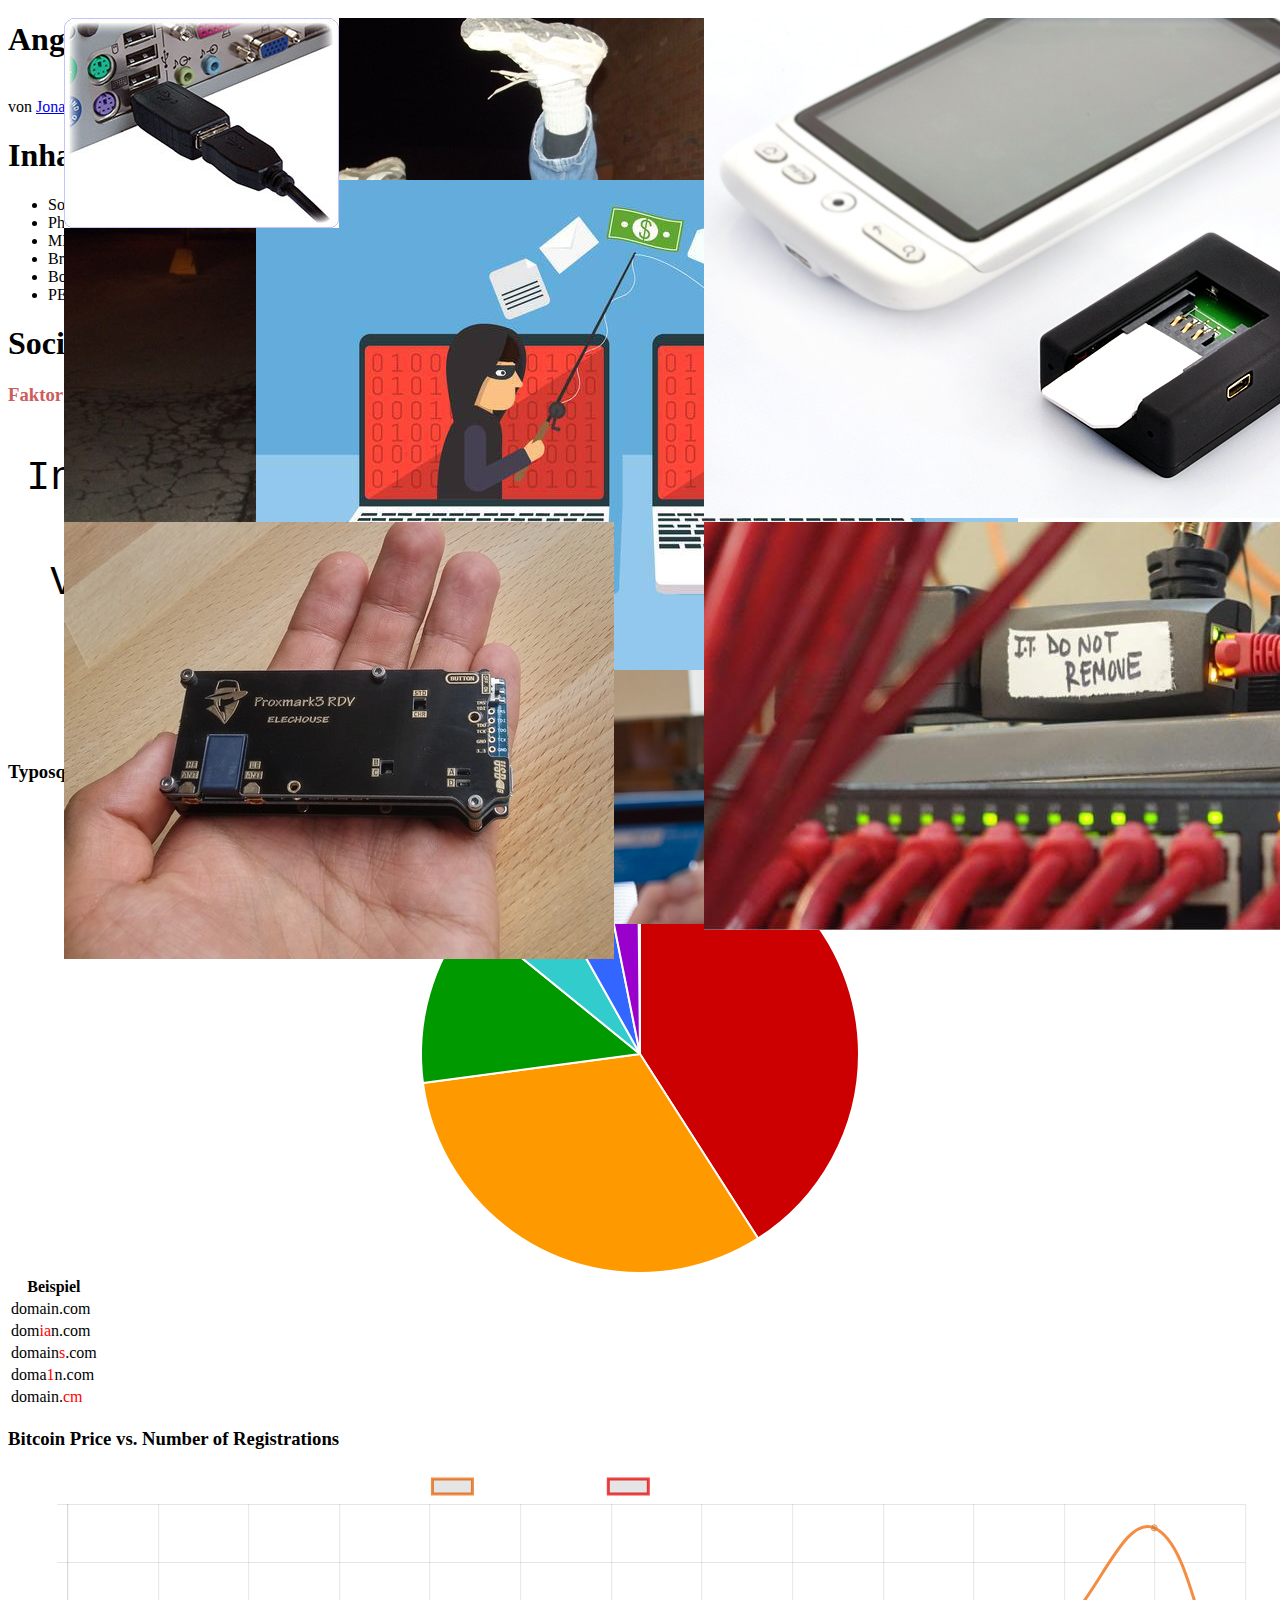
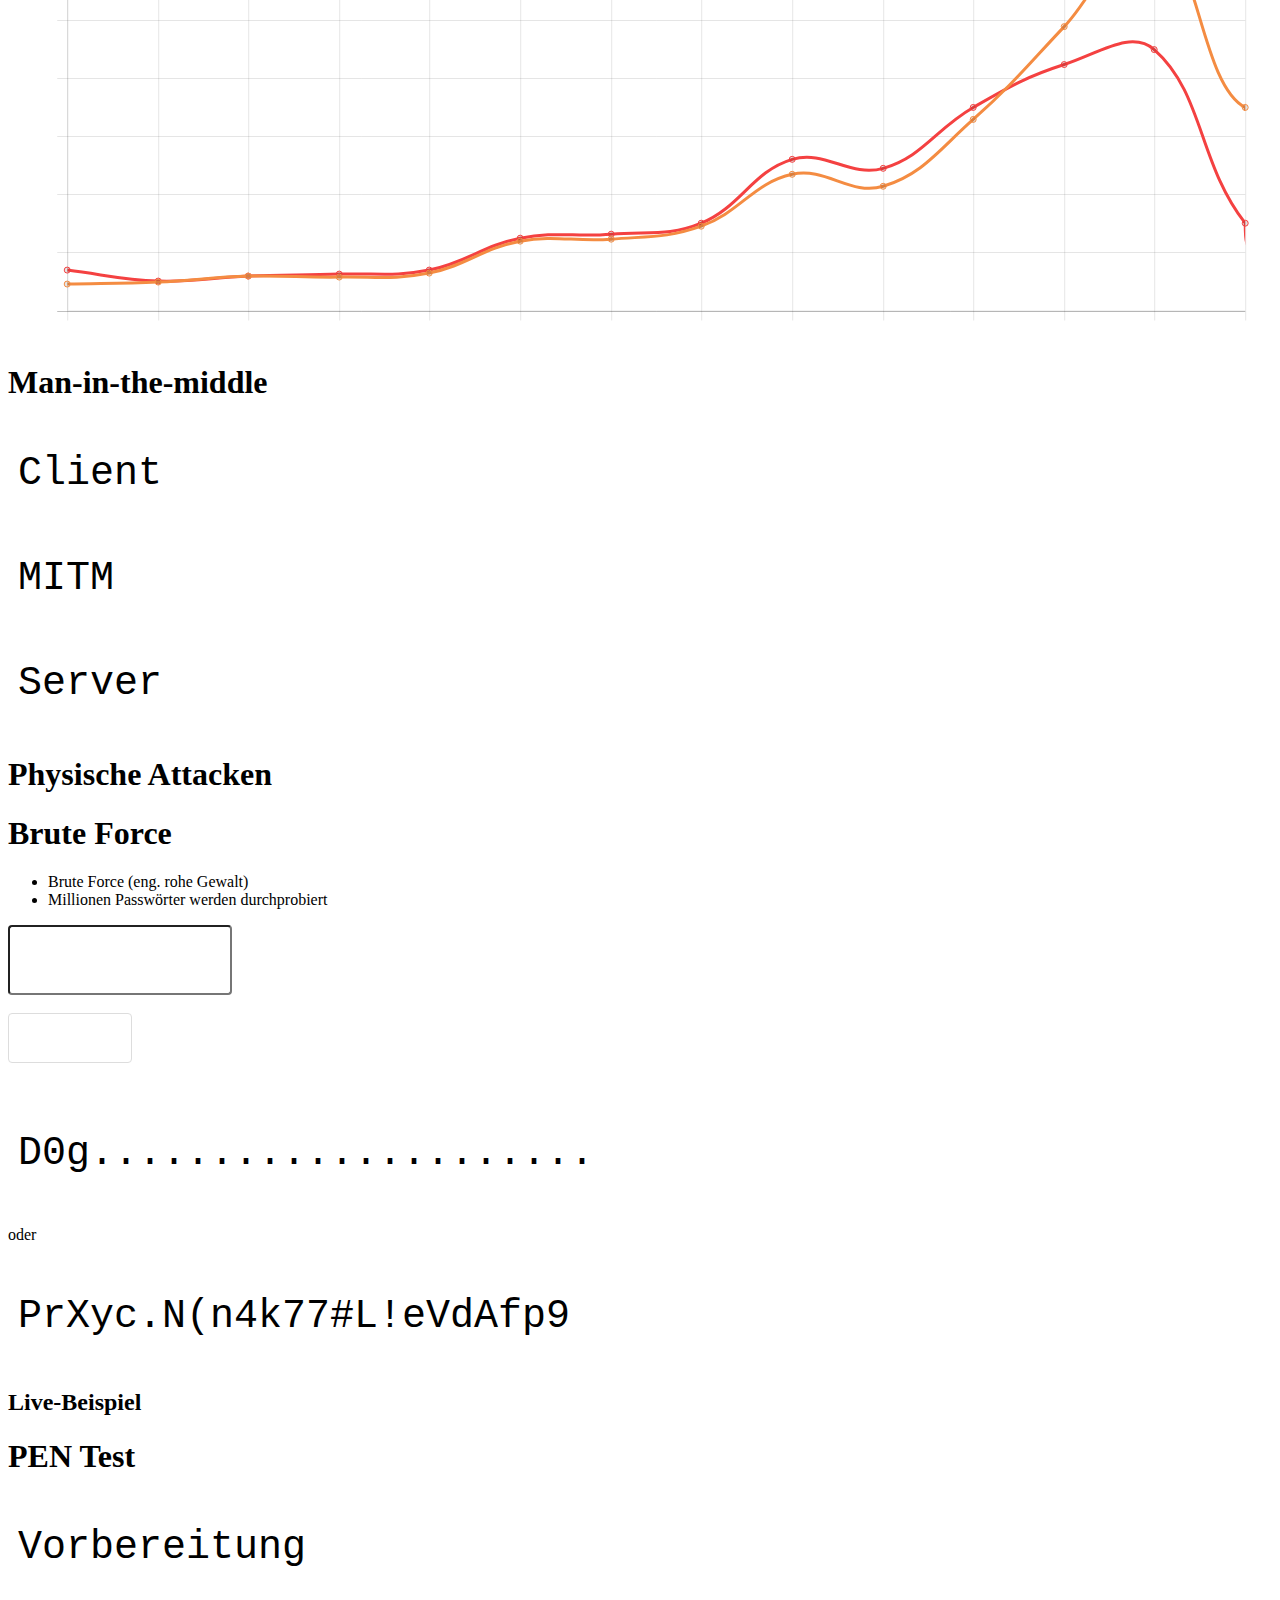
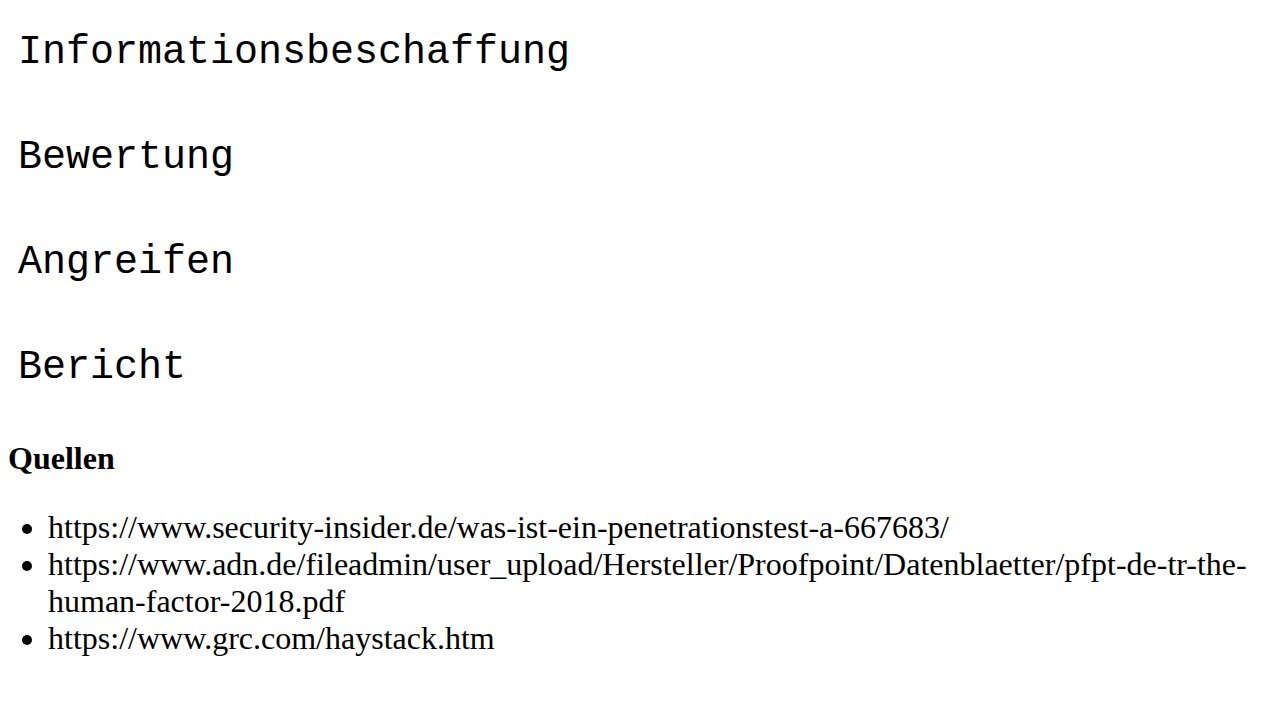
==== index.html @ 6928f658 "Update index.html" ====
<!doctype html>
<html>
	<head>
		<meta charset="utf-8">
		<meta name="viewport" content="width=device-width, initial-scale=1.0, maximum-scale=1.0, user-scalable=no">

		<title>reveal.js</title>

		<link rel="stylesheet" href="vendor/revealjs/css/reveal.css">
		<link rel="stylesheet" href="vendor/revealjs/css/theme/black.css">
		<link rel="stylesheet" href="files/css/main.css">
		<script src="https://ajax.googleapis.com/ajax/libs/jquery/3.3.1/jquery.min.js"></script>
        <script src="vendor/revealjs/plugin/chart/Chart.min.js"></script>
		<script src="files/js/pwcalc.js"></script>

		<!-- Theme used for syntax highlighting of code -->
		<link rel="stylesheet" href="vendor/revealjs/lib/css/zenburn.css">

		<!-- Printing and PDF exports -->
		<script>
			var link = document.createElement( 'link' );
			link.rel = 'stylesheet';
			link.type = 'text/css';
			link.href = window.location.search.match( /print-pdf/gi ) ? 'vendor/revealjs/css/print/pdf.css' : 'vendor/revealjs/css/print/paper.css';
			document.getElementsByTagName( 'head' )[0].appendChild( link );

			// pw calc input

			$(document).ready(() => {
				$("#password-calc").on('keyup', function (e) {
					if (e.keyCode == 13) {
						calcPW()
					}
				})
			})

		</script>
	</head>
	<body>
		<div class="reveal">
			<div class="slides">
				<section data-background-video="">
					<section data-state="start">
						<h1 >Angriffsmethoden</h1> <br>
						von <a href="#">Jonathan</a> & <a href="#">Nils</a>
					</section>
					<section>
						<h1>Inhalt</h1>
                        <ul>
                            <li>Social engineering</li>
                            <li>Physische Attacken</li>
                            <li>MITM</li>
                            <li>Brute Force</li>
                            <li>Botnetze</li>
                            <li>PEN Test</li>
                        </ul>
					</section>
				</section>
                <section>
                    <section>
                        <h1>Social engineering</h1>
                        <h3 style="color: indianred">Faktor Mensch</h3>
                    </section>

                    <section>
                            <pre style="width: 45%;font-size: 40px">Informationsbeschaffung</pre>
                            <pre style="width: 45%;font-size: 40px">Verbindung herstellen</pre>
                            <pre style="width: 45%;font-size: 40px">Ausnutzen</pre>
                    </section>
                    <section>
                        <div style="position: fixed; top: 2%; left: 5%; width: 40%; height: 40%;" class="fragment fade-in-then-semi-out">
                            <img src="files/img/dumpster.jpg" style="border-style: none; box-shadow: none">
                        </div>
                        <div style="position: fixed; top: 2%; right: 5%; width: 40%; height: 40%;" class="fragment fade-in-then-semi-out">
                            <img src="files/img/scareware.png" style="border-style: none; box-shadow: none">
                        </div>
                        <div style="position: fixed; bottom: 2%; left: 5%; width: 40%; height: 40%;" class="fragment fade-in-then-semi-out">
                            <img src="files/img/vishing.jpg" style="border-style: none; box-shadow: none">
                        </div>
                        <div style="position: fixed; bottom: 2%; right: 5%; width: 40%; height: 40%;" class="fragment fade-in-then-semi-out">
                            <img src="files/img/usb_drop.png" style="border-style: none; box-shadow: none">
                        </div>
                        <div style="position: fixed; top: 20%; left: 20%; width: 60%; height: 60%;" class="fragment fade-in-then-semi-out">
                            <img src="files/img/phishing.jpg" style="border-style: none; box-shadow: none">
                        </div>
                    </section>
                    <section>
                        <div>
                            <h3>Typosquatting</h3>

                            <canvas id="pie-chart" width="800" height="300"></canvas>
                            <script>
                                new Chart(document.getElementById("pie-chart"), {
                                    type: 'pie',
                                    data: {
                                        labels: ["Einzelnes Ersetzen", "Zusätzliche eingefügt", "+/- Anfang/Ende ", "Entferntes Zeichen", "Gleich mit Bindestrich", "Sonstige"],
                                        datasets: [{
                                            label: "Population (millions)",
                                            backgroundColor: ["#cc0000", "#ff9900","#009900","#33cccc","#3366ff","#9900cc"],
                                            data: [41,32,13,6,5,3]
                                        }]
                                    },
                                    options: {
                                        title: {
                                            display: false,
                                        }
                                    }
                                });
                            </script>
                        </div>
                    </section>
                    <section>
                        <table>
                            <thead><tr>
                                <th>Beispiel</th>
                            </tr></thead>
                            <tbody>
                            <tr>
                                <td>domain.com</td>
                            </tr>
                            <tr>
                                <td>dom<span style="color: red">ia</span>n.com</td>
                            </tr>
                            <tr>
                                <td>domain<span style="color: red">s</span>.com</td>
                            </tr>
                            <tr>
                                <td>doma<span style="color: red">1</span>n.com</td>
                            </tr>
                            <tr>
                                <td>domain.<span style="color: red">cm</span></td>
                            </tr>
                            </tbody>
                        </table>
                    </section>
                    <section>
                        <div>
                            <h3>Bitcoin Price vs. Number of Registrations</h3>
                            <canvas id="line-chart" width="800" height="300"></canvas>
                            <script>
                                Chart.defaults.global.defaultFontColor = 'white';
                                Chart.defaults.global.defaultFontSize = 15;
                                new Chart(document.getElementById("line-chart"), {
                                    type: 'line',
                                    data: {
                                        labels: ["Jan-17","Feb-17","Mar-17","Apr-17","May-17","Jun-17","Aug-17","Sep-17","Oct-17","Nov-17","Dec-17","Jan-18","Feb-18","Mar-18"],
                                        datasets: [{
                                            data: [900, 970, 1180, 1170, 1300, 2400, 2460, 2900, 4700, 4300, 6600, 9800, 13200, 7000, 10000],
                                            label: "Price in US Dollar",
                                            borderColor: "#f48c42",
                                            fill: false
                                        },
                                            {
                                                data: [1400, 1000, 1200, 1250 , 1400, 2500, 2650, 3000, 5230, 4900, 7000, 8500, 9000, 3000, 1000],
                                                label: "Anzahl der Registrierungen",
                                                borderColor: "#f44141",
                                                fill: false
                                            },
                                        ]
                                    },
                                    options: {
                                        // title: {
                                        //     display: true,
                                        //     text: 'Wan wird Geklickt',
                                        //     fontSize: '40',
                                        //
                                        // },
                                        legend: {
                                            labels: {
                                                // This more specific font property overrides the global property
                                                fontColor: 'white'

                                            }
                                        }
                                    }
                                });
                            </script>
                        </div>
                    </section>
                </section>
                <section>
                    <section>
                        <h1>Man-in-the-middle</h1>
                    </section>
                    <section>
                            <div >
                                <pre style="width: fit-content;font-size: 40px">Client</pre>
                                <pre style="width: fit-content;font-size: 40px">MITM</pre>
                                <pre style="width: fit-content;font-size: 40px">Server</pre>
                            </div>
                    </section>
                </section>
                <section>
                    <section>
                        <h1>Physische Attacken</h1>
                    </section>
                    <section>
                        <div style="position: fixed; top: 2%; left: 5%; width: 40%; height: 40%;" class="fragment fade-in-then-semi-out">
                            <img src="files/img/keylogger.jpg" style="border-style: none; box-shadow: none">
                        </div>
                        <div style="position: fixed; top: 2%; right: 5%; width: 40%; height: 40%;" class="fragment fade-in-then-semi-out">
                            <img src="files/img/gsm_wanze.jpg" style="border-style: none; box-shadow: none">
                        </div>
                        <div style="position: fixed; bottom: 2%; left: 5%; width: 40%; height: 40%;" class="fragment fade-in-then-semi-out">
                            <img src="files/img/proxmark3-1a.jpg" style="border-style: none; box-shadow: none">
                        </div>
                        <div style="position: fixed; bottom: 2%; right: 5%; width: 40%; height: 40%;" class="fragment fade-in-then-semi-out">
                            <img src="files/img/lan-turtle-1200.jpg" style="border-style: none; box-shadow: none">
                        </div>
                    </section>
                </section>
				<section>
                    <section>
                        <h1>Brute Force</h1>
                    </section>
                    <section data-state="force">
						<ul>
							<li>Brute Force (eng. rohe Gewalt)</li>
							<li>Millionen Passwörter werden durchprobiert</li>
						</ul>
					</section>
					<section>
						<input type="password" name="password" id="password-calc"> <br> <br>
						<button onclick="calcPW()">Berechnen</button> <br> <br>
						<span id="pw-length"></span>
					</section>
					<section>
                        <pre style="width: fit-content;font-size: 40px">D0g.....................</pre>                        
						oder <br>
                        <pre style="width: fit-content;font-size: 40px">PrXyc.N(n4k77#L!eVdAfp9</pre> 
					</section>
					<section>
						<h2>Live-Beispiel</h2>
					</section>
                </section>
                <section data-background-iframe="https://threatmap.bitdefender.com/">
                </section>

                <section>
                    <section>
                        <h1>PEN Test</h1>
                    </section>
                    <section>
                        <div >
                            <pre style="width: fit-content;font-size: 40px">Vorbereitung</pre>
                            <pre style="width: fit-content;font-size: 40px">Informationsbeschaffung</pre>
                            <pre style="width: fit-content;font-size: 40px">Bewertung</pre>
				<pre style="width: fit-content;font-size: 40px">Angreifen</pre>
				<pre style="width: fit-content;font-size: 40px">Bericht</pre>
                        </div>
                    </section>
                </section>


                <section data-state="source">
                    <h1>Quellen</h1>
                    <ul style="font-size: xx-large">
                        <li>https://www.security-insider.de/was-ist-ein-penetrationstest-a-667683/</li>
                        <li>https://www.adn.de/fileadmin/user_upload/Hersteller/Proofpoint/Datenblaetter/pfpt-de-tr-the-human-factor-2018.pdf</li>
                        <li>https://www.grc.com/haystack.htm</li>
                    </ul>
                </section>
			</div>
		</div>

		<script src="vendor/revealjs/lib/js/head.min.js"></script>
		<script src="vendor/revealjs/js/reveal.js"></script>
		<script>
			// More info about config & dependencies:
			// - https://github.com/hakimel/reveal.js#configuration
			// - https://github.com/hakimel/reveal.js#dependencies
			Reveal.initialize({
				dependencies: [
					{ src: 'vendor/revealjs/plugin/markdown/marked.js' },
					{ src: 'vendor/revealjs/plugin/markdown/markdown.js' },
					{ src: 'vendor/revealjs/plugin/diagram/d3js.js' },
					{ src: 'vendor/revealjs/plugin/diagram/d3.js' },
					{ src: 'vendor/revealjs/plugin/notes/notes.js', async: true },
					{ src: 'vendor/revealjs/plugin/highlight/highlight.js', async: true, callback: function() { hljs.initHighlightingOnLoad(); } },
				],
                //parallaxBackgroundImage: 'files/img/80s_poly_dark.jpg', // e.g. "https://s3.amazonaws.com/hakim-static/reveal-js/reveal-parallax-1.jpg"
                // Parallax background size
                //parallaxBackgroundSize: '3440px 1440px', // CSS syntax, e.g. "2100px 900px" - currently only pixels are supported (don't use % or auto)

                // Number of pixels to move the parallax background per slide
                // - Calculated automatically unless specified
                // - Set to 0 to disable movement along an axis
                parallaxBackgroundHorizontal: 200,
                parallaxBackgroundVertical: 50,
                width: '70%',

			});
            //Reveal.addEventListener( 'start', function() {
            //    document.getElementById("overlay").style.display = "block";
            //} );
		</script>
	</body>
</html>
---- files/css/main.css ----
button {
    margin-bottom: 1rem;
    display: inline-block;
    height: 50px;
    color: white;
    text-align: center;
    font-size: 11px;
    font-weight: 600;
    line-height: 38px;
    letter-spacing: .1rem;
    text-transform: uppercase;
    text-decoration: none;
    white-space: nowrap;
    background-color: transparent;
    border-radius: 4px;
    border: 1px solid #ddd;
    cursor: pointer;
    box-sizing: border-box;
    -webkit-appearance: button;
    overflow: visible;
    font: inherit;
    margin: 0;
}

button:hover {
    color:#ccc;
    border-color: #bbb;
    outline: 0;
}

input[type="password"] {
    -webkit-appearance: none;
    -moz-appearance: none;
    appearance: none;
    height: 70px;
    padding: 6px 10px;
    background-color: #fff;
    border: 1px solod #d1d1d1;
    border-radius: 4px;
    box-shadow: none;
    box-sizing: border-box;
    margin-bottom: 1.5rem;
    line-height: normal;
    color: black;
    font: inherit;
    margin:0;
}

input[type="password"]:focus {
    border: 1px solid #33c3f0;
    outline: 0;
}

hr {
    height: 1px;
    border: 0;
    border-top: 1px solid #ccc;
}

.reveal .title-min {
    border-bottom: 3px dashed;
    width: 70%;
    margin-left: 15%;
    align: center;
    color: #d9d9d9;
    text-align: left;
    margin-bottom: 50px;
}

.reveal .progress {
    height: 10px;
    color: white;
}
.reveal .controls .controls-arrow {
    color: white;
}

.headline-fade{
    display: none;
}

.text-basic {
    border-radius: 5px;
    margin-left: 0;
    width: auto;
    padding: 10px;
    background-color: rgba(179,179,179,0);
}

#overlay{
    position: fixed;
    display: none;
    height: 15%;
    top: 40px;
    left: 20px;
    right: 20px;
    bottom: 0;
    z-index: 2;
}

.reveal pre{
    background-color: rgba(255,255,255, 0.2);
    padding: 10px;
    border-radius: 3px;
    text-align: center;
}
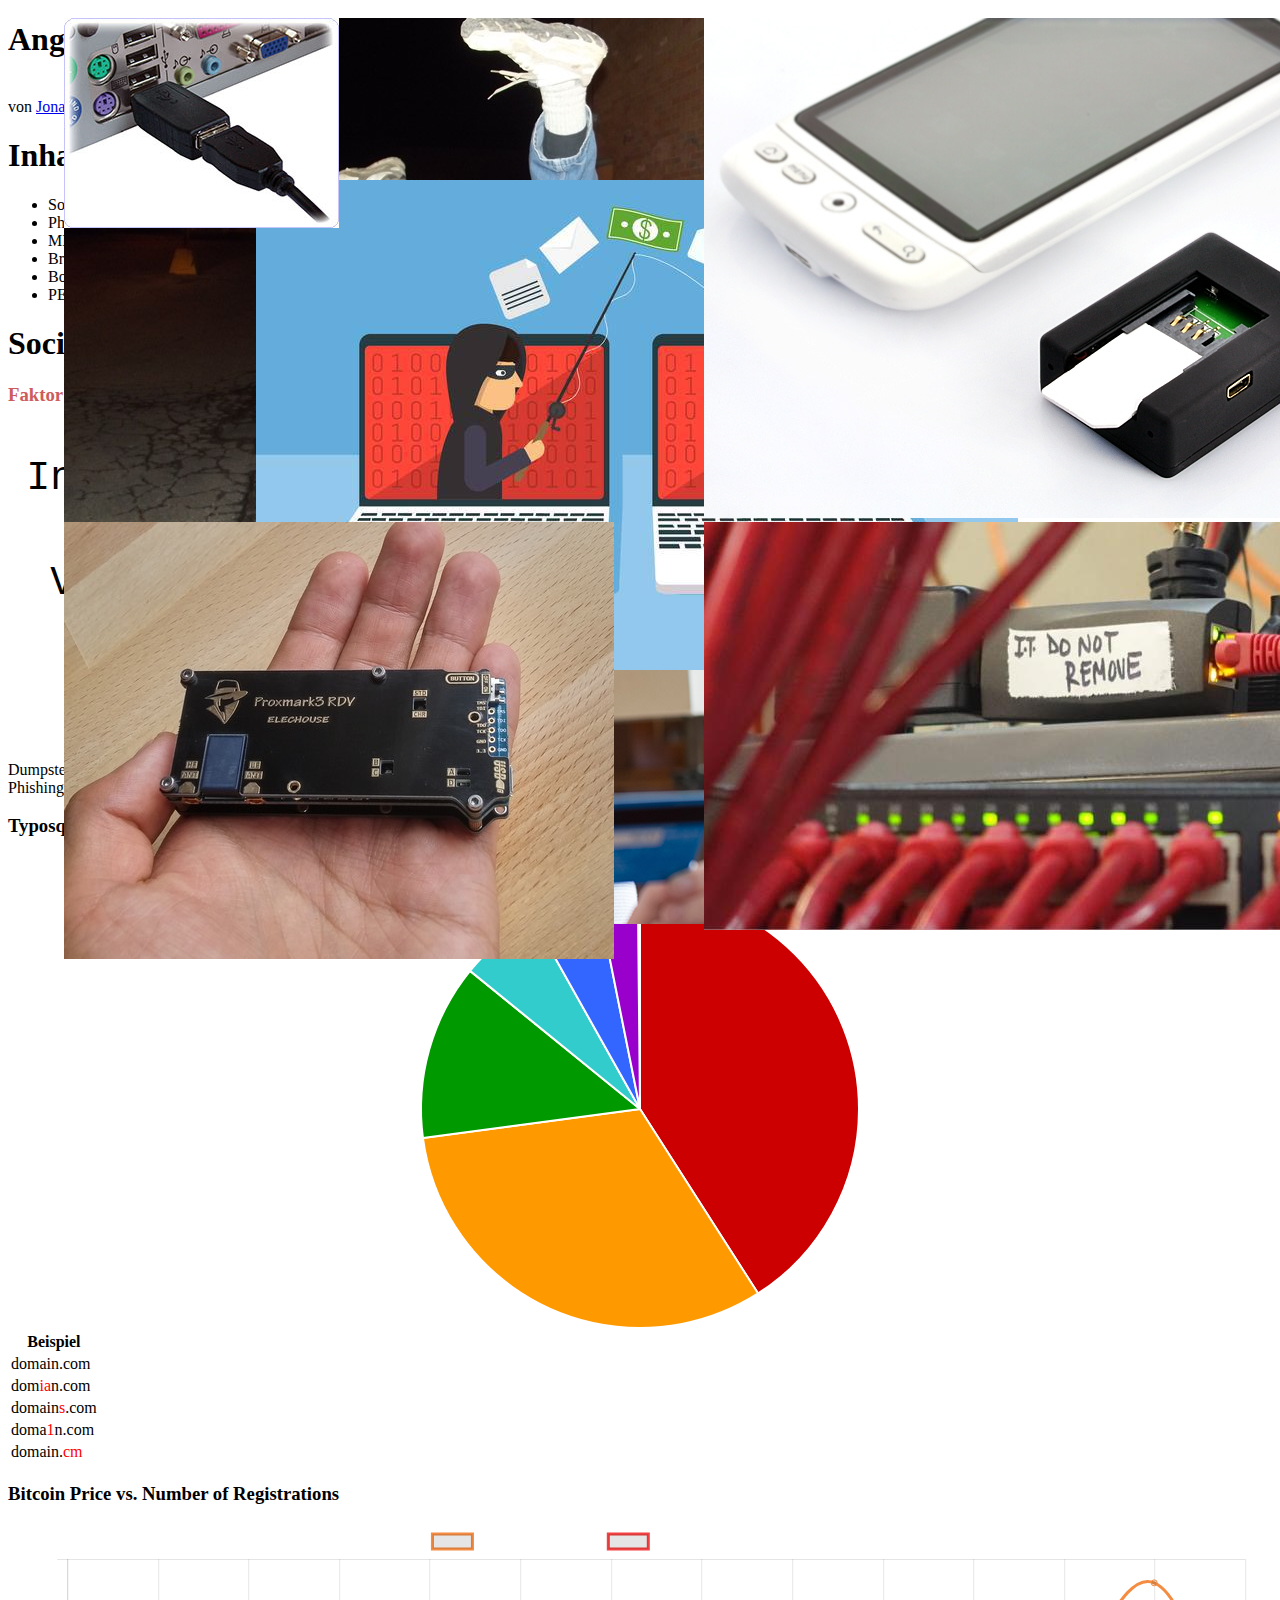
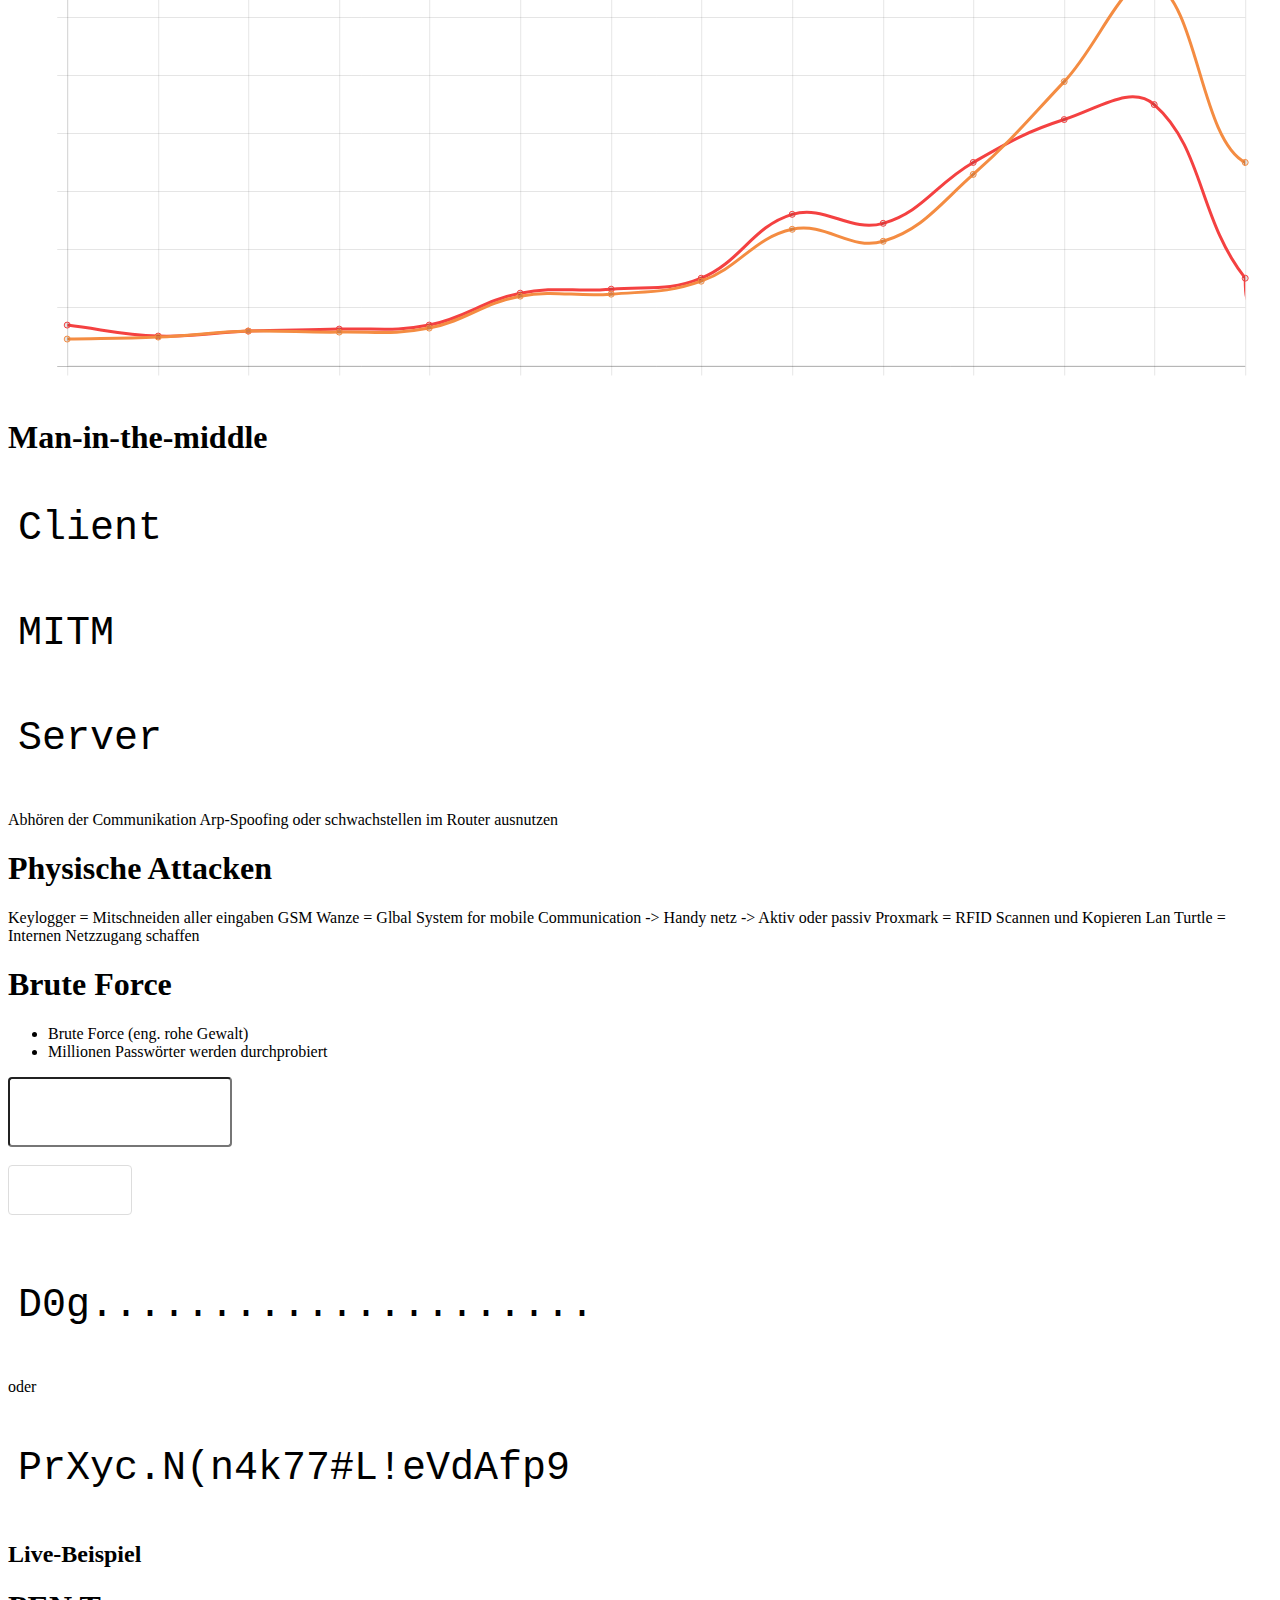
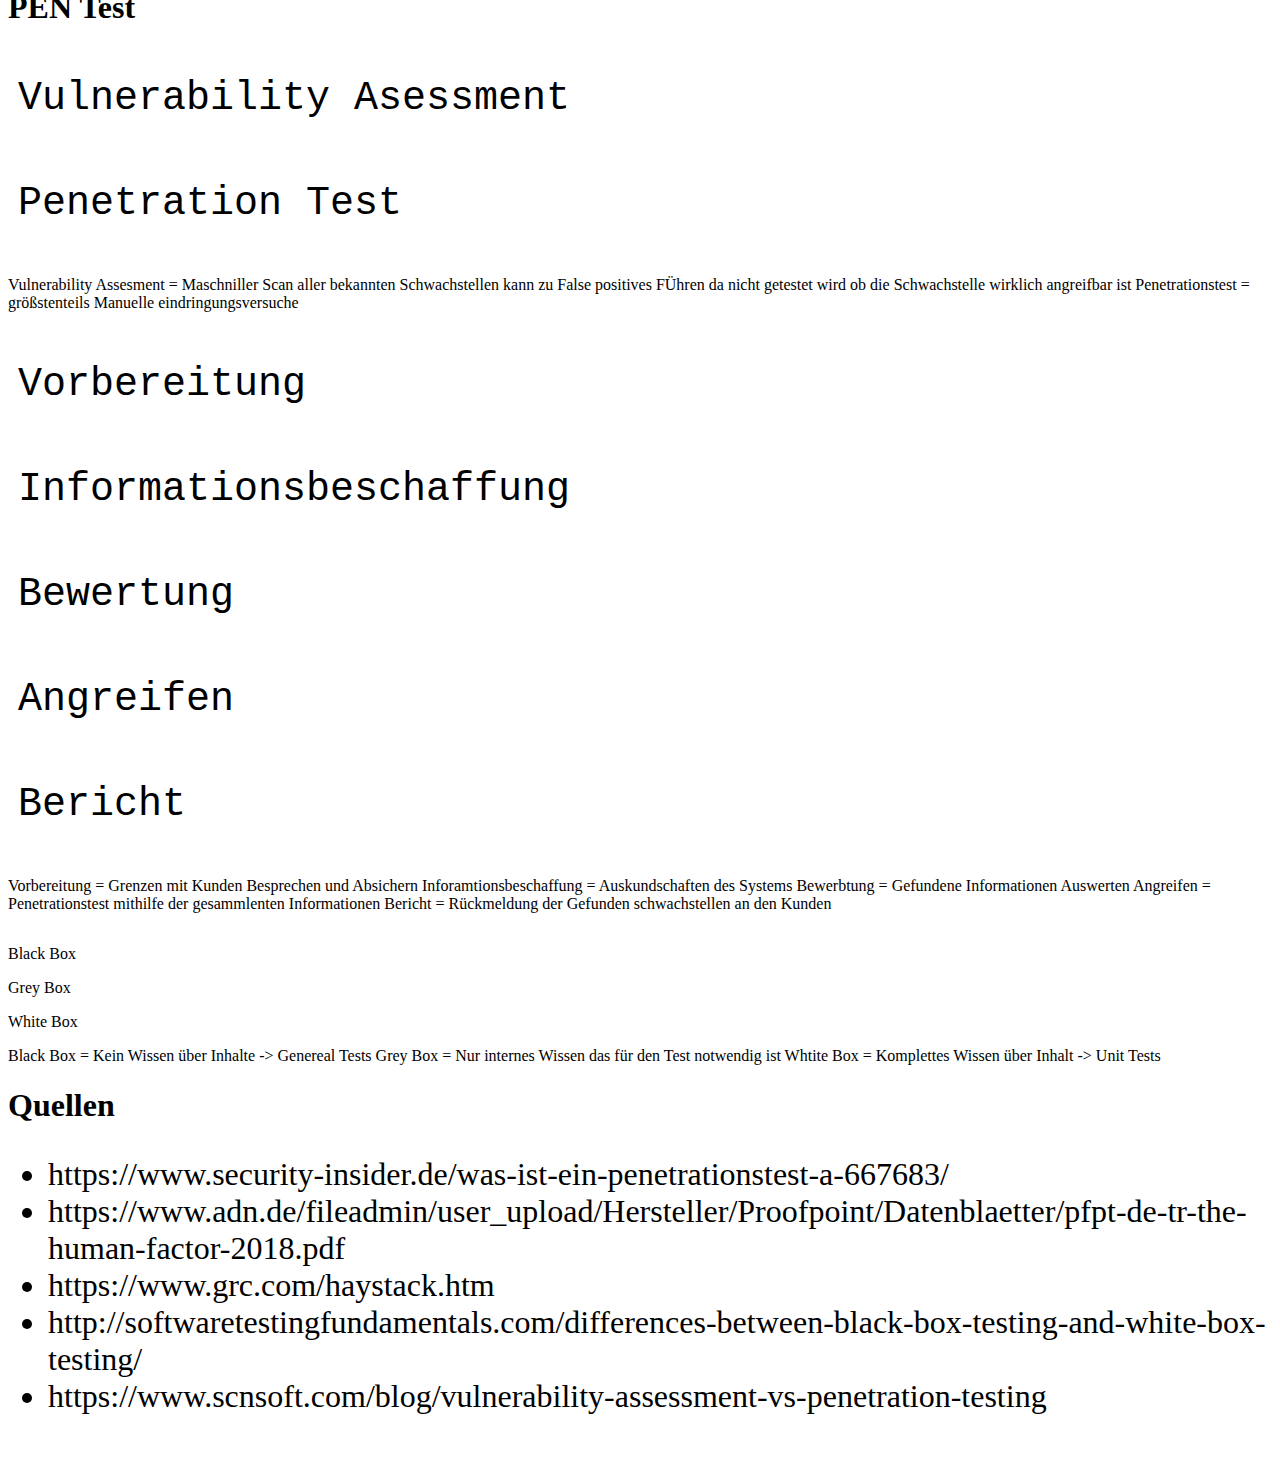
==== commit c9289db8: "Update index.html" ====
--- a/index.html
+++ b/index.html
@@ -83,6 +83,13 @@
                         <div style="position: fixed; top: 20%; left: 20%; width: 60%; height: 60%;" class="fragment fade-in-then-semi-out">
                             <img src="files/img/phishing.jpg" style="border-style: none; box-shadow: none">
                         </div>
+			    <aside class="notes">
+				Dumpster Diving = Müll durchsuchen - durchschnittlicher wert ca. 31.000€ in den usa
+				ScareWare = einschüchterung
+				Phreaking = Telefone anrufe
+				USB-Drop = von keylogger bis zu schadsoftware
+				Phishing = ausspähen der Daten durch Browser oder emails
+			</aside>
                     </section>
                     <section>
                         <div>
@@ -188,6 +195,10 @@
                                 <pre style="width: fit-content;font-size: 40px">MITM</pre>
                                 <pre style="width: fit-content;font-size: 40px">Server</pre>
                             </div>
+			    <aside class="notes">
+				Abhören der Communikation
+				    Arp-Spoofing oder schwachstellen im Router ausnutzen
+			</aside>
                     </section>
                 </section>
                 <section>
@@ -207,6 +218,12 @@
                         <div style="position: fixed; bottom: 2%; right: 5%; width: 40%; height: 40%;" class="fragment fade-in-then-semi-out">
                             <img src="files/img/lan-turtle-1200.jpg" style="border-style: none; box-shadow: none">
                         </div>
+			    <aside class="notes">
+				Keylogger = Mitschneiden aller eingaben
+				GSM Wanze = Glbal System for mobile Communication -> Handy netz -> Aktiv oder passiv
+				Proxmark = RFID Scannen und Kopieren
+				Lan Turtle = Internen Netzzugang schaffen
+			</aside>
                     </section>
                 </section>
 				<section>
@@ -239,6 +256,17 @@
                 <section>
                     <section>
                         <h1>PEN Test</h1>
+                    </section>
+			<section>
+                        <div >
+                            <pre style="width: fit-content;font-size: 40px">Vulnerability Asessment</pre>
+                            <pre style="width: fit-content;font-size: 40px">Penetration Test</pre>
+                        </div>
+				<aside class="notes">
+				Vulnerability Assesment = Maschniller Scan aller bekannten Schwachstellen
+					kann zu False positives FÜhren da nicht getestet wird ob die Schwachstelle wirklich angreifbar ist
+				Penetrationstest = größstenteils Manuelle eindringungsversuche
+			</aside>
                     </section>
                     <section>
                         <div >
@@ -248,6 +276,29 @@
 				<pre style="width: fit-content;font-size: 40px">Angreifen</pre>
 				<pre style="width: fit-content;font-size: 40px">Bericht</pre>
                         </div>
+			<aside class="notes">
+				Vorbereitung = Grenzen mit Kunden Besprechen und Absichern
+				Inforamtionsbeschaffung = Auskundschaften des Systems
+				Bewerbtung = Gefundene Informationen Auswerten
+				Angreifen = Penetrationstest mithilfe der gesammlenten Informationen
+				Bericht = Rückmeldung der Gefunden schwachstellen an den Kunden
+			</aside>
+                    </section>
+			<section>
+                        <div style="float: left; width: 30%">
+				<p>Black Box</p>
+			</div>
+			<div style="width: 30%">
+				<p>Grey Box</p>
+			</div>
+			<div style="width: 30%">
+				<p>White Box</p>
+			</div>
+			<aside class="notes">
+				Black Box = Kein Wissen über Inhalte -> Genereal Tests
+				Grey Box = Nur internes Wissen das für den Test notwendig ist
+				Whtite Box = Komplettes Wissen über Inhalt -> Unit Tests
+			</aside>
                     </section>
                 </section>
 
@@ -258,6 +309,8 @@
                         <li>https://www.security-insider.de/was-ist-ein-penetrationstest-a-667683/</li>
                         <li>https://www.adn.de/fileadmin/user_upload/Hersteller/Proofpoint/Datenblaetter/pfpt-de-tr-the-human-factor-2018.pdf</li>
                         <li>https://www.grc.com/haystack.htm</li>
+			    <li>http://softwaretestingfundamentals.com/differences-between-black-box-testing-and-white-box-testing/</li>
+			    <li>https://www.scnsoft.com/blog/vulnerability-assessment-vs-penetration-testing</li>
                     </ul>
                 </section>
 			</div>
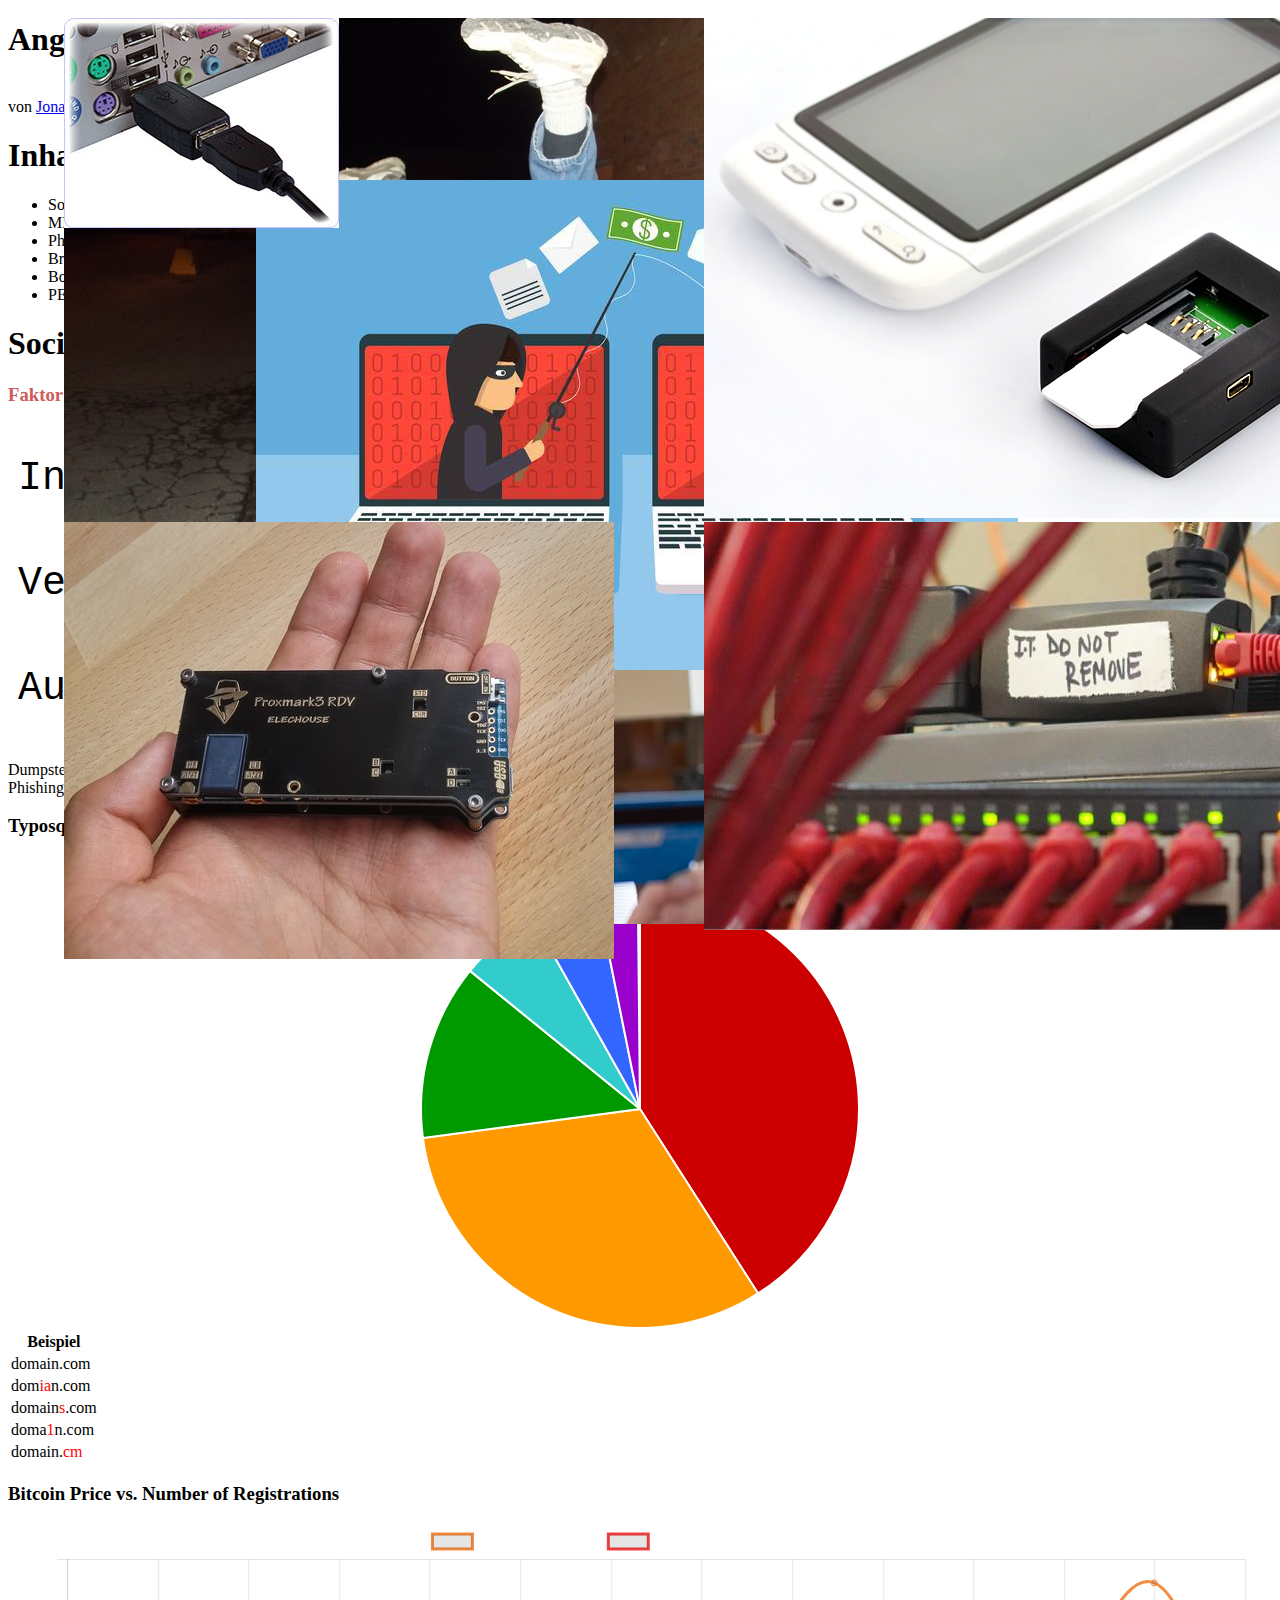
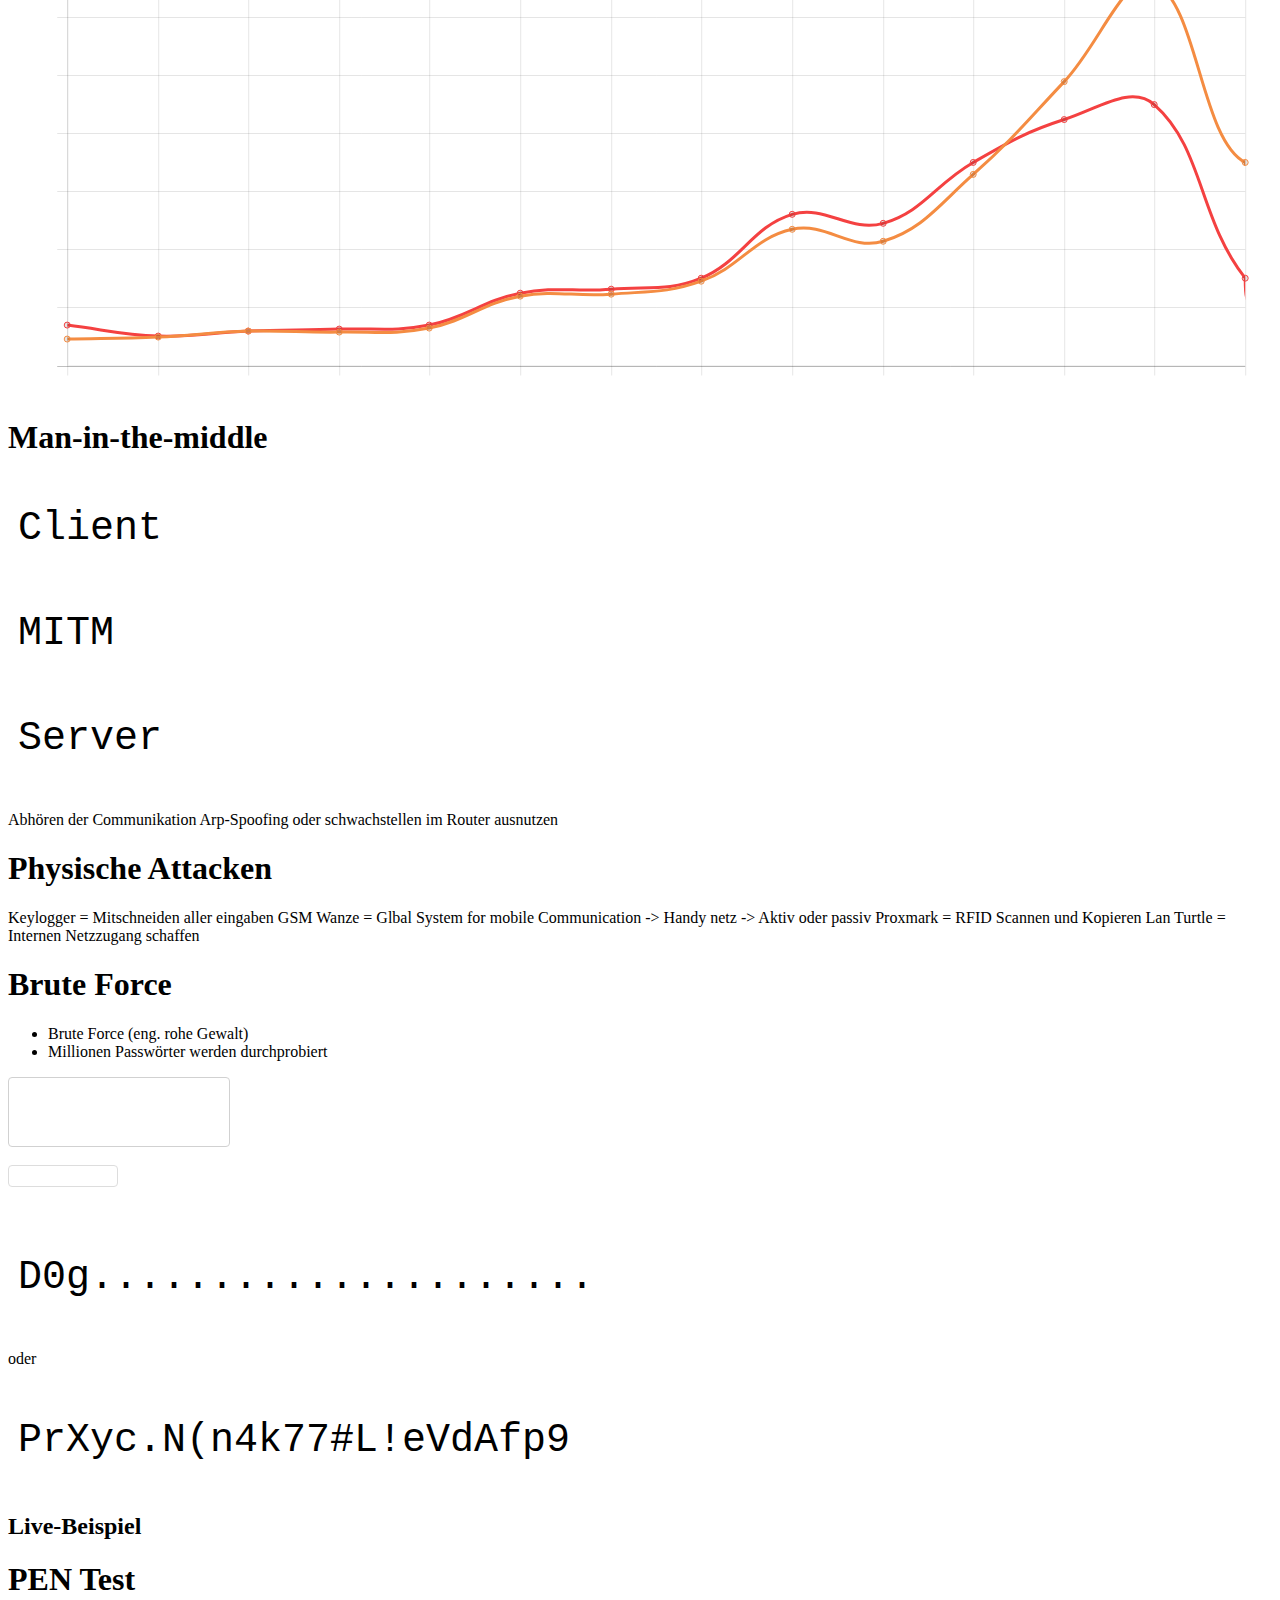
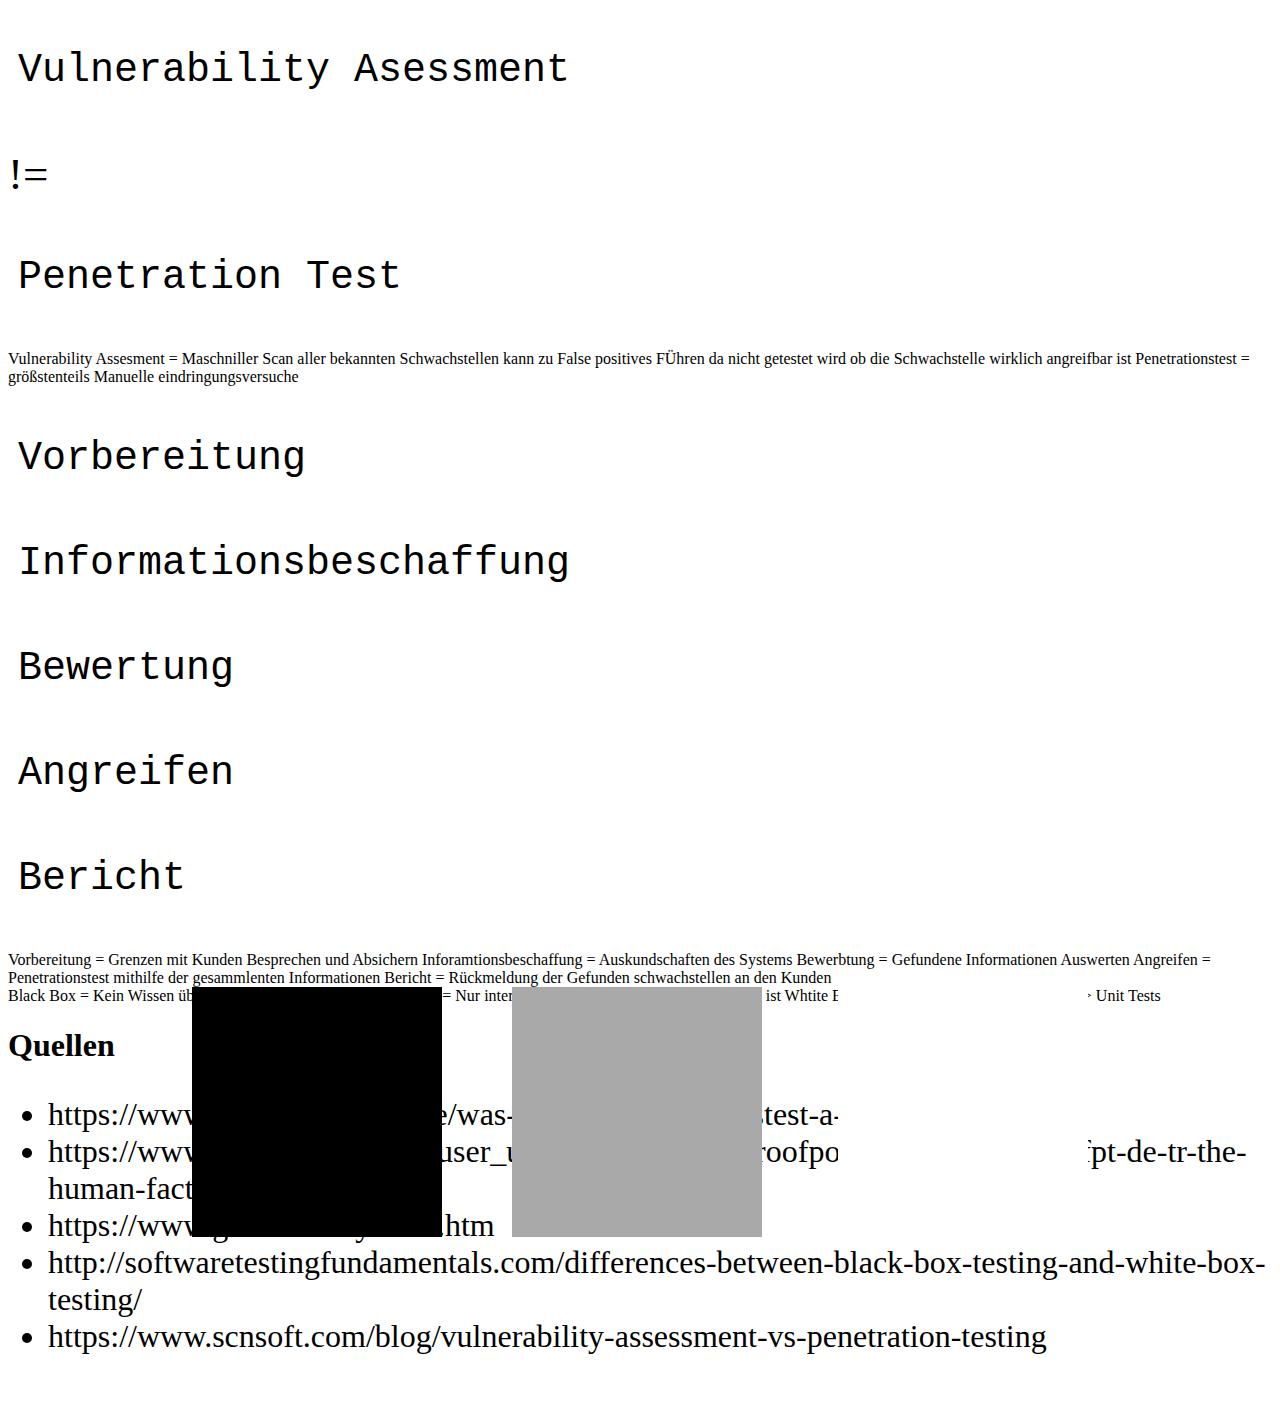
==== commit 64820749: "CSS SHIT" ====
--- a/index.html
+++ b/index.html
@@ -1,351 +1,384 @@
 <!doctype html>
 <html>
-	<head>
-		<meta charset="utf-8">
-		<meta name="viewport" content="width=device-width, initial-scale=1.0, maximum-scale=1.0, user-scalable=no">
-
-		<title>reveal.js</title>
-
-		<link rel="stylesheet" href="vendor/revealjs/css/reveal.css">
-		<link rel="stylesheet" href="vendor/revealjs/css/theme/black.css">
-		<link rel="stylesheet" href="files/css/main.css">
-		<script src="https://ajax.googleapis.com/ajax/libs/jquery/3.3.1/jquery.min.js"></script>
-        <script src="vendor/revealjs/plugin/chart/Chart.min.js"></script>
-		<script src="files/js/pwcalc.js"></script>
-
-		<!-- Theme used for syntax highlighting of code -->
-		<link rel="stylesheet" href="vendor/revealjs/lib/css/zenburn.css">
-
-		<!-- Printing and PDF exports -->
-		<script>
-			var link = document.createElement( 'link' );
-			link.rel = 'stylesheet';
-			link.type = 'text/css';
-			link.href = window.location.search.match( /print-pdf/gi ) ? 'vendor/revealjs/css/print/pdf.css' : 'vendor/revealjs/css/print/paper.css';
-			document.getElementsByTagName( 'head' )[0].appendChild( link );
-
-			// pw calc input
-
-			$(document).ready(() => {
-				$("#password-calc").on('keyup', function (e) {
-					if (e.keyCode == 13) {
-						calcPW()
-					}
-				})
-			})
-
-		</script>
-	</head>
-	<body>
-		<div class="reveal">
-			<div class="slides">
-				<section data-background-video="">
-					<section data-state="start">
-						<h1 >Angriffsmethoden</h1> <br>
-						von <a href="#">Jonathan</a> & <a href="#">Nils</a>
-					</section>
-					<section>
-						<h1>Inhalt</h1>
-                        <ul>
-                            <li>Social engineering</li>
-                            <li>Physische Attacken</li>
-                            <li>MITM</li>
-                            <li>Brute Force</li>
-                            <li>Botnetze</li>
-                            <li>PEN Test</li>
-                        </ul>
-					</section>
-				</section>
-                <section>
-                    <section>
-                        <h1>Social engineering</h1>
-                        <h3 style="color: indianred">Faktor Mensch</h3>
-                    </section>
-
-                    <section>
-                            <pre style="width: 45%;font-size: 40px">Informationsbeschaffung</pre>
-                            <pre style="width: 45%;font-size: 40px">Verbindung herstellen</pre>
-                            <pre style="width: 45%;font-size: 40px">Ausnutzen</pre>
-                    </section>
-                    <section>
-                        <div style="position: fixed; top: 2%; left: 5%; width: 40%; height: 40%;" class="fragment fade-in-then-semi-out">
-                            <img src="files/img/dumpster.jpg" style="border-style: none; box-shadow: none">
-                        </div>
-                        <div style="position: fixed; top: 2%; right: 5%; width: 40%; height: 40%;" class="fragment fade-in-then-semi-out">
-                            <img src="files/img/scareware.png" style="border-style: none; box-shadow: none">
-                        </div>
-                        <div style="position: fixed; bottom: 2%; left: 5%; width: 40%; height: 40%;" class="fragment fade-in-then-semi-out">
-                            <img src="files/img/vishing.jpg" style="border-style: none; box-shadow: none">
-                        </div>
-                        <div style="position: fixed; bottom: 2%; right: 5%; width: 40%; height: 40%;" class="fragment fade-in-then-semi-out">
-                            <img src="files/img/usb_drop.png" style="border-style: none; box-shadow: none">
-                        </div>
-                        <div style="position: fixed; top: 20%; left: 20%; width: 60%; height: 60%;" class="fragment fade-in-then-semi-out">
-                            <img src="files/img/phishing.jpg" style="border-style: none; box-shadow: none">
-                        </div>
-			    <aside class="notes">
-				Dumpster Diving = Müll durchsuchen - durchschnittlicher wert ca. 31.000€ in den usa
-				ScareWare = einschüchterung
-				Phreaking = Telefone anrufe
-				USB-Drop = von keylogger bis zu schadsoftware
-				Phishing = ausspähen der Daten durch Browser oder emails
-			</aside>
-                    </section>
-                    <section>
-                        <div>
-                            <h3>Typosquatting</h3>
-
-                            <canvas id="pie-chart" width="800" height="300"></canvas>
-                            <script>
-                                new Chart(document.getElementById("pie-chart"), {
-                                    type: 'pie',
-                                    data: {
-                                        labels: ["Einzelnes Ersetzen", "Zusätzliche eingefügt", "+/- Anfang/Ende ", "Entferntes Zeichen", "Gleich mit Bindestrich", "Sonstige"],
-                                        datasets: [{
-                                            label: "Population (millions)",
-                                            backgroundColor: ["#cc0000", "#ff9900","#009900","#33cccc","#3366ff","#9900cc"],
-                                            data: [41,32,13,6,5,3]
-                                        }]
+<head>
+    <meta charset="utf-8">
+    <meta name="viewport" content="width=device-width, initial-scale=1.0, maximum-scale=1.0, user-scalable=no">
+
+    <title>reveal.js</title>
+
+    <link rel="stylesheet" href="vendor/revealjs/css/reveal.css">
+    <link rel="stylesheet" href="vendor/revealjs/css/theme/black.css">
+    <link rel="stylesheet" href="files/css/main.css">
+    <script src="https://ajax.googleapis.com/ajax/libs/jquery/3.3.1/jquery.min.js"></script>
+    <script src="vendor/revealjs/plugin/chart/Chart.min.js"></script>
+    <script src="files/js/pwcalc.js"></script>
+
+    <!-- Theme used for syntax highlighting of code -->
+    <link rel="stylesheet" href="vendor/revealjs/lib/css/zenburn.css">
+
+    <!-- Printing and PDF exports -->
+    <script>
+        var link = document.createElement('link');
+        link.rel = 'stylesheet';
+        link.type = 'text/css';
+        link.href = window.location.search.match(/print-pdf/gi) ? 'vendor/revealjs/css/print/pdf.css' : 'vendor/revealjs/css/print/paper.css';
+        document.getElementsByTagName('head')[0].appendChild(link);
+
+        // pw calc input
+
+        $(document).ready(() => {
+            $("#password-calc").on('keyup', function (e) {
+                if (e.keyCode == 13) {
+                    calcPW()
+                }
+            })
+        })
+
+    </script>
+</head>
+<body>
+<div class="reveal">
+    <div style="position: absolute; left: -17px;display: none;" id="overlay">
+        <img src="files/img/bookmark.png" style="left: 1%">
+        <ul style="list-style-type: none; font-size: 24px; position: absolute; padding: 5px;left: 40px;top: 20px; font-weight: bold; color: rgba(255,255,255,0.9)">
+            <li>Social Engineering</li>
+            <li>MITM</li>
+            <li>Physische Attacken</li>
+            <li>Brute Force</li>
+            <li>Botnetze</li>
+            <li>PEN-Test</li>
+        </ul>
+    </div>
+    <div class="slides">
+        <section data-background-video="">
+            <section data-state="start">
+                <h1>Angriffsmethoden</h1> <br>
+                von <a href="#">Jonathan</a> & <a href="#">Nils</a>
+            </section>
+            <section>
+                <h1>Inhalt</h1>
+                <ul>
+                    <li>Social engineering</li>
+                    <li>MITM</li>
+                    <li>Physische Attacken</li>
+                    <li>Brute Force</li>
+                    <li>Botnetze</li>
+                    <li>PEN Test</li>
+                </ul>
+            </section>
+        </section>
+        <section>
+            <section data-state="social">
+                <h1>Social engineering</h1>
+                <h3 style="color: indianred">Faktor Mensch</h3>
+
+            </section>
+
+            <section>
+                <pre style="width: fit-content;font-size: 40px">Informationsbeschaffung</pre>
+                <pre style="width: fit-content;font-size: 40px">Verbindung herstellen</pre>
+                <pre style="width: fit-content;font-size: 40px">Ausnutzen</pre>
+            </section>
+            <section>
+                <div style="position: fixed; top: 2%; left: 5%; width: 40%; height: 40%;"
+                     class="fragment fade-in-then-semi-out">
+                    <img src="files/img/dumpster.jpg" style="border-style: none; box-shadow: none">
+                </div>
+                <div style="position: fixed; top: 2%; right: 5%; width: 40%; height: 40%;"
+                     class="fragment fade-in-then-semi-out">
+                    <img src="files/img/scareware.png" style="border-style: none; box-shadow: none">
+                </div>
+                <div style="position: fixed; bottom: 2%; left: 5%; width: 40%; height: 40%;"
+                     class="fragment fade-in-then-semi-out">
+                    <img src="files/img/vishing.jpg" style="border-style: none; box-shadow: none">
+                </div>
+                <div style="position: fixed; bottom: 2%; right: 5%; width: 40%; height: 40%;"
+                     class="fragment fade-in-then-semi-out">
+                    <img src="files/img/usb_drop.png" style="border-style: none; box-shadow: none">
+                </div>
+                <div style="position: fixed; top: 20%; left: 20%; width: 60%; height: 60%;"
+                     class="fragment fade-in-then-semi-out">
+                    <img src="files/img/phishing.jpg" style="border-style: none; box-shadow: none">
+                </div>
+                <aside class="notes">
+                    Dumpster Diving = Müll durchsuchen - durchschnittlicher wert ca. 31.000€ in den usa
+                    ScareWare = einschüchterung
+                    Phreaking = Telefone anrufe
+                    USB-Drop = von keylogger bis zu schadsoftware
+                    Phishing = ausspähen der Daten durch Browser oder emails
+                </aside>
+            </section>
+            <section>
+                <div>
+                    <h3>Typosquatting</h3>
+
+                    <canvas id="pie-chart" width="800" height="300"></canvas>
+                    <script>
+                        new Chart(document.getElementById("pie-chart"), {
+                            type: 'pie',
+                            data: {
+                                labels: ["Einzelnes Ersetzen", "Zusätzliche eingefügt", "+/- Anfang/Ende ", "Entferntes Zeichen", "Gleich mit Bindestrich", "Sonstige"],
+                                datasets: [{
+                                    label: "Population (millions)",
+                                    backgroundColor: ["#cc0000", "#ff9900", "#009900", "#33cccc", "#3366ff", "#9900cc"],
+                                    data: [41, 32, 13, 6, 5, 3]
+                                }]
+                            },
+                            options: {
+                                title: {
+                                    display: false,
+                                }
+                            }
+                        });
+                    </script>
+                </div>
+            </section>
+            <section>
+                <table>
+                    <thead>
+                    <tr>
+                        <th>Beispiel</th>
+                    </tr>
+                    </thead>
+                    <tbody>
+                    <tr>
+                        <td>domain.com</td>
+                    </tr>
+                    <tr>
+                        <td>dom<span style="color: red">ia</span>n.com</td>
+                    </tr>
+                    <tr>
+                        <td>domain<span style="color: red">s</span>.com</td>
+                    </tr>
+                    <tr>
+                        <td>doma<span style="color: red">1</span>n.com</td>
+                    </tr>
+                    <tr>
+                        <td>domain.<span style="color: red">cm</span></td>
+                    </tr>
+                    </tbody>
+                </table>
+            </section>
+            <section>
+                <div>
+                    <h3>Bitcoin Price vs. Number of Registrations</h3>
+                    <canvas id="line-chart" width="800" height="300"></canvas>
+                    <script>
+                        Chart.defaults.global.defaultFontColor = 'white';
+                        Chart.defaults.global.defaultFontSize = 15;
+                        new Chart(document.getElementById("line-chart"), {
+                            type: 'line',
+                            data: {
+                                labels: ["Jan-17", "Feb-17", "Mar-17", "Apr-17", "May-17", "Jun-17", "Aug-17", "Sep-17", "Oct-17", "Nov-17", "Dec-17", "Jan-18", "Feb-18", "Mar-18"],
+                                datasets: [{
+                                    data: [900, 970, 1180, 1170, 1300, 2400, 2460, 2900, 4700, 4300, 6600, 9800, 13200, 7000, 10000],
+                                    label: "Price in US Dollar",
+                                    borderColor: "#f48c42",
+                                    fill: false
+                                },
+                                    {
+                                        data: [1400, 1000, 1200, 1250, 1400, 2500, 2650, 3000, 5230, 4900, 7000, 8500, 9000, 3000, 1000],
+                                        label: "Anzahl der Registrierungen",
+                                        borderColor: "#f44141",
+                                        fill: false
                                     },
-                                    options: {
-                                        title: {
-                                            display: false,
-                                        }
+                                ]
+                            },
+                            options: {
+                                // title: {
+                                //     display: true,
+                                //     text: 'Wan wird Geklickt',
+                                //     fontSize: '40',
+                                //
+                                // },
+                                legend: {
+                                    labels: {
+                                        // This more specific font property overrides the global property
+                                        fontColor: 'white'
+
                                     }
-                                });
-                            </script>
-                        </div>
-                    </section>
-                    <section>
-                        <table>
-                            <thead><tr>
-                                <th>Beispiel</th>
-                            </tr></thead>
-                            <tbody>
-                            <tr>
-                                <td>domain.com</td>
-                            </tr>
-                            <tr>
-                                <td>dom<span style="color: red">ia</span>n.com</td>
-                            </tr>
-                            <tr>
-                                <td>domain<span style="color: red">s</span>.com</td>
-                            </tr>
-                            <tr>
-                                <td>doma<span style="color: red">1</span>n.com</td>
-                            </tr>
-                            <tr>
-                                <td>domain.<span style="color: red">cm</span></td>
-                            </tr>
-                            </tbody>
-                        </table>
-                    </section>
-                    <section>
-                        <div>
-                            <h3>Bitcoin Price vs. Number of Registrations</h3>
-                            <canvas id="line-chart" width="800" height="300"></canvas>
-                            <script>
-                                Chart.defaults.global.defaultFontColor = 'white';
-                                Chart.defaults.global.defaultFontSize = 15;
-                                new Chart(document.getElementById("line-chart"), {
-                                    type: 'line',
-                                    data: {
-                                        labels: ["Jan-17","Feb-17","Mar-17","Apr-17","May-17","Jun-17","Aug-17","Sep-17","Oct-17","Nov-17","Dec-17","Jan-18","Feb-18","Mar-18"],
-                                        datasets: [{
-                                            data: [900, 970, 1180, 1170, 1300, 2400, 2460, 2900, 4700, 4300, 6600, 9800, 13200, 7000, 10000],
-                                            label: "Price in US Dollar",
-                                            borderColor: "#f48c42",
-                                            fill: false
-                                        },
-                                            {
-                                                data: [1400, 1000, 1200, 1250 , 1400, 2500, 2650, 3000, 5230, 4900, 7000, 8500, 9000, 3000, 1000],
-                                                label: "Anzahl der Registrierungen",
-                                                borderColor: "#f44141",
-                                                fill: false
-                                            },
-                                        ]
-                                    },
-                                    options: {
-                                        // title: {
-                                        //     display: true,
-                                        //     text: 'Wan wird Geklickt',
-                                        //     fontSize: '40',
-                                        //
-                                        // },
-                                        legend: {
-                                            labels: {
-                                                // This more specific font property overrides the global property
-                                                fontColor: 'white'
-
-                                            }
-                                        }
-                                    }
-                                });
-                            </script>
-                        </div>
-                    </section>
-                </section>
-                <section>
-                    <section>
-                        <h1>Man-in-the-middle</h1>
-                    </section>
-                    <section>
-                            <div >
-                                <pre style="width: fit-content;font-size: 40px">Client</pre>
-                                <pre style="width: fit-content;font-size: 40px">MITM</pre>
-                                <pre style="width: fit-content;font-size: 40px">Server</pre>
-                            </div>
-			    <aside class="notes">
-				Abhören der Communikation
-				    Arp-Spoofing oder schwachstellen im Router ausnutzen
-			</aside>
-                    </section>
-                </section>
-                <section>
-                    <section>
-                        <h1>Physische Attacken</h1>
-                    </section>
-                    <section>
-                        <div style="position: fixed; top: 2%; left: 5%; width: 40%; height: 40%;" class="fragment fade-in-then-semi-out">
-                            <img src="files/img/keylogger.jpg" style="border-style: none; box-shadow: none">
-                        </div>
-                        <div style="position: fixed; top: 2%; right: 5%; width: 40%; height: 40%;" class="fragment fade-in-then-semi-out">
-                            <img src="files/img/gsm_wanze.jpg" style="border-style: none; box-shadow: none">
-                        </div>
-                        <div style="position: fixed; bottom: 2%; left: 5%; width: 40%; height: 40%;" class="fragment fade-in-then-semi-out">
-                            <img src="files/img/proxmark3-1a.jpg" style="border-style: none; box-shadow: none">
-                        </div>
-                        <div style="position: fixed; bottom: 2%; right: 5%; width: 40%; height: 40%;" class="fragment fade-in-then-semi-out">
-                            <img src="files/img/lan-turtle-1200.jpg" style="border-style: none; box-shadow: none">
-                        </div>
-			    <aside class="notes">
-				Keylogger = Mitschneiden aller eingaben
-				GSM Wanze = Glbal System for mobile Communication -> Handy netz -> Aktiv oder passiv
-				Proxmark = RFID Scannen und Kopieren
-				Lan Turtle = Internen Netzzugang schaffen
-			</aside>
-                    </section>
-                </section>
-				<section>
-                    <section>
-                        <h1>Brute Force</h1>
-                    </section>
-                    <section data-state="force">
-						<ul>
-							<li>Brute Force (eng. rohe Gewalt)</li>
-							<li>Millionen Passwörter werden durchprobiert</li>
-						</ul>
-					</section>
-					<section>
-						<input type="password" name="password" id="password-calc"> <br> <br>
-						<button onclick="calcPW()">Berechnen</button> <br> <br>
-						<span id="pw-length"></span>
-					</section>
-					<section>
-                        <pre style="width: fit-content;font-size: 40px">D0g.....................</pre>                        
-						oder <br>
-                        <pre style="width: fit-content;font-size: 40px">PrXyc.N(n4k77#L!eVdAfp9</pre> 
-					</section>
-					<section>
-						<h2>Live-Beispiel</h2>
-					</section>
-                </section>
-                <section data-background-iframe="https://threatmap.bitdefender.com/">
-                </section>
-
-                <section>
-                    <section>
-                        <h1>PEN Test</h1>
-                    </section>
-			<section>
-                        <div >
-                            <pre style="width: fit-content;font-size: 40px">Vulnerability Asessment</pre>
-                            <pre style="width: fit-content;font-size: 40px">Penetration Test</pre>
-                        </div>
-				<aside class="notes">
-				Vulnerability Assesment = Maschniller Scan aller bekannten Schwachstellen
-					kann zu False positives FÜhren da nicht getestet wird ob die Schwachstelle wirklich angreifbar ist
-				Penetrationstest = größstenteils Manuelle eindringungsversuche
-			</aside>
-                    </section>
-                    <section>
-                        <div >
-                            <pre style="width: fit-content;font-size: 40px">Vorbereitung</pre>
-                            <pre style="width: fit-content;font-size: 40px">Informationsbeschaffung</pre>
-                            <pre style="width: fit-content;font-size: 40px">Bewertung</pre>
-				<pre style="width: fit-content;font-size: 40px">Angreifen</pre>
-				<pre style="width: fit-content;font-size: 40px">Bericht</pre>
-                        </div>
-			<aside class="notes">
-				Vorbereitung = Grenzen mit Kunden Besprechen und Absichern
-				Inforamtionsbeschaffung = Auskundschaften des Systems
-				Bewerbtung = Gefundene Informationen Auswerten
-				Angreifen = Penetrationstest mithilfe der gesammlenten Informationen
-				Bericht = Rückmeldung der Gefunden schwachstellen an den Kunden
-			</aside>
-                    </section>
-			<section>
-                        <div style="float: left; width: 30%">
-				<p>Black Box</p>
-			</div>
-			<div style="width: 30%">
-				<p>Grey Box</p>
-			</div>
-			<div style="width: 30%">
-				<p>White Box</p>
-			</div>
-			<aside class="notes">
-				Black Box = Kein Wissen über Inhalte -> Genereal Tests
-				Grey Box = Nur internes Wissen das für den Test notwendig ist
-				Whtite Box = Komplettes Wissen über Inhalt -> Unit Tests
-			</aside>
-                    </section>
-                </section>
-
-
-                <section data-state="source">
-                    <h1>Quellen</h1>
-                    <ul style="font-size: xx-large">
-                        <li>https://www.security-insider.de/was-ist-ein-penetrationstest-a-667683/</li>
-                        <li>https://www.adn.de/fileadmin/user_upload/Hersteller/Proofpoint/Datenblaetter/pfpt-de-tr-the-human-factor-2018.pdf</li>
-                        <li>https://www.grc.com/haystack.htm</li>
-			    <li>http://softwaretestingfundamentals.com/differences-between-black-box-testing-and-white-box-testing/</li>
-			    <li>https://www.scnsoft.com/blog/vulnerability-assessment-vs-penetration-testing</li>
-                    </ul>
-                </section>
-			</div>
-		</div>
-
-		<script src="vendor/revealjs/lib/js/head.min.js"></script>
-		<script src="vendor/revealjs/js/reveal.js"></script>
-		<script>
-			// More info about config & dependencies:
-			// - https://github.com/hakimel/reveal.js#configuration
-			// - https://github.com/hakimel/reveal.js#dependencies
-			Reveal.initialize({
-				dependencies: [
-					{ src: 'vendor/revealjs/plugin/markdown/marked.js' },
-					{ src: 'vendor/revealjs/plugin/markdown/markdown.js' },
-					{ src: 'vendor/revealjs/plugin/diagram/d3js.js' },
-					{ src: 'vendor/revealjs/plugin/diagram/d3.js' },
-					{ src: 'vendor/revealjs/plugin/notes/notes.js', async: true },
-					{ src: 'vendor/revealjs/plugin/highlight/highlight.js', async: true, callback: function() { hljs.initHighlightingOnLoad(); } },
-				],
-                //parallaxBackgroundImage: 'files/img/80s_poly_dark.jpg', // e.g. "https://s3.amazonaws.com/hakim-static/reveal-js/reveal-parallax-1.jpg"
-                // Parallax background size
-                //parallaxBackgroundSize: '3440px 1440px', // CSS syntax, e.g. "2100px 900px" - currently only pixels are supported (don't use % or auto)
-
-                // Number of pixels to move the parallax background per slide
-                // - Calculated automatically unless specified
-                // - Set to 0 to disable movement along an axis
-                parallaxBackgroundHorizontal: 200,
-                parallaxBackgroundVertical: 50,
-                width: '70%',
-
-			});
-            //Reveal.addEventListener( 'start', function() {
-            //    document.getElementById("overlay").style.display = "block";
-            //} );
-		</script>
-	</body>
+                                }
+                            }
+                        });
+                    </script>
+                </div>
+            </section>
+        </section>
+        <section>
+            <section>
+                <h1>Man-in-the-middle</h1>
+            </section>
+            <section>
+                <div>
+                    <pre style="width: fit-content;font-size: 40px">Client</pre>
+                    <pre style="width: fit-content;font-size: 40px">MITM</pre>
+                    <pre style="width: fit-content;font-size: 40px">Server</pre>
+                </div>
+                <aside class="notes">
+                    Abhören der Communikation
+                    Arp-Spoofing oder schwachstellen im Router ausnutzen
+                </aside>
+            </section>
+        </section>
+        <section>
+            <section>
+                <h1>Physische Attacken</h1>
+            </section>
+            <section>
+                <div style="position: fixed; top: 2%; left: 5%; width: 40%; height: 40%;"
+                     class="fragment fade-in-then-semi-out">
+                    <img src="files/img/keylogger.jpg" style="border-style: none; box-shadow: none">
+                </div>
+                <div style="position: fixed; top: 2%; right: 5%; width: 40%; height: 40%;"
+                     class="fragment fade-in-then-semi-out">
+                    <img src="files/img/gsm_wanze.jpg" style="border-style: none; box-shadow: none">
+                </div>
+                <div style="position: fixed; bottom: 2%; left: 5%; width: 40%; height: 40%;"
+                     class="fragment fade-in-then-semi-out">
+                    <img src="files/img/proxmark3-1a.jpg" style="border-style: none; box-shadow: none">
+                </div>
+                <div style="position: fixed; bottom: 2%; right: 5%; width: 40%; height: 40%;"
+                     class="fragment fade-in-then-semi-out">
+                    <img src="files/img/lan-turtle-1200.jpg" style="border-style: none; box-shadow: none">
+                </div>
+                <aside class="notes">
+                    Keylogger = Mitschneiden aller eingaben
+                    GSM Wanze = Glbal System for mobile Communication -> Handy netz -> Aktiv oder passiv
+                    Proxmark = RFID Scannen und Kopieren
+                    Lan Turtle = Internen Netzzugang schaffen
+                </aside>
+            </section>
+        </section>
+        <section>
+            <section>
+                <h1>Brute Force</h1>
+            </section>
+            <section data-state="force">
+                <ul>
+                    <li>Brute Force (eng. rohe Gewalt)</li>
+                    <li>Millionen Passwörter werden durchprobiert</li>
+                </ul>
+            </section>
+            <section>
+                <input type="password" name="password" id="password-calc"> <br> <br>
+                <button onclick="calcPW()">Berechnen</button>
+                <br> <br>
+                <span id="pw-length"></span>
+            </section>
+            <section>
+                <pre style="width: fit-content;font-size: 40px">D0g.....................</pre>
+                oder <br>
+                <pre style="width: fit-content;font-size: 40px">PrXyc.N(n4k77#L!eVdAfp9</pre>
+            </section>
+            <section>
+                <h2>Live-Beispiel</h2>
+            </section>
+        </section>
+        <section data-background-iframe="https://threatmap.bitdefender.com/">
+        </section>
+
+        <section>
+            <section>
+                <h1>PEN Test</h1>
+            </section>
+            <section>
+                <div>
+                    <pre style="width: fit-content;font-size: 40px">Vulnerability Asessment</pre>
+                    <p style="font-size: 45px">!=</p>
+                    <pre style="width: fit-content;font-size: 40px">Penetration Test</pre>
+                </div>
+                <aside class="notes">
+                    Vulnerability Assesment = Maschniller Scan aller bekannten Schwachstellen
+                    kann zu False positives FÜhren da nicht getestet wird ob die Schwachstelle wirklich angreifbar ist
+                    Penetrationstest = größstenteils Manuelle eindringungsversuche
+                </aside>
+            </section>
+            <section>
+                <div>
+                    <pre style="width: fit-content;font-size: 40px">Vorbereitung</pre>
+                    <pre style="width: fit-content;font-size: 40px">Informationsbeschaffung</pre>
+                    <pre style="width: fit-content;font-size: 40px">Bewertung</pre>
+                    <pre style="width: fit-content;font-size: 40px">Angreifen</pre>
+                    <pre style="width: fit-content;font-size: 40px">Bericht</pre>
+                </div>
+                <aside class="notes">
+                    Vorbereitung = Grenzen mit Kunden Besprechen und Absichern
+                    Inforamtionsbeschaffung = Auskundschaften des Systems
+                    Bewerbtung = Gefundene Informationen Auswerten
+                    Angreifen = Penetrationstest mithilfe der gesammlenten Informationen
+                    Bericht = Rückmeldung der Gefunden schwachstellen an den Kunden
+                </aside>
+            </section>
+            <section>
+                <div style="background-color: black; position: absolute; height: 250px; width: 250px; left: 15%;">
+                    <p/>
+                </div>
+                <div style="background-color: darkgrey; position: absolute; height: 250px; width: 250px; left: 40%;">
+                    <p/>
+                </div>
+                <div style="background-color: white; position: absolute; height: 250px; width: 250px; right: 15%;">
+                    <p/>
+                </div>
+                <aside class="notes">
+                    Black Box = Kein Wissen über Inhalte -> Genereal Tests
+                    Grey Box = Nur internes Wissen das für den Test notwendig ist
+                    Whtite Box = Komplettes Wissen über Inhalt -> Unit Tests
+                </aside>
+            </section>
+        </section>
+
+
+        <section data-state="source">
+            <h1>Quellen</h1>
+            <ul style="font-size: xx-large">
+                <li>https://www.security-insider.de/was-ist-ein-penetrationstest-a-667683/</li>
+                <li>
+                    https://www.adn.de/fileadmin/user_upload/Hersteller/Proofpoint/Datenblaetter/pfpt-de-tr-the-human-factor-2018.pdf
+                </li>
+                <li>https://www.grc.com/haystack.htm</li>
+                <li>
+                    http://softwaretestingfundamentals.com/differences-between-black-box-testing-and-white-box-testing/
+                </li>
+                <li>https://www.scnsoft.com/blog/vulnerability-assessment-vs-penetration-testing</li>
+            </ul>
+        </section>
+    </div>
+</div>
+
+<script src="vendor/revealjs/lib/js/head.min.js"></script>
+<script src="vendor/revealjs/js/reveal.js"></script>
+<script>
+    // More info about config & dependencies:
+    // - https://github.com/hakimel/reveal.js#configuration
+    // - https://github.com/hakimel/reveal.js#dependencies
+    Reveal.initialize({
+        dependencies: [
+            {src: 'vendor/revealjs/plugin/markdown/marked.js'},
+            {src: 'vendor/revealjs/plugin/markdown/markdown.js'},
+            {src: 'vendor/revealjs/plugin/diagram/d3js.js'},
+            {src: 'vendor/revealjs/plugin/diagram/d3.js'},
+            {src: 'vendor/revealjs/plugin/notes/notes.js', async: true},
+            {
+                src: 'vendor/revealjs/plugin/highlight/highlight.js', async: true, callback: function () {
+                    hljs.initHighlightingOnLoad();
+                }
+            },
+        ],
+        //parallaxBackgroundImage: 'files/img/80s_poly_dark.jpg', // e.g. "https://s3.amazonaws.com/hakim-static/reveal-js/reveal-parallax-1.jpg"
+        // Parallax background size
+        //parallaxBackgroundSize: '3440px 1440px', // CSS syntax, e.g. "2100px 900px" - currently only pixels are supported (don't use % or auto)
+
+        // Number of pixels to move the parallax background per slide
+        // - Calculated automatically unless specified
+        // - Set to 0 to disable movement along an axis
+        parallaxBackgroundHorizontal: 200,
+        parallaxBackgroundVertical: 50,
+        width: '70%',
+
+    });
+    Reveal.addEventListener( 'social', function() {
+        document.getElementById("overlay").style.display = "contents";
+    } );
+</script>
+</body>
 </html>
--- a/files/css/main.css
+++ b/files/css/main.css
@@ -1,25 +1,12 @@
 button {
-    margin-bottom: 1rem;
-    display: inline-block;
-    height: 50px;
+
     color: white;
-    text-align: center;
-    font-size: 11px;
-    font-weight: 600;
-    line-height: 38px;
-    letter-spacing: .1rem;
     text-transform: uppercase;
-    text-decoration: none;
-    white-space: nowrap;
     background-color: transparent;
     border-radius: 4px;
     border: 1px solid #ddd;
     cursor: pointer;
-    box-sizing: border-box;
-    -webkit-appearance: button;
-    overflow: visible;
     font: inherit;
-    margin: 0;
 }
 
 button:hover {
@@ -35,7 +22,7 @@
     height: 70px;
     padding: 6px 10px;
     background-color: #fff;
-    border: 1px solod #d1d1d1;
+    border: 1px solid #d1d1d1;
     border-radius: 4px;
     box-shadow: none;
     box-sizing: border-box;
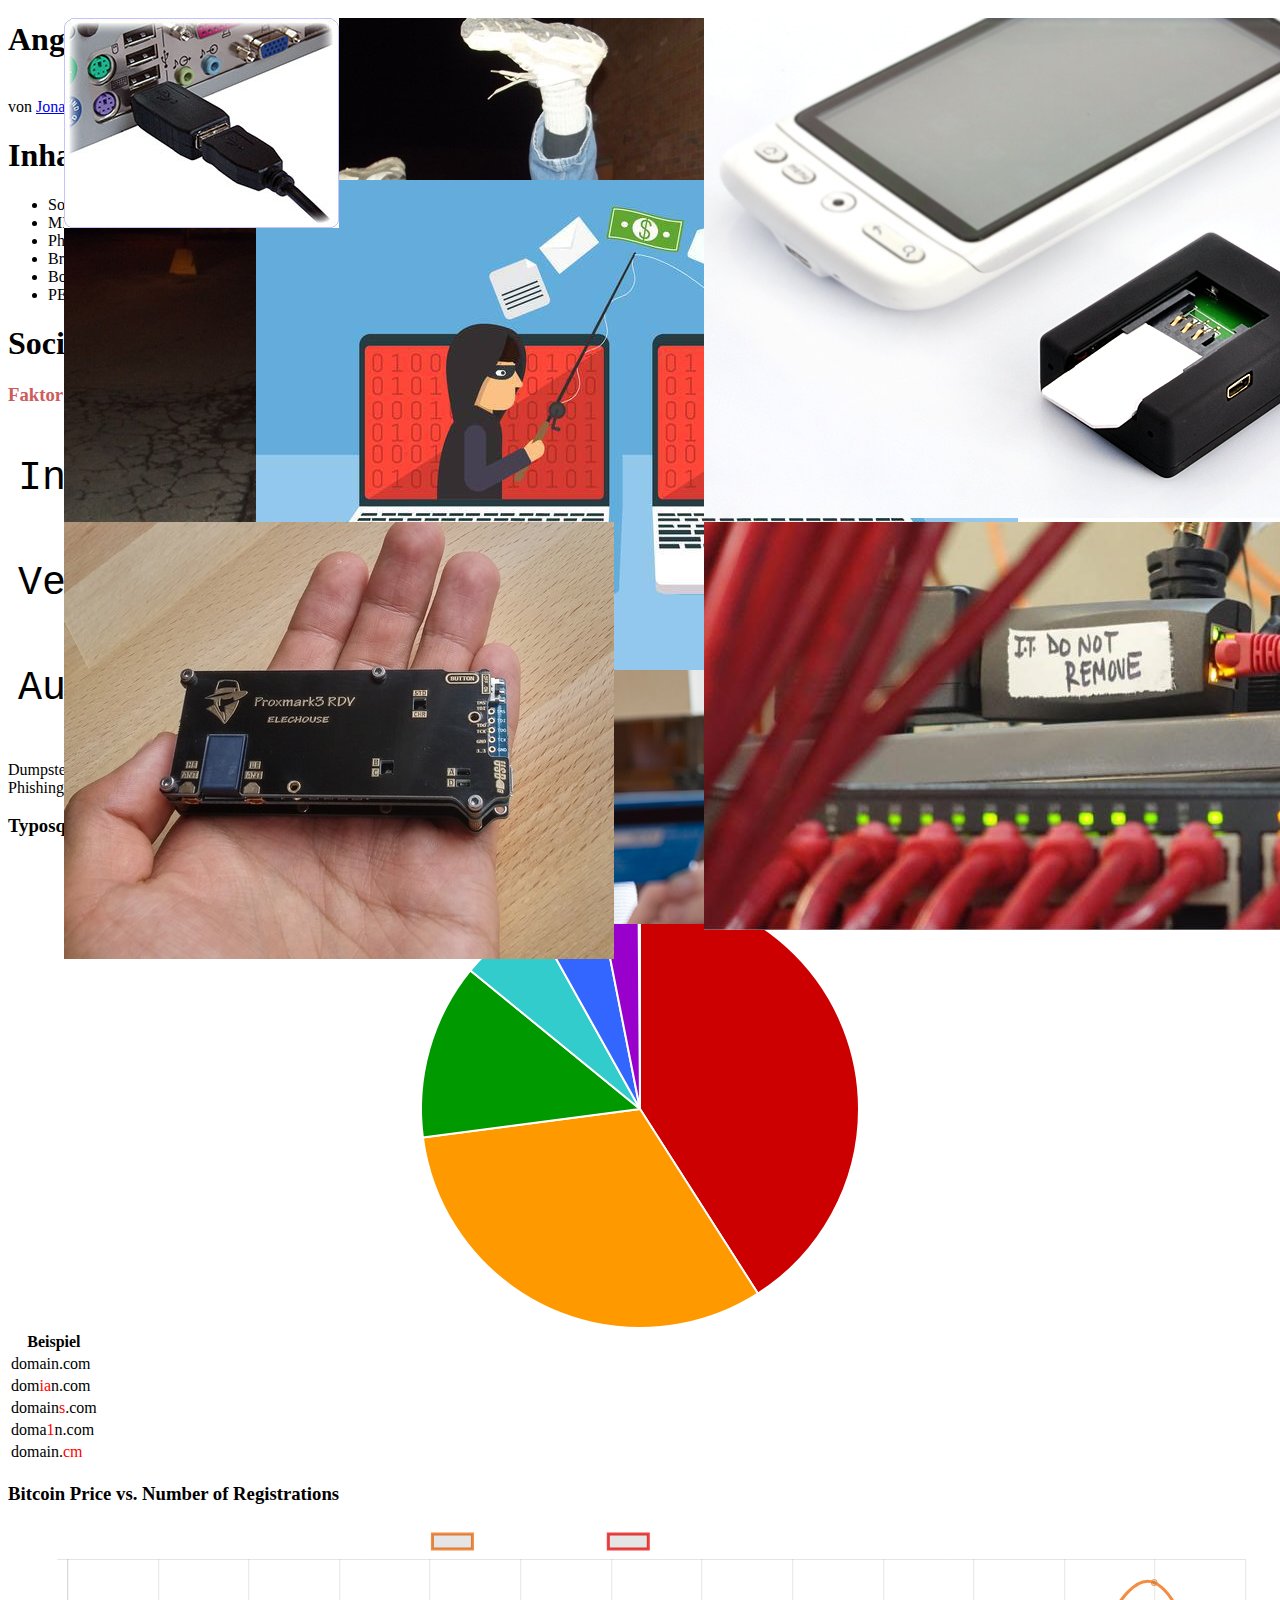
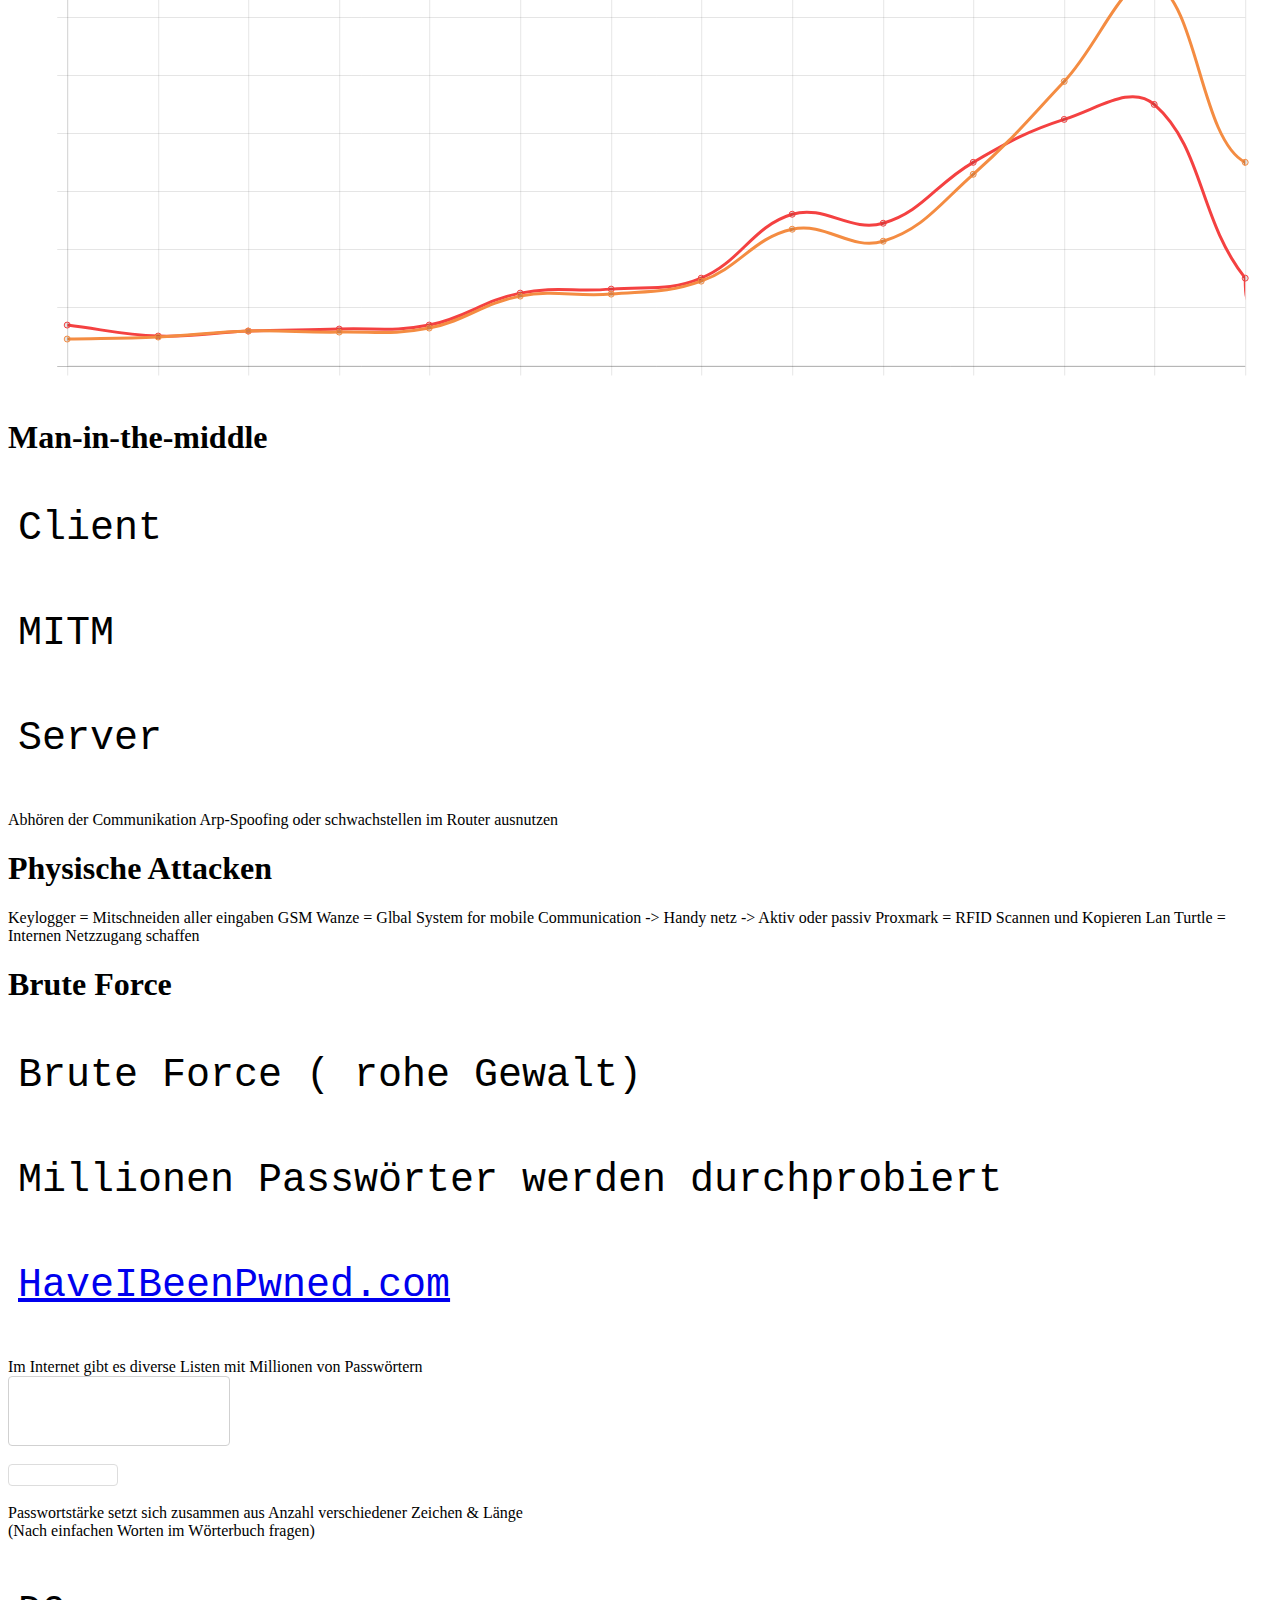
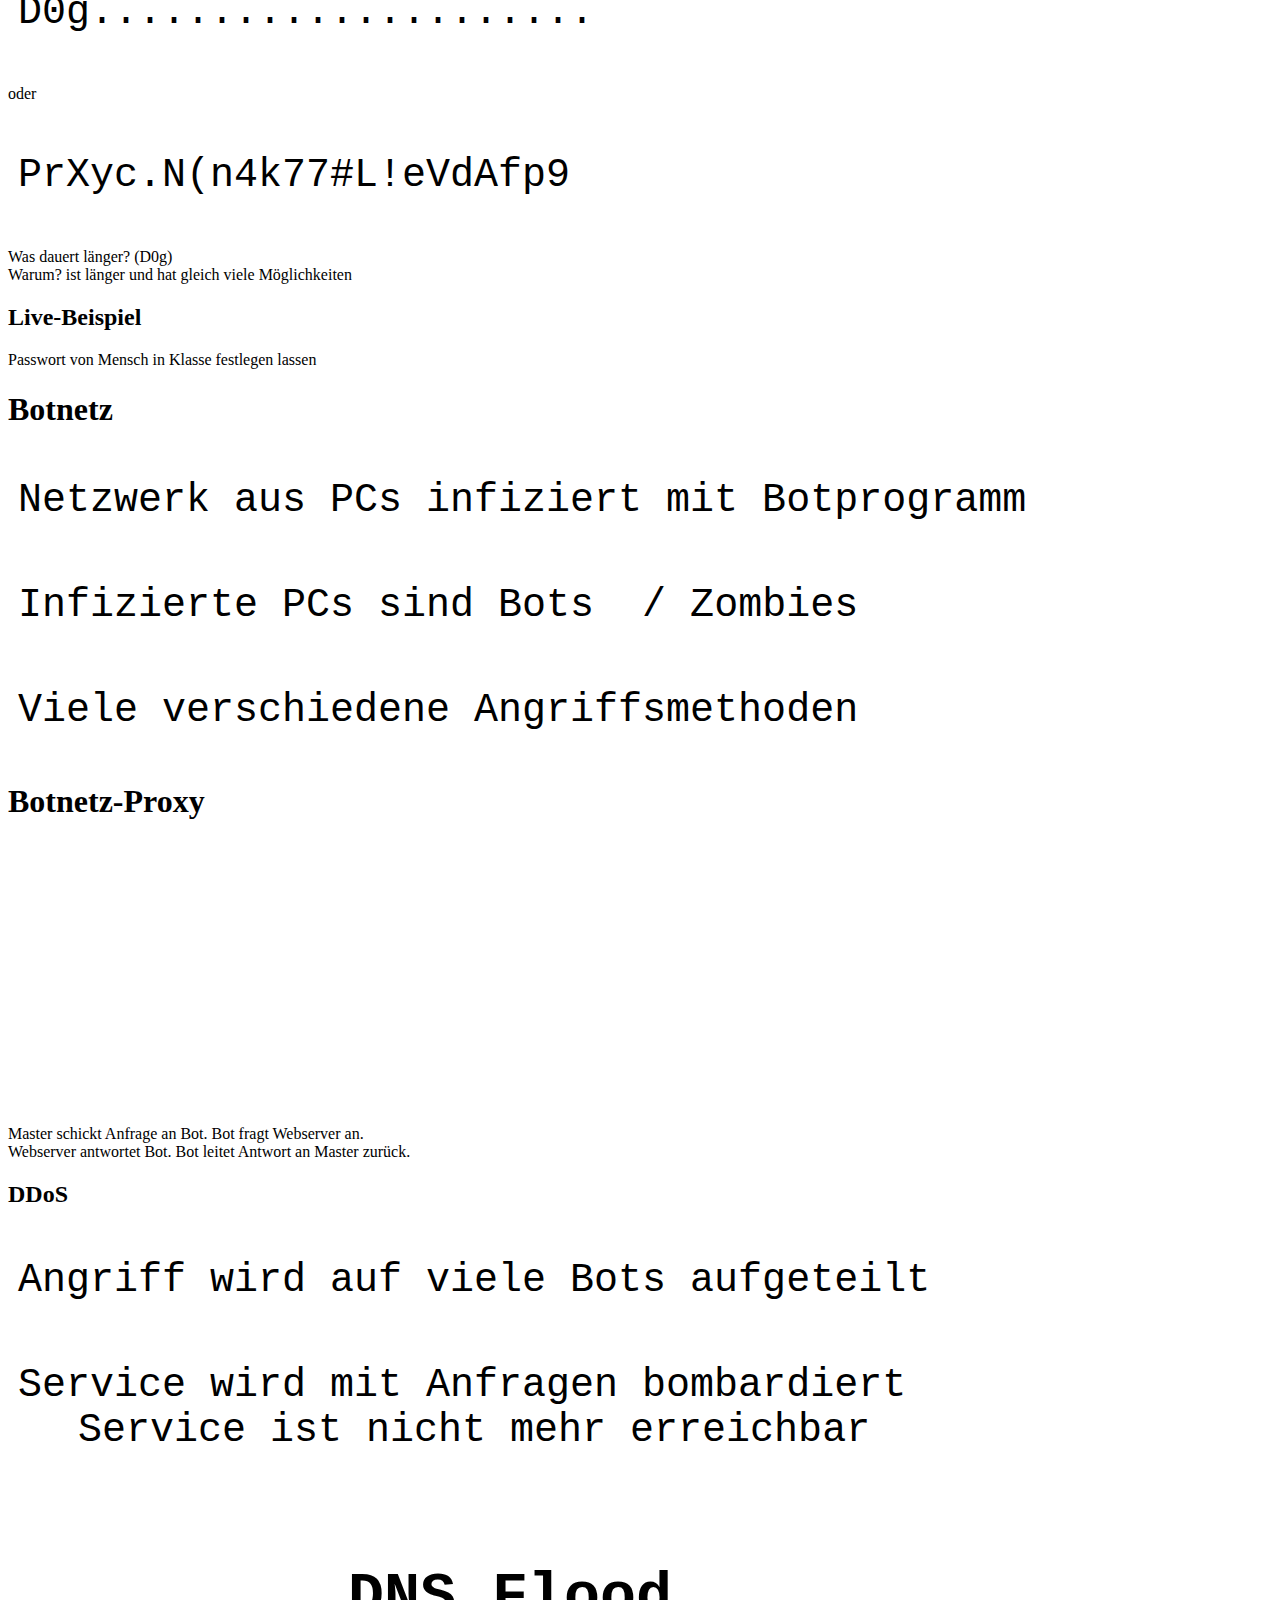
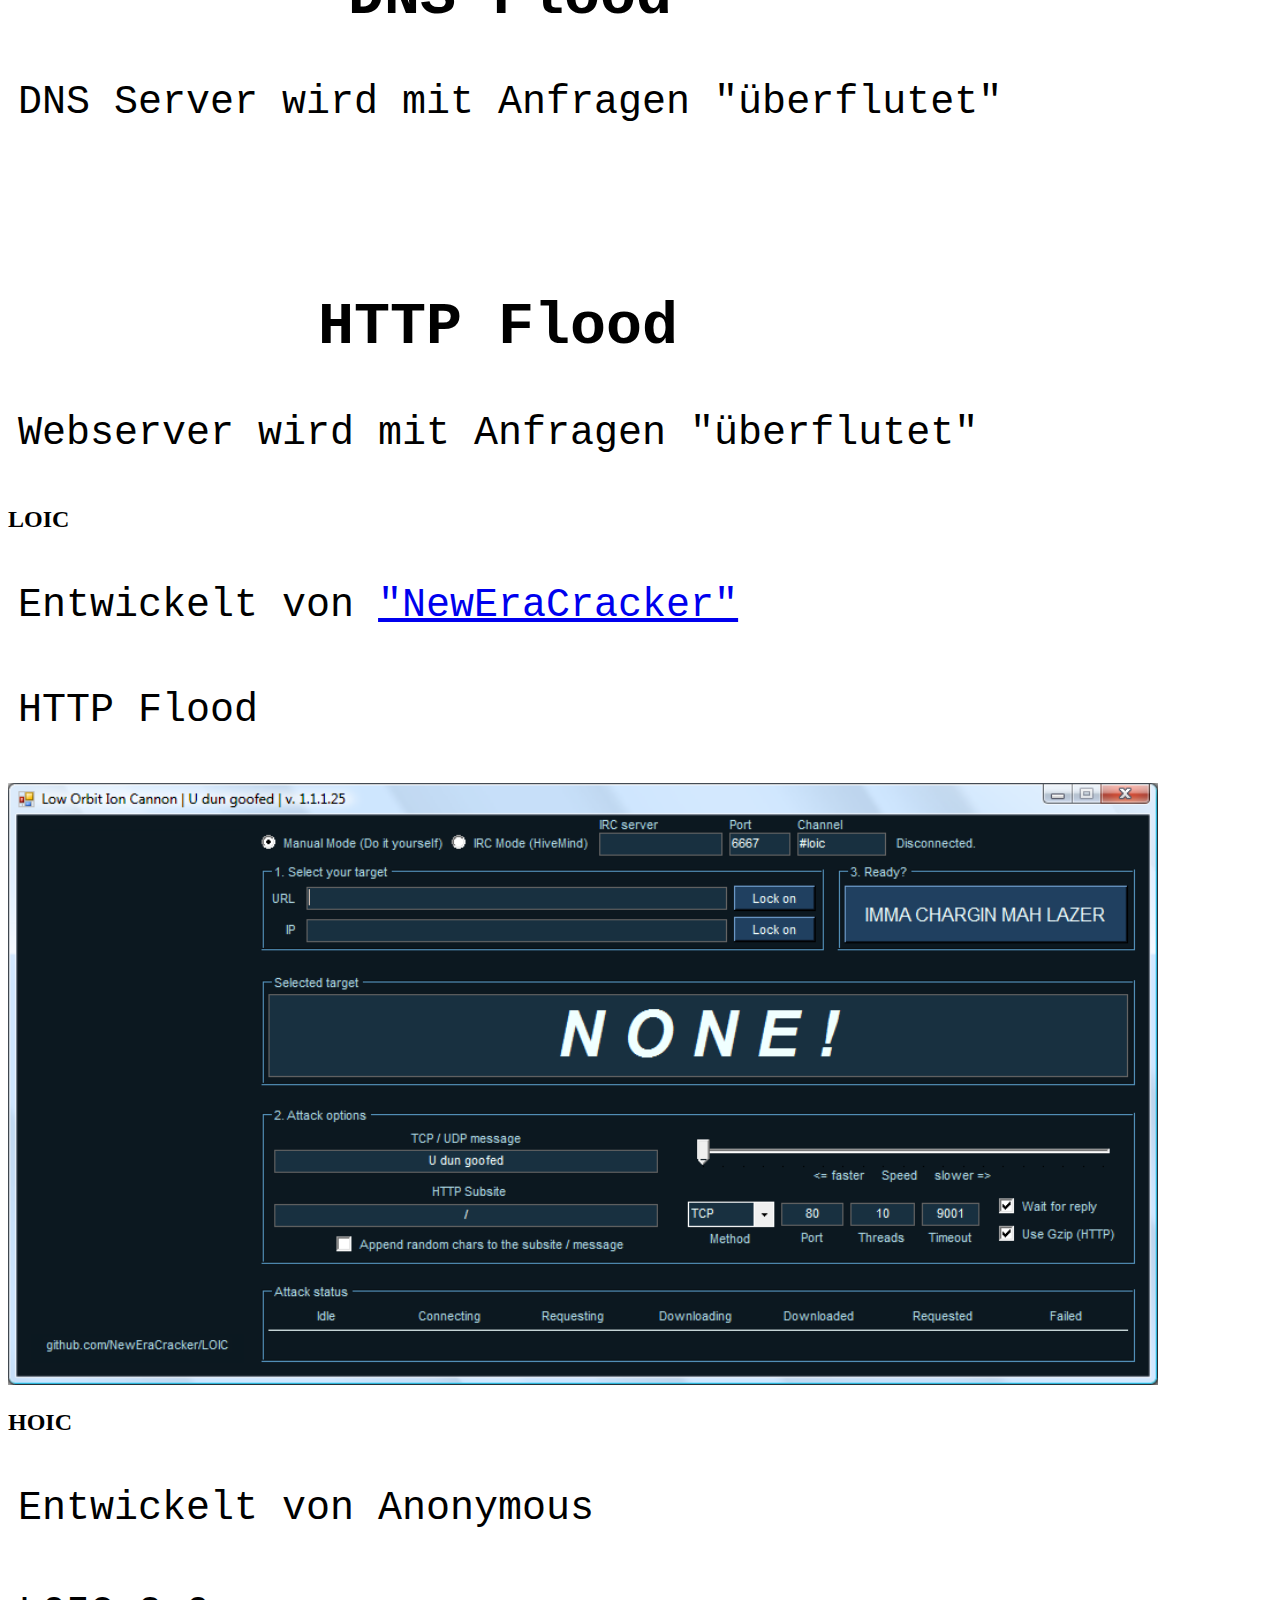
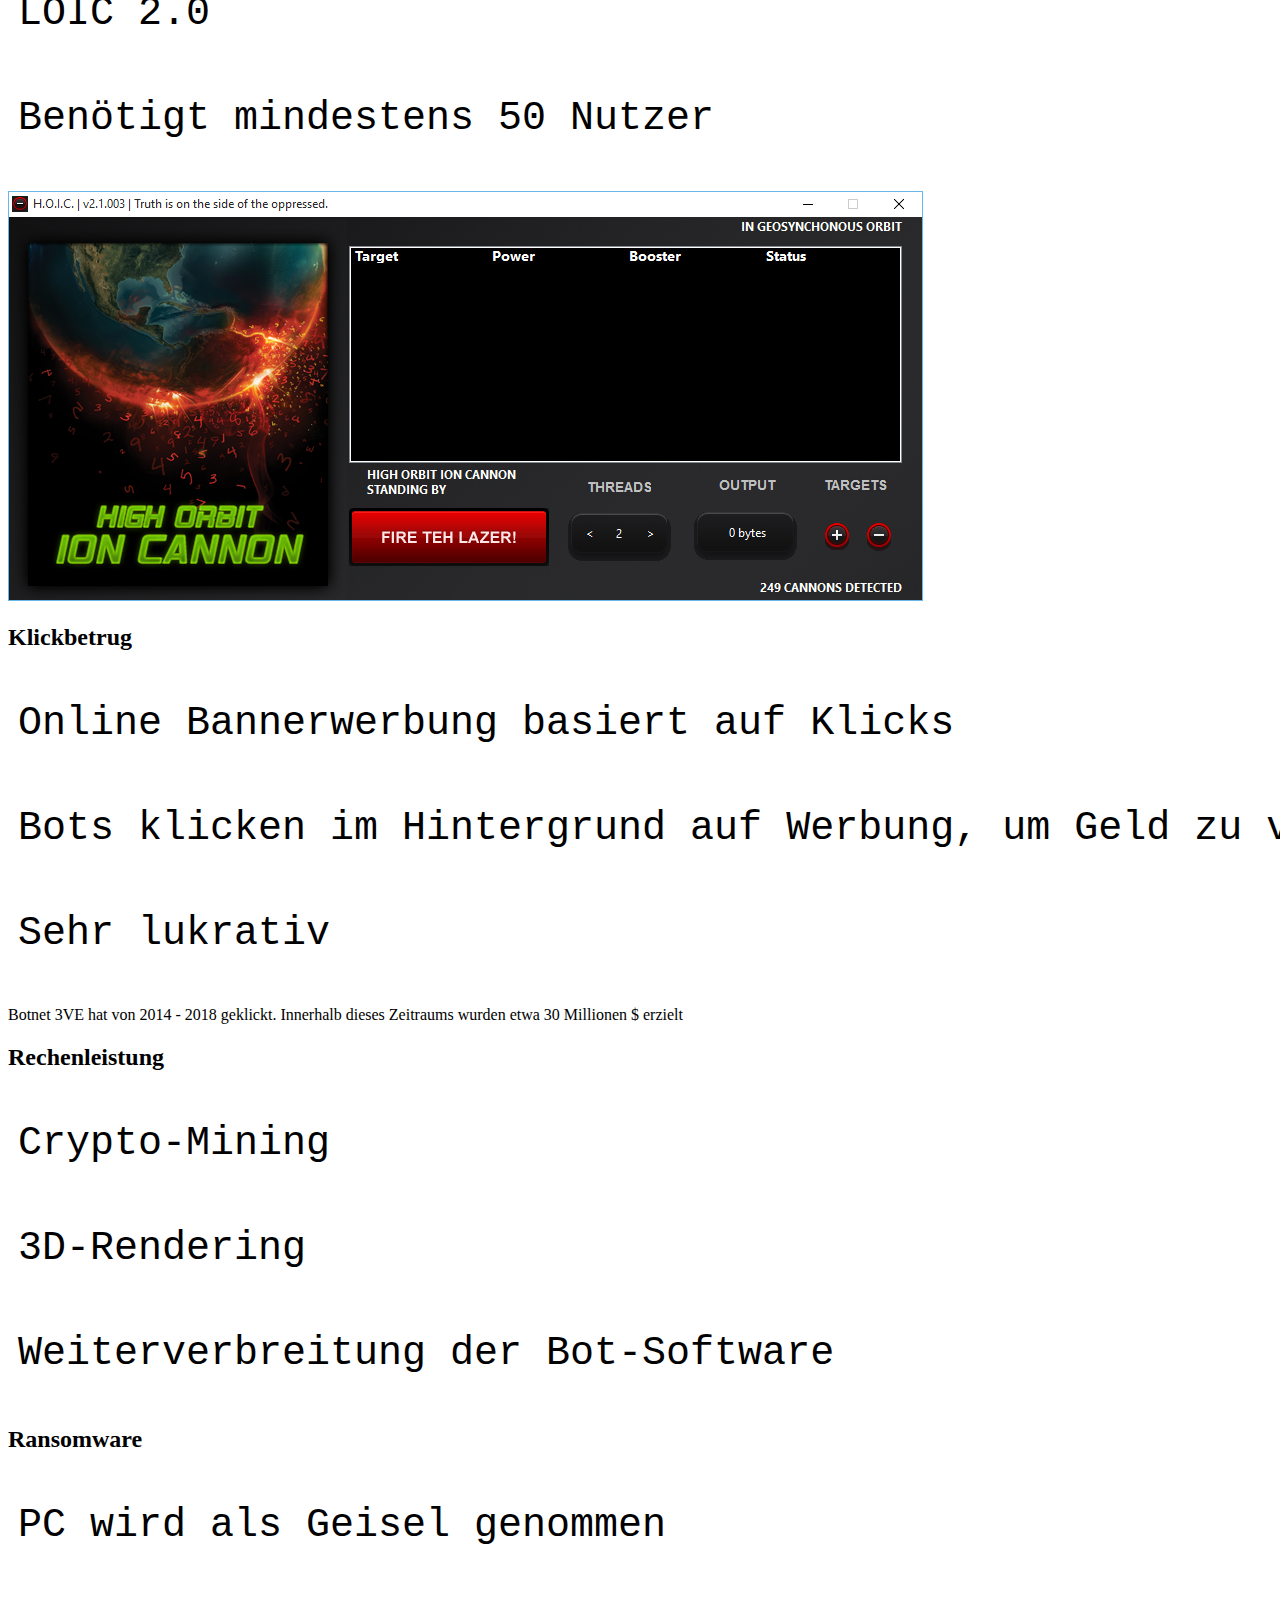
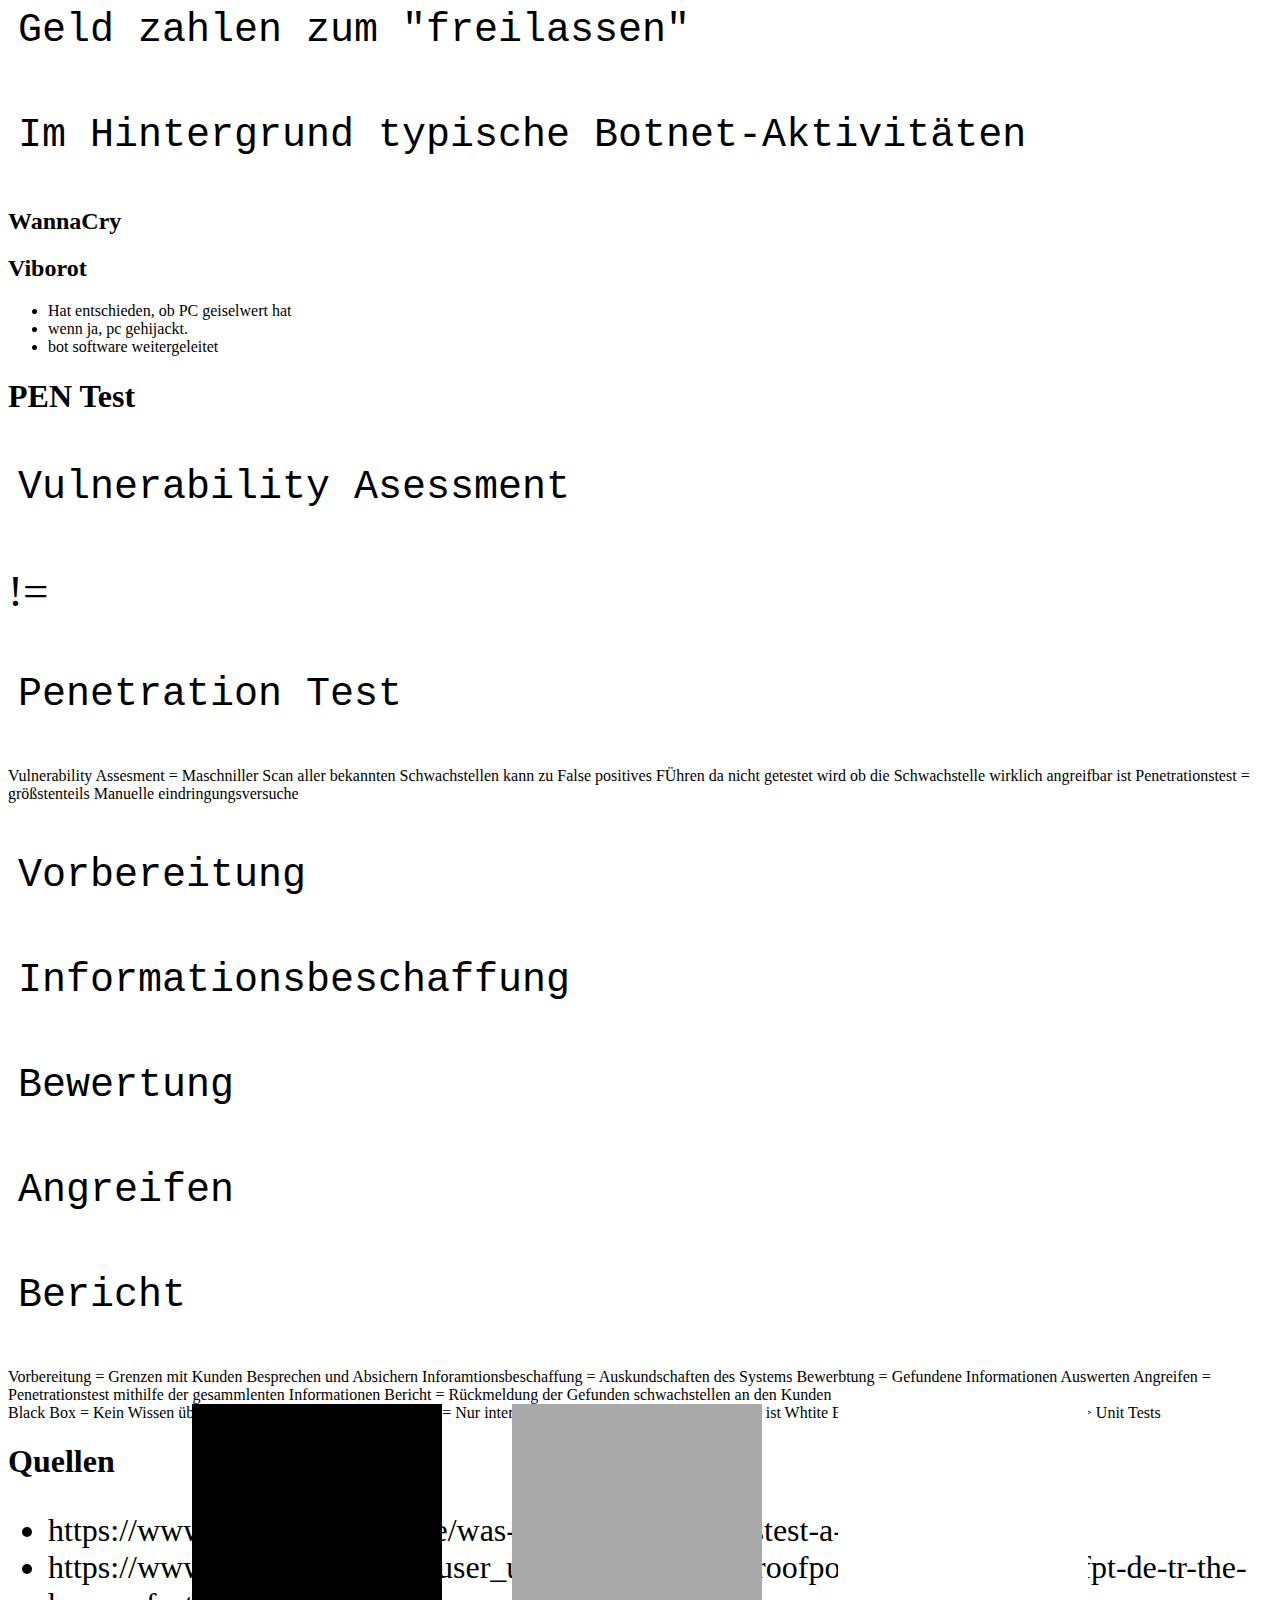
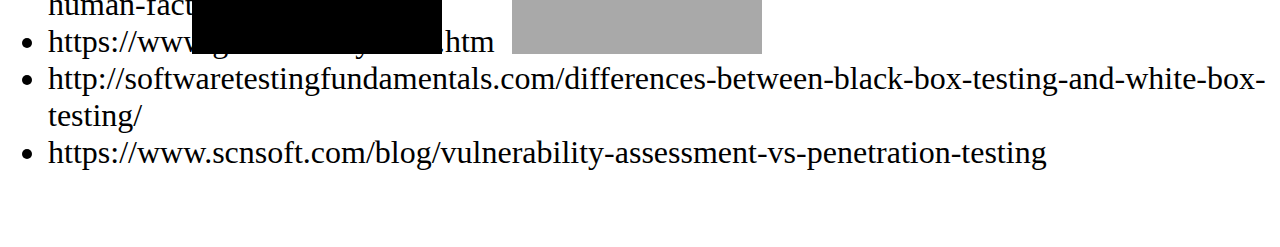
==== commit 86f2b8f5: "CSS optimization, Botnet added, FontAwesome added, Brute Force fixed" ====
--- a/index.html
+++ b/index.html
@@ -9,6 +9,7 @@
     <link rel="stylesheet" href="vendor/revealjs/css/reveal.css">
     <link rel="stylesheet" href="vendor/revealjs/css/theme/black.css">
     <link rel="stylesheet" href="files/css/main.css">
+    <link rel="stylesheet" href="https://use.fontawesome.com/releases/v5.8.1/css/all.css" integrity="sha384-50oBUHEmvpQ+1lW4y57PTFmhCaXp0ML5d60M1M7uH2+nqUivzIebhndOJK28anvf" crossorigin="anonymous">
     <script src="https://ajax.googleapis.com/ajax/libs/jquery/3.3.1/jquery.min.js"></script>
     <script src="vendor/revealjs/plugin/chart/Chart.min.js"></script>
     <script src="files/js/pwcalc.js"></script>
@@ -75,30 +76,30 @@
             </section>
 
             <section>
-                <pre style="width: fit-content;font-size: 40px">Informationsbeschaffung</pre>
-                <pre style="width: fit-content;font-size: 40px">Verbindung herstellen</pre>
-                <pre style="width: fit-content;font-size: 40px">Ausnutzen</pre>
+                <pre>Informationsbeschaffung</pre>
+                <pre>Verbindung herstellen</pre>
+                <pre>Ausnutzen</pre>
             </section>
             <section>
                 <div style="position: fixed; top: 2%; left: 5%; width: 40%; height: 40%;"
                      class="fragment fade-in-then-semi-out">
-                    <img src="files/img/dumpster.jpg" style="border-style: none; box-shadow: none">
+                    <img src="files/img/dumpster.jpg" >
                 </div>
                 <div style="position: fixed; top: 2%; right: 5%; width: 40%; height: 40%;"
                      class="fragment fade-in-then-semi-out">
-                    <img src="files/img/scareware.png" style="border-style: none; box-shadow: none">
+                    <img src="files/img/scareware.png" >
                 </div>
                 <div style="position: fixed; bottom: 2%; left: 5%; width: 40%; height: 40%;"
                      class="fragment fade-in-then-semi-out">
-                    <img src="files/img/vishing.jpg" style="border-style: none; box-shadow: none">
+                    <img src="files/img/vishing.jpg" >
                 </div>
                 <div style="position: fixed; bottom: 2%; right: 5%; width: 40%; height: 40%;"
                      class="fragment fade-in-then-semi-out">
-                    <img src="files/img/usb_drop.png" style="border-style: none; box-shadow: none">
+                    <img src="files/img/usb_drop.png" >
                 </div>
                 <div style="position: fixed; top: 20%; left: 20%; width: 60%; height: 60%;"
                      class="fragment fade-in-then-semi-out">
-                    <img src="files/img/phishing.jpg" style="border-style: none; box-shadow: none">
+                    <img src="files/img/phishing.jpg" >
                 </div>
                 <aside class="notes">
                     Dumpster Diving = Müll durchsuchen - durchschnittlicher wert ca. 31.000€ in den usa
@@ -210,9 +211,9 @@
             </section>
             <section>
                 <div>
-                    <pre style="width: fit-content;font-size: 40px">Client</pre>
-                    <pre style="width: fit-content;font-size: 40px">MITM</pre>
-                    <pre style="width: fit-content;font-size: 40px">Server</pre>
+                    <pre>Client</pre>
+                    <pre>MITM</pre>
+                    <pre>Server</pre>
                 </div>
                 <aside class="notes">
                     Abhören der Communikation
@@ -227,19 +228,19 @@
             <section>
                 <div style="position: fixed; top: 2%; left: 5%; width: 40%; height: 40%;"
                      class="fragment fade-in-then-semi-out">
-                    <img src="files/img/keylogger.jpg" style="border-style: none; box-shadow: none">
+                    <img src="files/img/keylogger.jpg" >
                 </div>
                 <div style="position: fixed; top: 2%; right: 5%; width: 40%; height: 40%;"
                      class="fragment fade-in-then-semi-out">
-                    <img src="files/img/gsm_wanze.jpg" style="border-style: none; box-shadow: none">
+                    <img src="files/img/gsm_wanze.jpg" >
                 </div>
                 <div style="position: fixed; bottom: 2%; left: 5%; width: 40%; height: 40%;"
                      class="fragment fade-in-then-semi-out">
-                    <img src="files/img/proxmark3-1a.jpg" style="border-style: none; box-shadow: none">
+                    <img src="files/img/proxmark3-1a.jpg" >
                 </div>
                 <div style="position: fixed; bottom: 2%; right: 5%; width: 40%; height: 40%;"
                      class="fragment fade-in-then-semi-out">
-                    <img src="files/img/lan-turtle-1200.jpg" style="border-style: none; box-shadow: none">
+                    <img src="files/img/lan-turtle-1200.jpg" >
                 </div>
                 <aside class="notes">
                     Keylogger = Mitschneiden aller eingaben
@@ -254,38 +255,124 @@
                 <h1>Brute Force</h1>
             </section>
             <section data-state="force">
-                <ul>
-                    <li>Brute Force (eng. rohe Gewalt)</li>
-                    <li>Millionen Passwörter werden durchprobiert</li>
-                </ul>
+                <pre>Brute Force (<i class="fas fa-arrow-right"></i> rohe Gewalt)</pre>
+                <pre>Millionen Passwörter werden durchprobiert</pre>
+                <pre><a href="https://haveibeenpwned.com/">HaveIBeenPwned.com</a></pre> 
+                <aside class="notes">
+                    Im Internet gibt es diverse Listen mit Millionen von Passwörtern<br>
+                </aside>
             </section>
             <section>
                 <input type="password" name="password" id="password-calc"> <br> <br>
                 <button onclick="calcPW()">Berechnen</button>
                 <br> <br>
                 <span id="pw-length"></span>
-            </section>
-            <section>
-                <pre style="width: fit-content;font-size: 40px">D0g.....................</pre>
+                <aside class="notes">
+                    Passwortstärke setzt sich zusammen aus Anzahl verschiedener Zeichen & Länge<br>
+                    (Nach einfachen Worten im Wörterbuch fragen)
+                </aside>
+            </section>
+            <section>
+                <pre>D0g.....................</pre>
                 oder <br>
-                <pre style="width: fit-content;font-size: 40px">PrXyc.N(n4k77#L!eVdAfp9</pre>
+                <pre>PrXyc.N(n4k77#L!eVdAfp9</pre>
+                <aside class="notes">
+                    Was dauert länger? (D0g) <br>
+                    Warum? ist länger und hat gleich viele Möglichkeiten
+                </aside>
             </section>
             <section>
                 <h2>Live-Beispiel</h2>
+                <aside class="notes">
+                    Passwort von Mensch in Klasse festlegen lassen
+                </aside>
             </section>
         </section>
         <section data-background-iframe="https://threatmap.bitdefender.com/">
         </section>
-
+        <section>
+            <section>
+                <h1>Botnetz</h1>
+            </section>
+            <section>
+                <pre>Netzwerk aus PCs infiziert mit Botprogramm</pre>
+                <pre>Infizierte PCs sind Bots <i class="fas fa-robot"></i> / Zombies</pre>
+                <pre>Viele verschiedene Angriffsmethoden</pre>
+            </section>
+            <section>
+                <h1>Botnetz-Proxy</h1><br>
+                <span class="fragment"><i class="fas fa-podcast proxy"></i></span><span class="fragment"><i class="fas fa-arrow-right proxy"></i></span><span class="fragment"><i class="fas fa-robot proxy"></i></span><span class="fragment"><i class="fas fa-arrow-right proxy"></i></span><span class="fragment"><i class="fas fa-server proxy" style="margin-right: 0px !important"></i></span><br><br><br>
+                <span class="fragment"><i class="fas fa-server proxy"></i></span><span class="fragment"><i class="fas fa-arrow-right proxy"></i></span><span class="fragment"><i class="fas fa-robot proxy"></i></span><span class="fragment"><i class="fas fa-arrow-right proxy"></i></span><span class="fragment"><i class="fas fa-podcast proxy" style="margin-right: 0px !important"></i></span>
+                <aside class="notes">
+                    Master schickt Anfrage an Bot. Bot fragt Webserver an.<br>
+                    Webserver antwortet Bot. Bot leitet Antwort an Master zurück.
+                </aside>
+            </section>
+            <section>
+                <h2>DDoS</h2>
+                <pre>Angriff wird auf viele Bots aufgeteilt</pre>
+                <pre>Service wird mit Anfragen bombardiert
+<i class="fas fa-arrow-right"></i> Service ist nicht mehr erreichbar</pre>
+            </section>
+            <section>
+                <pre><h2>DNS Flood</h2>DNS Server wird mit Anfragen "überflutet"</pre><br>
+                <pre><h2>HTTP Flood</h2>Webserver wird mit Anfragen "überflutet"</pre>
+            </section>
+            <section>
+                <h2>LOIC</h2><pre>Entwickelt von <a href="https://github.com/NewEraCracker/LOIC">"NewEraCracker"</a></pre>
+                <pre>HTTP Flood</pre>
+            </section>
+            <section>
+                <img src="./files/img/LOIC.png" alt="" style="width:91%">
+            </section>
+            <section>
+                <h2>HOIC</h2><pre>Entwickelt von Anonymous</pre>
+                <pre>LOIC 2.0</pre>
+                <pre>Benötigt mindestens 50 Nutzer</pre>
+            </section>
+            <section>
+                <img src="./files/img/HOIC.png" alt="">
+            </section>
+            <section>
+                <h2>Klickbetrug</h2>
+                <pre>Online Bannerwerbung basiert auf Klicks</pre>
+                <pre>Bots klicken im Hintergrund auf Werbung, um Geld zu verdienen</pre>
+                <pre>Sehr lukrativ</pre>
+                <aside class="notes">
+                    Botnet 3VE hat von 2014 - 2018 geklickt. Innerhalb dieses Zeitraums wurden etwa 30 Millionen $ erzielt
+                </aside>
+            </section>
+            <section>
+                <h2>Rechenleistung</h2>
+                <pre>Crypto-Mining</pre>
+                <pre>3D-Rendering</pre>
+                <pre>Weiterverbreitung der Bot-Software</pre>
+            </section>
+            <section>
+                <h2>Ransomware</h2>
+                <pre>PC wird als Geisel genommen</pre>
+                <pre>Geld zahlen zum "freilassen"</pre>
+                <pre>Im Hintergrund typische Botnet-Aktivitäten</pre>
+                <aside class="notes">
+                    <h2>WannaCry</h2>
+                    <h2>Viborot</h2>
+                    <ul>
+                        <li>Hat entschieden, ob PC geiselwert hat</li>
+                        <li>wenn ja, pc gehijackt.</li>
+                        <li>bot software weitergeleitet</li>
+                    </ul>
+                </aside>
+            </section>
+        </section>
         <section>
             <section>
                 <h1>PEN Test</h1>
             </section>
             <section>
                 <div>
-                    <pre style="width: fit-content;font-size: 40px">Vulnerability Asessment</pre>
+                    <pre>Vulnerability Asessment</pre>
                     <p style="font-size: 45px">!=</p>
-                    <pre style="width: fit-content;font-size: 40px">Penetration Test</pre>
+                    <pre>Penetration Test</pre>
                 </div>
                 <aside class="notes">
                     Vulnerability Assesment = Maschniller Scan aller bekannten Schwachstellen
@@ -295,11 +382,11 @@
             </section>
             <section>
                 <div>
-                    <pre style="width: fit-content;font-size: 40px">Vorbereitung</pre>
-                    <pre style="width: fit-content;font-size: 40px">Informationsbeschaffung</pre>
-                    <pre style="width: fit-content;font-size: 40px">Bewertung</pre>
-                    <pre style="width: fit-content;font-size: 40px">Angreifen</pre>
-                    <pre style="width: fit-content;font-size: 40px">Bericht</pre>
+                    <pre>Vorbereitung</pre>
+                    <pre>Informationsbeschaffung</pre>
+                    <pre>Bewertung</pre>
+                    <pre>Angreifen</pre>
+                    <pre>Bericht</pre>
                 </div>
                 <aside class="notes">
                     Vorbereitung = Grenzen mit Kunden Besprechen und Absichern
--- a/files/css/main.css
+++ b/files/css/main.css
@@ -16,21 +16,13 @@
 }
 
 input[type="password"] {
-    -webkit-appearance: none;
-    -moz-appearance: none;
-    appearance: none;
     height: 70px;
     padding: 6px 10px;
-    background-color: #fff;
     border: 1px solid #d1d1d1;
     border-radius: 4px;
-    box-shadow: none;
     box-sizing: border-box;
-    margin-bottom: 1.5rem;
-    line-height: normal;
-    color: black;
     font: inherit;
-    margin:0;
+    text-align: center;
 }
 
 input[type="password"]:focus {
@@ -48,10 +40,14 @@
     border-bottom: 3px dashed;
     width: 70%;
     margin-left: 15%;
-    align: center;
     color: #d9d9d9;
     text-align: left;
     margin-bottom: 50px;
+}
+
+.reveal img {
+    border-style: none !important;
+    box-shadow: none !important;
 }
 
 .reveal .progress {
@@ -82,7 +78,7 @@
     left: 20px;
     right: 20px;
     bottom: 0;
-    z-index: 2;
+    z-index: 20;
 }
 
 .reveal pre{
@@ -90,4 +86,11 @@
     padding: 10px;
     border-radius: 3px;
     text-align: center;
+    width: fit-content;
+    font-size: 40px;
 }
+
+.proxy {
+    font-size: 100px;
+    margin-right: 100px;
+}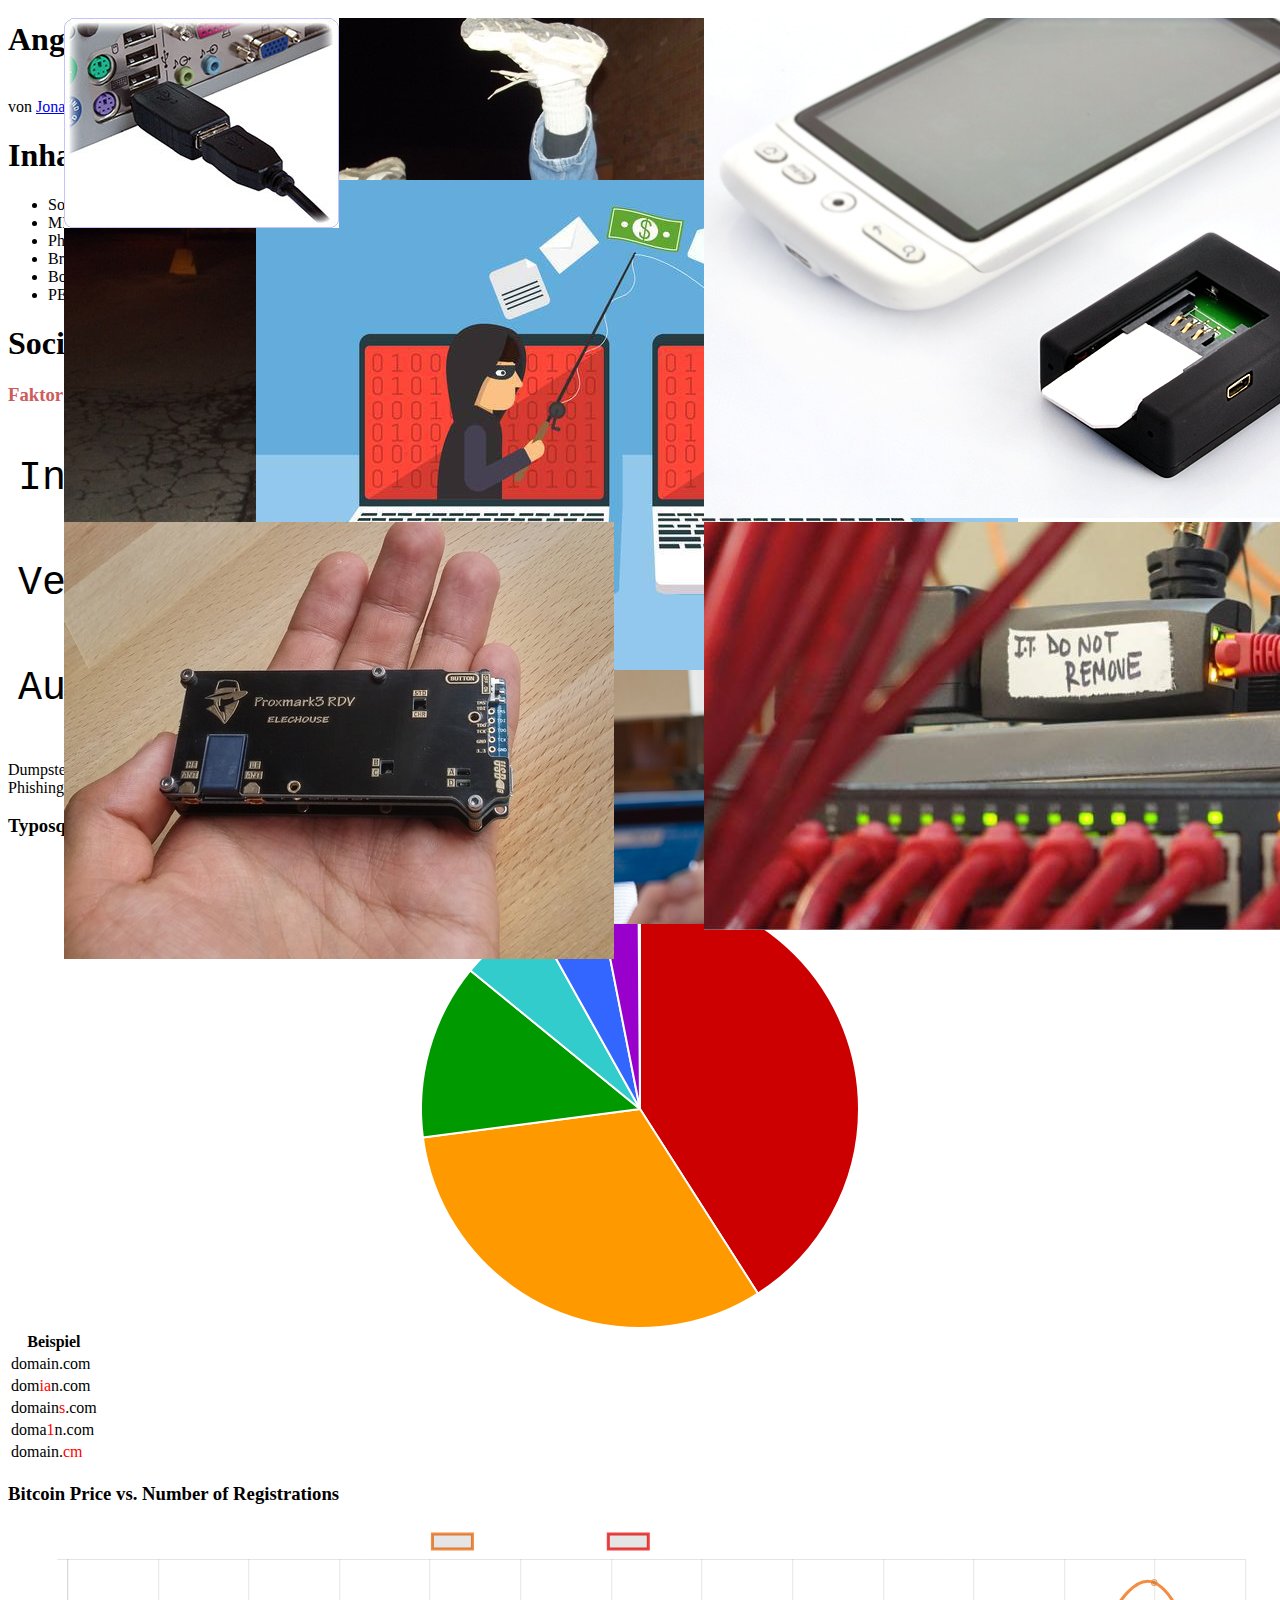
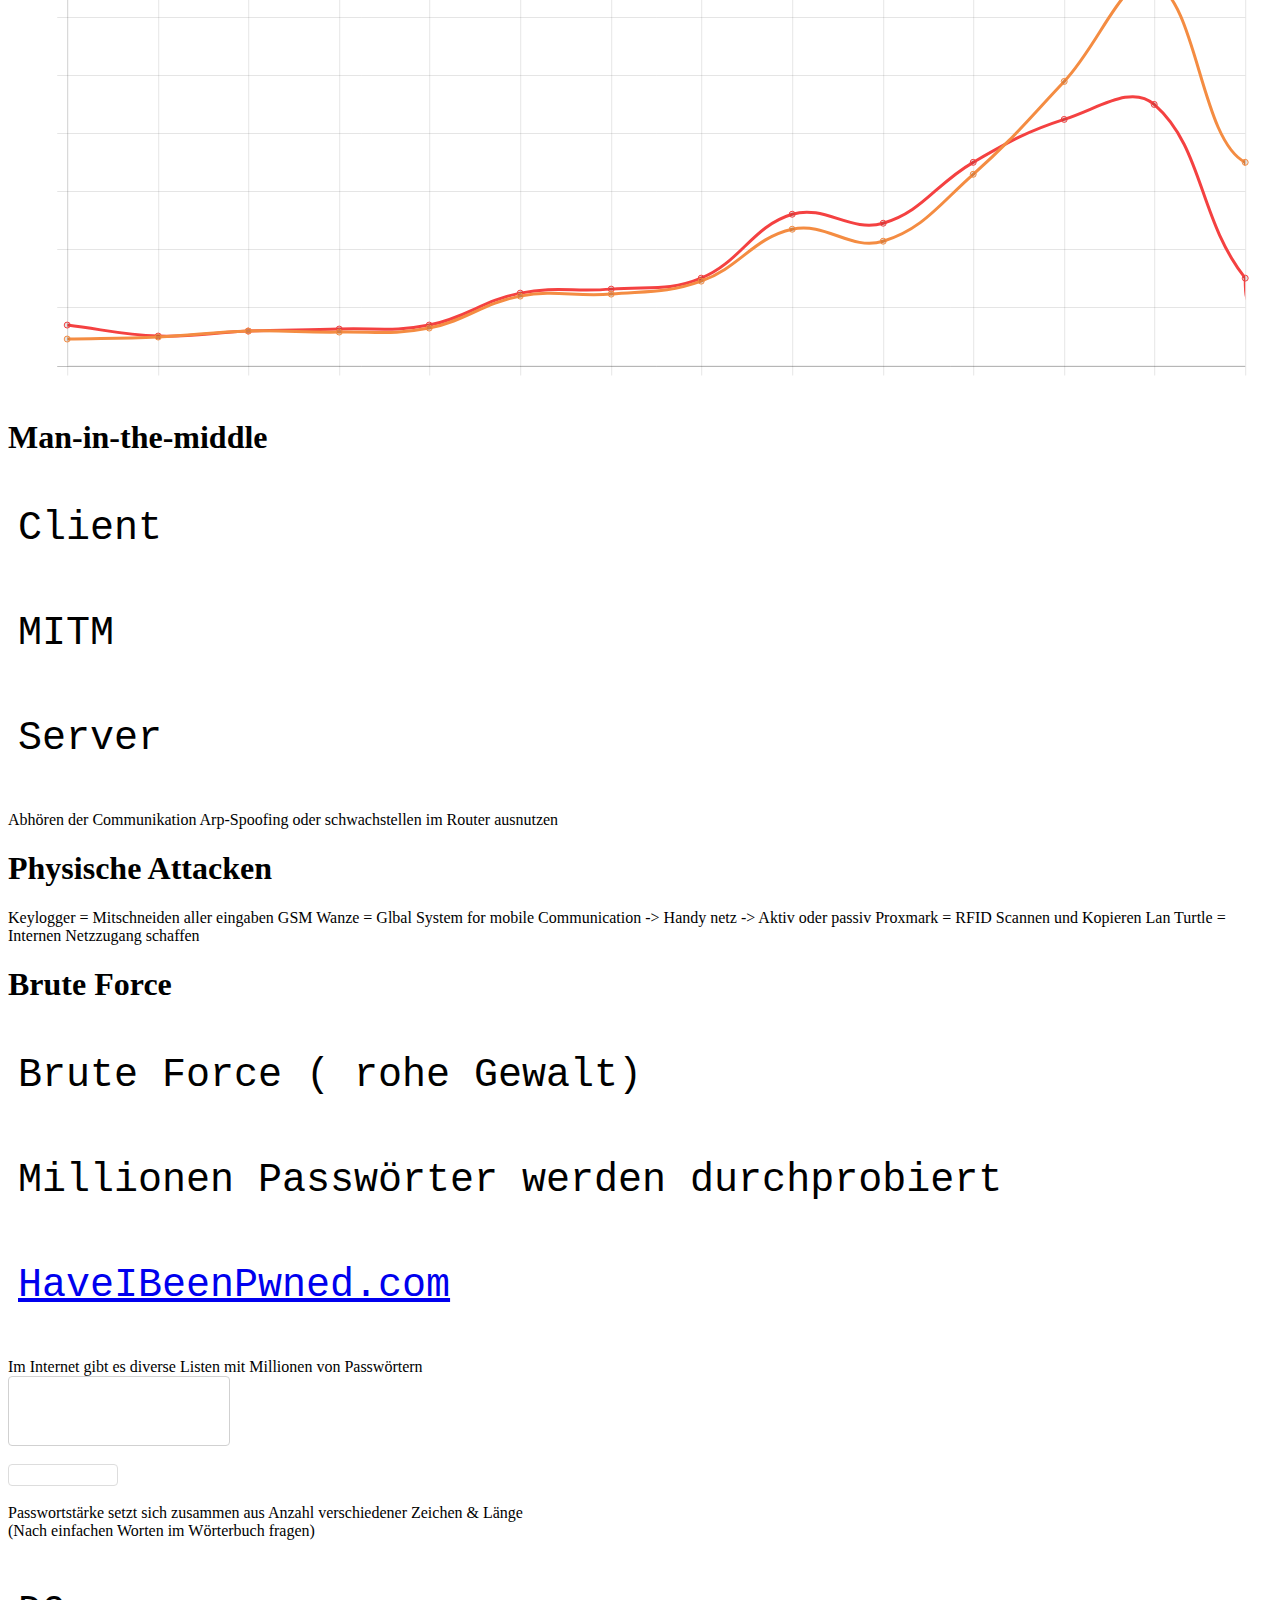
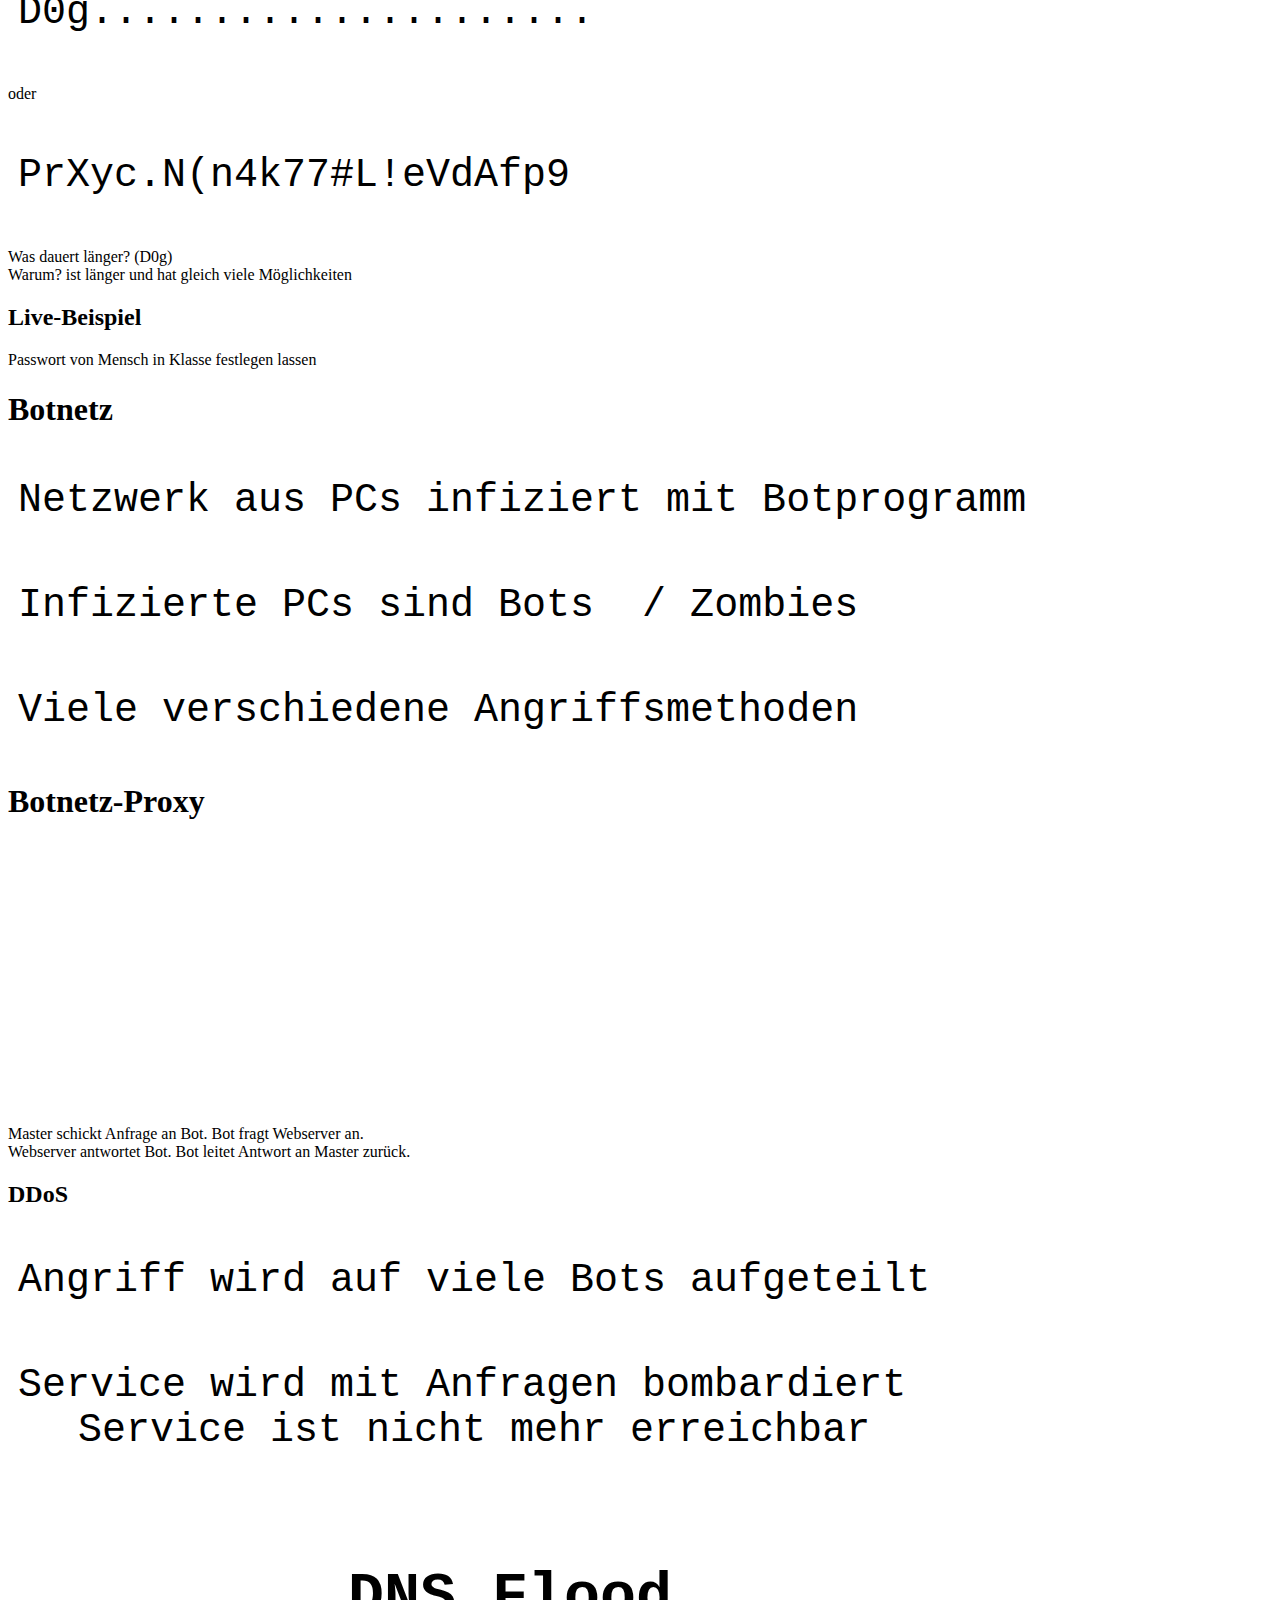
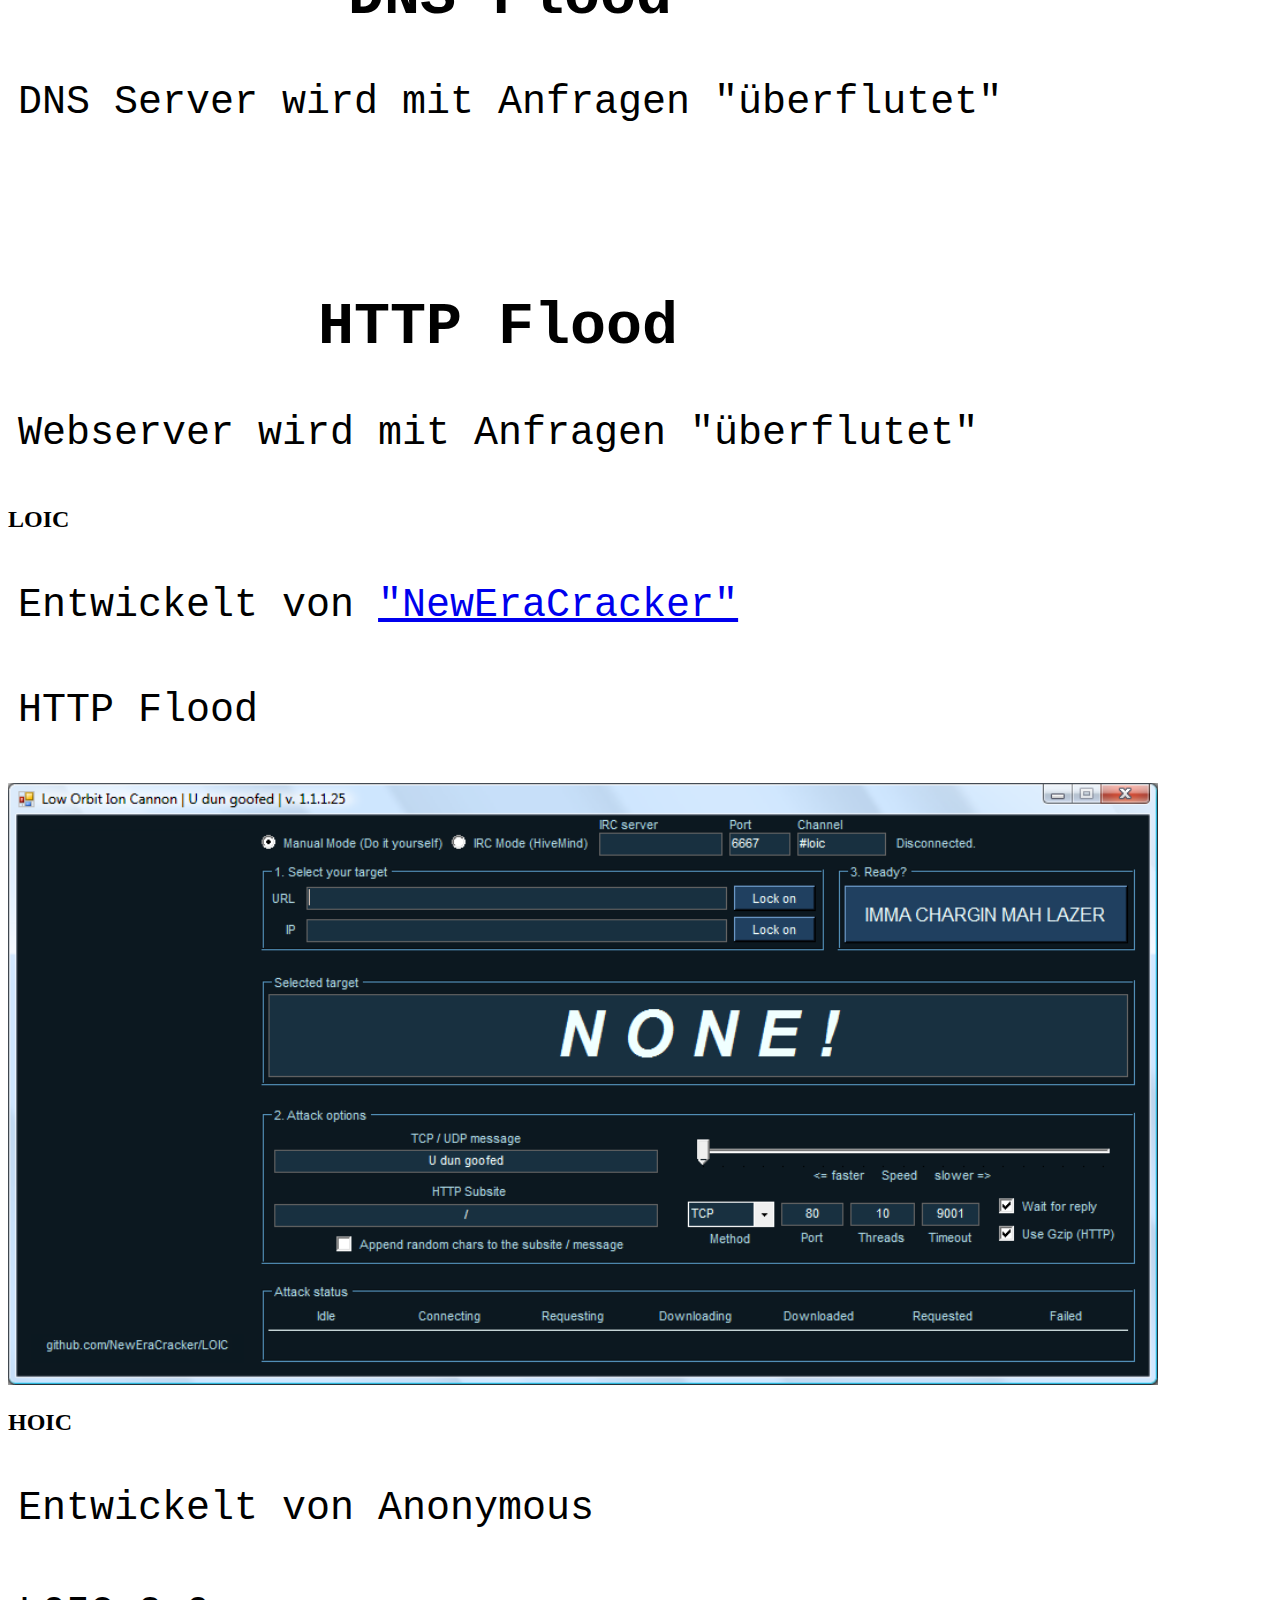
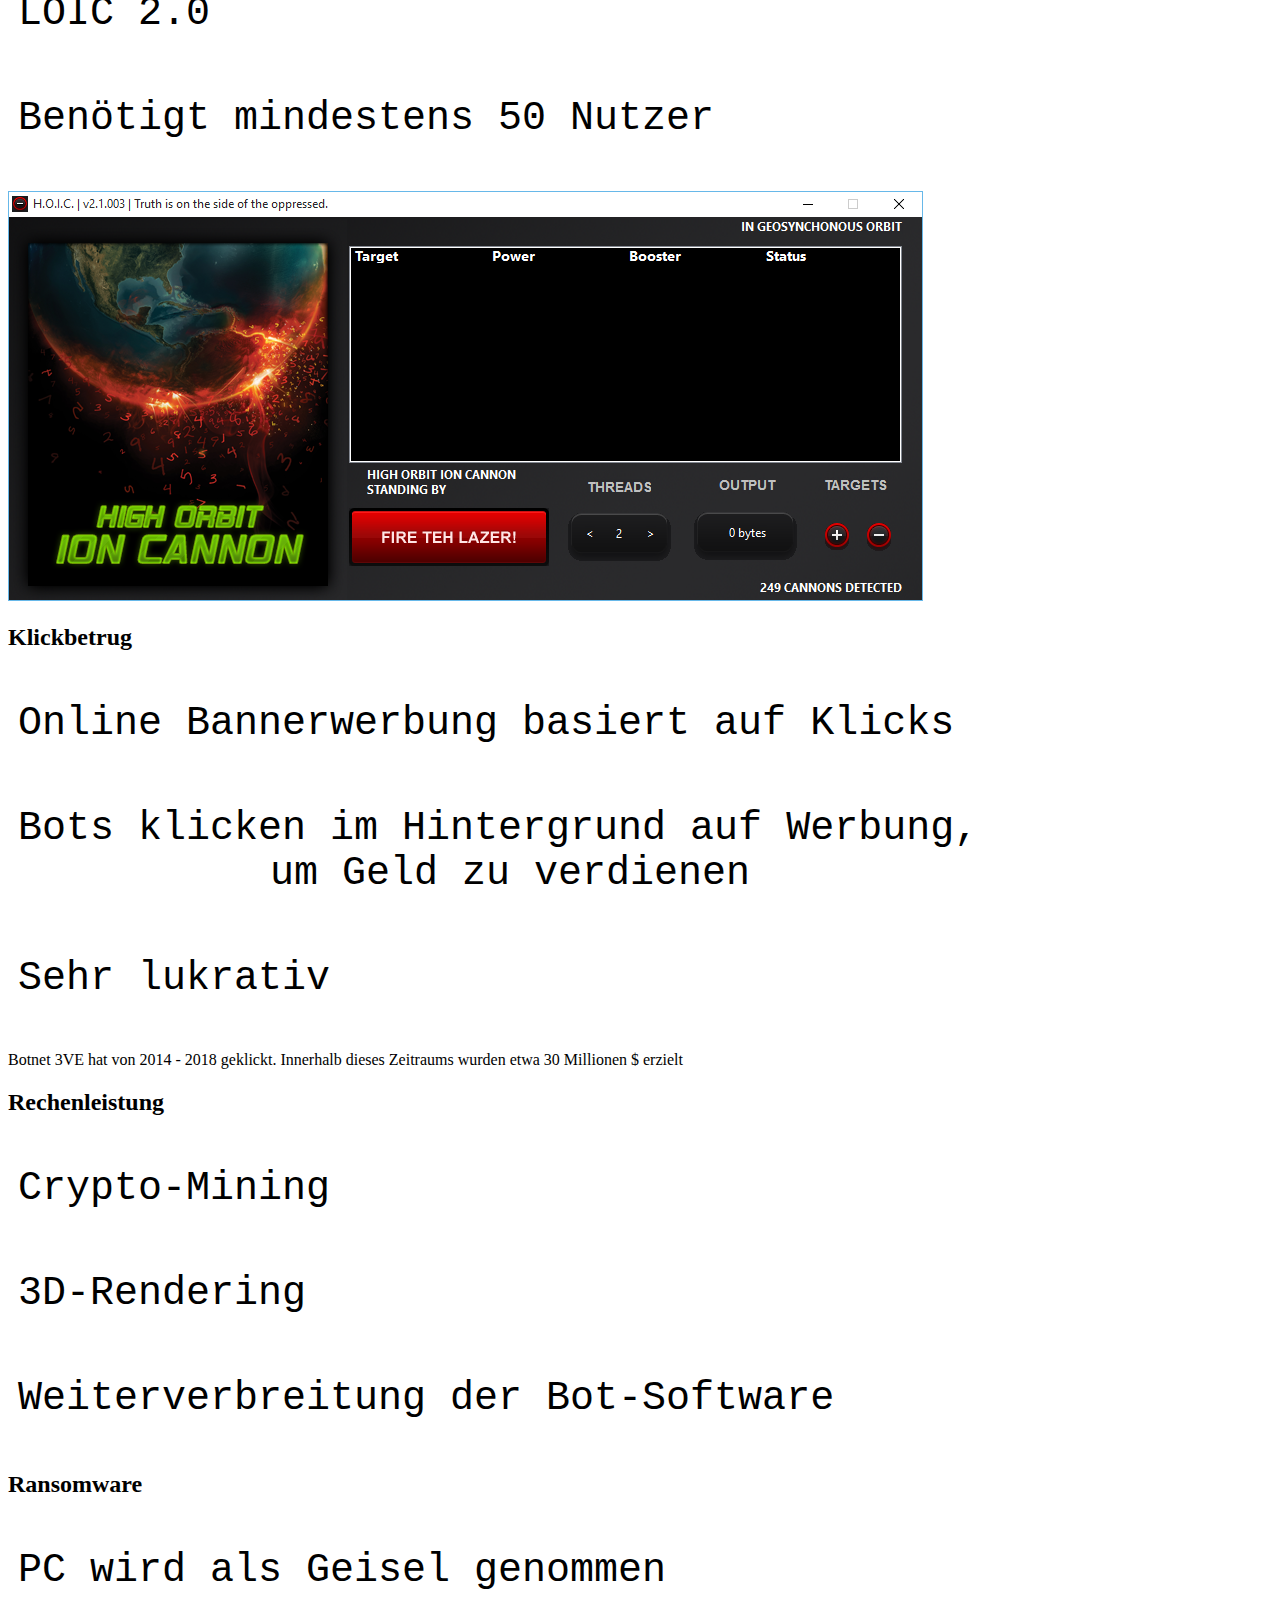
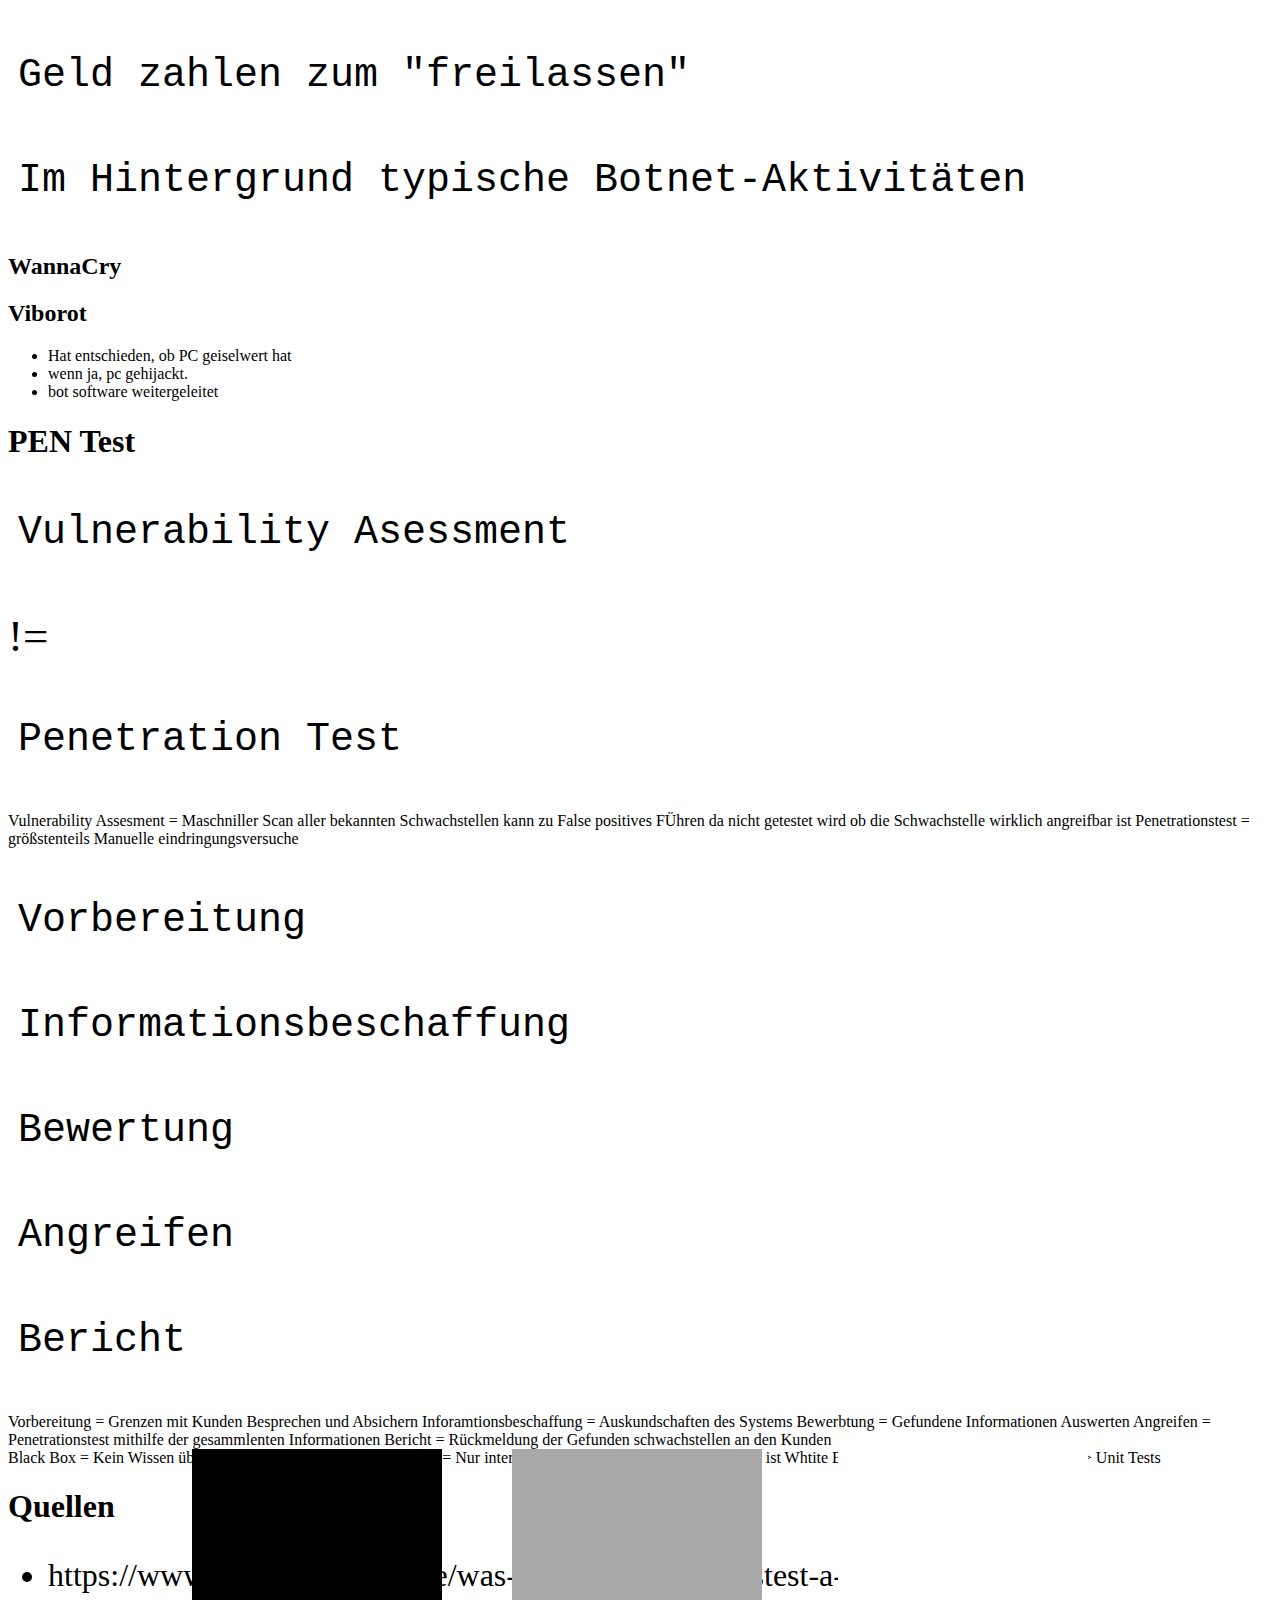
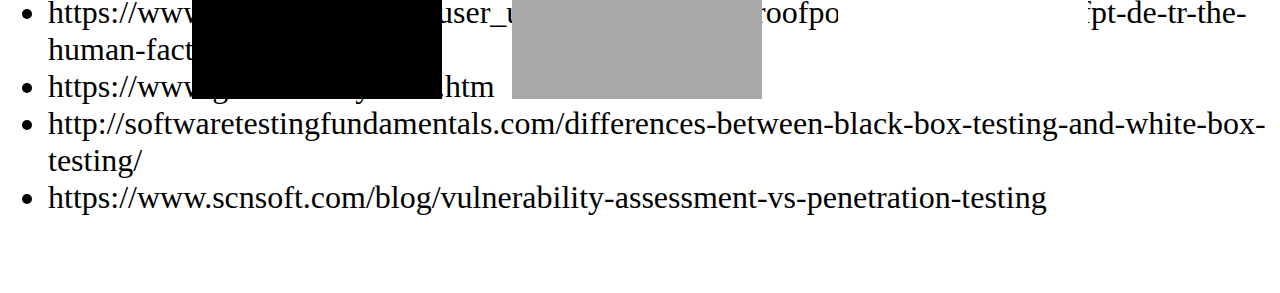
==== commit 35ac109a: "small botnet fix" ====
--- a/index.html
+++ b/index.html
@@ -336,7 +336,7 @@
             <section>
                 <h2>Klickbetrug</h2>
                 <pre>Online Bannerwerbung basiert auf Klicks</pre>
-                <pre>Bots klicken im Hintergrund auf Werbung, um Geld zu verdienen</pre>
+                <pre>Bots klicken im Hintergrund auf Werbung,<br> um Geld zu verdienen</pre>
                 <pre>Sehr lukrativ</pre>
                 <aside class="notes">
                     Botnet 3VE hat von 2014 - 2018 geklickt. Innerhalb dieses Zeitraums wurden etwa 30 Millionen $ erzielt
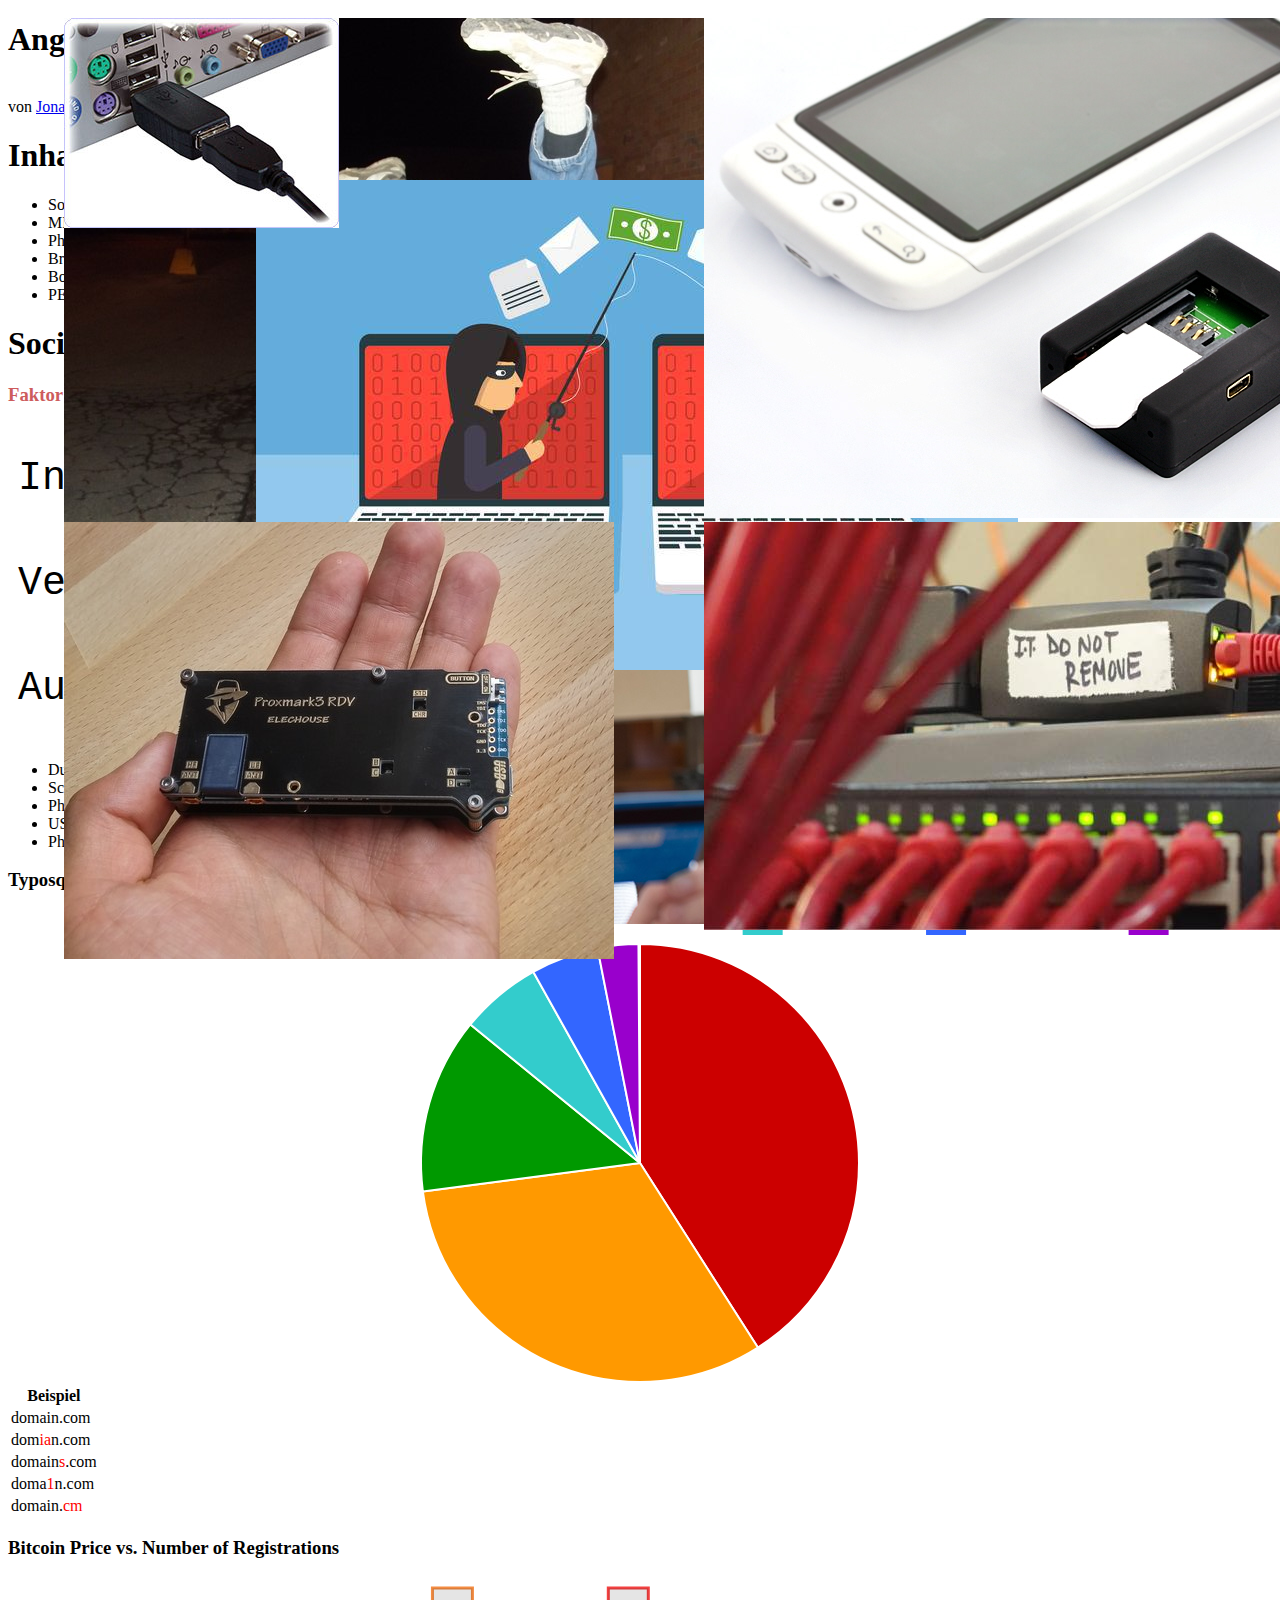
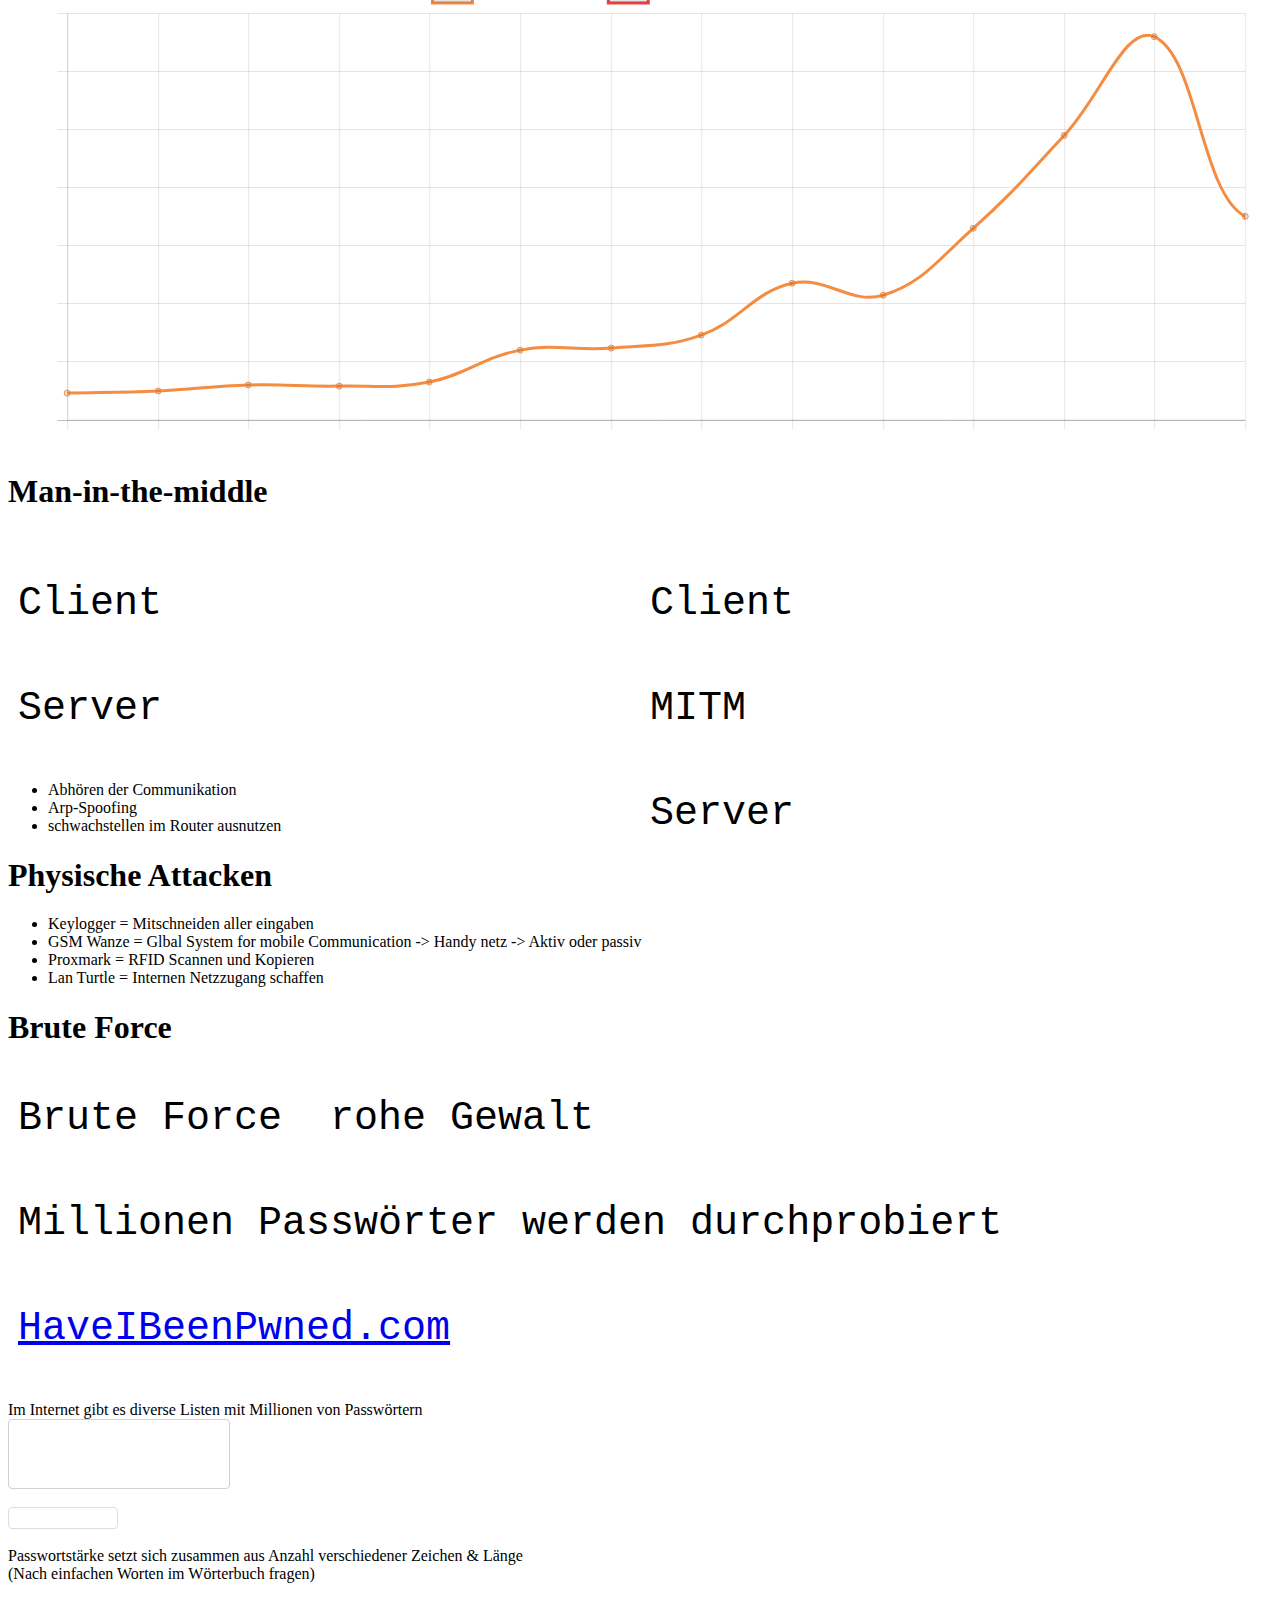
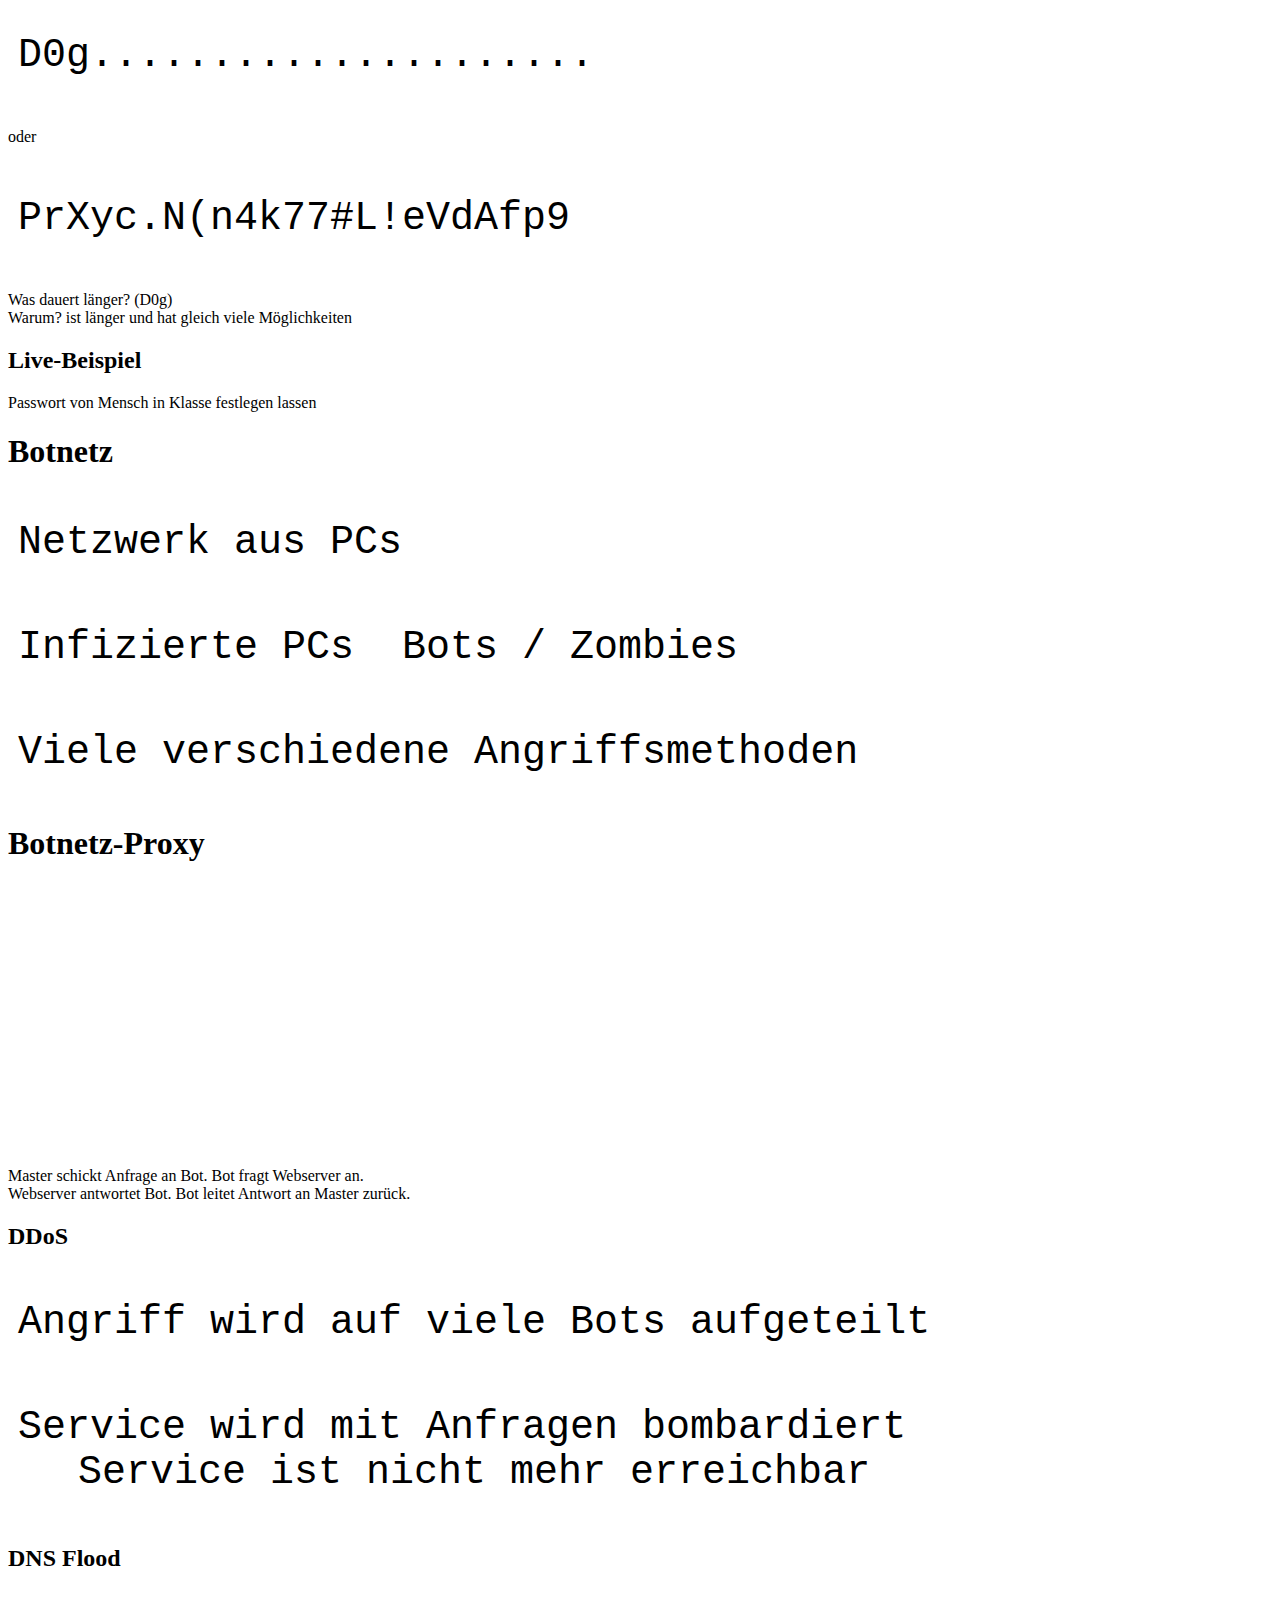
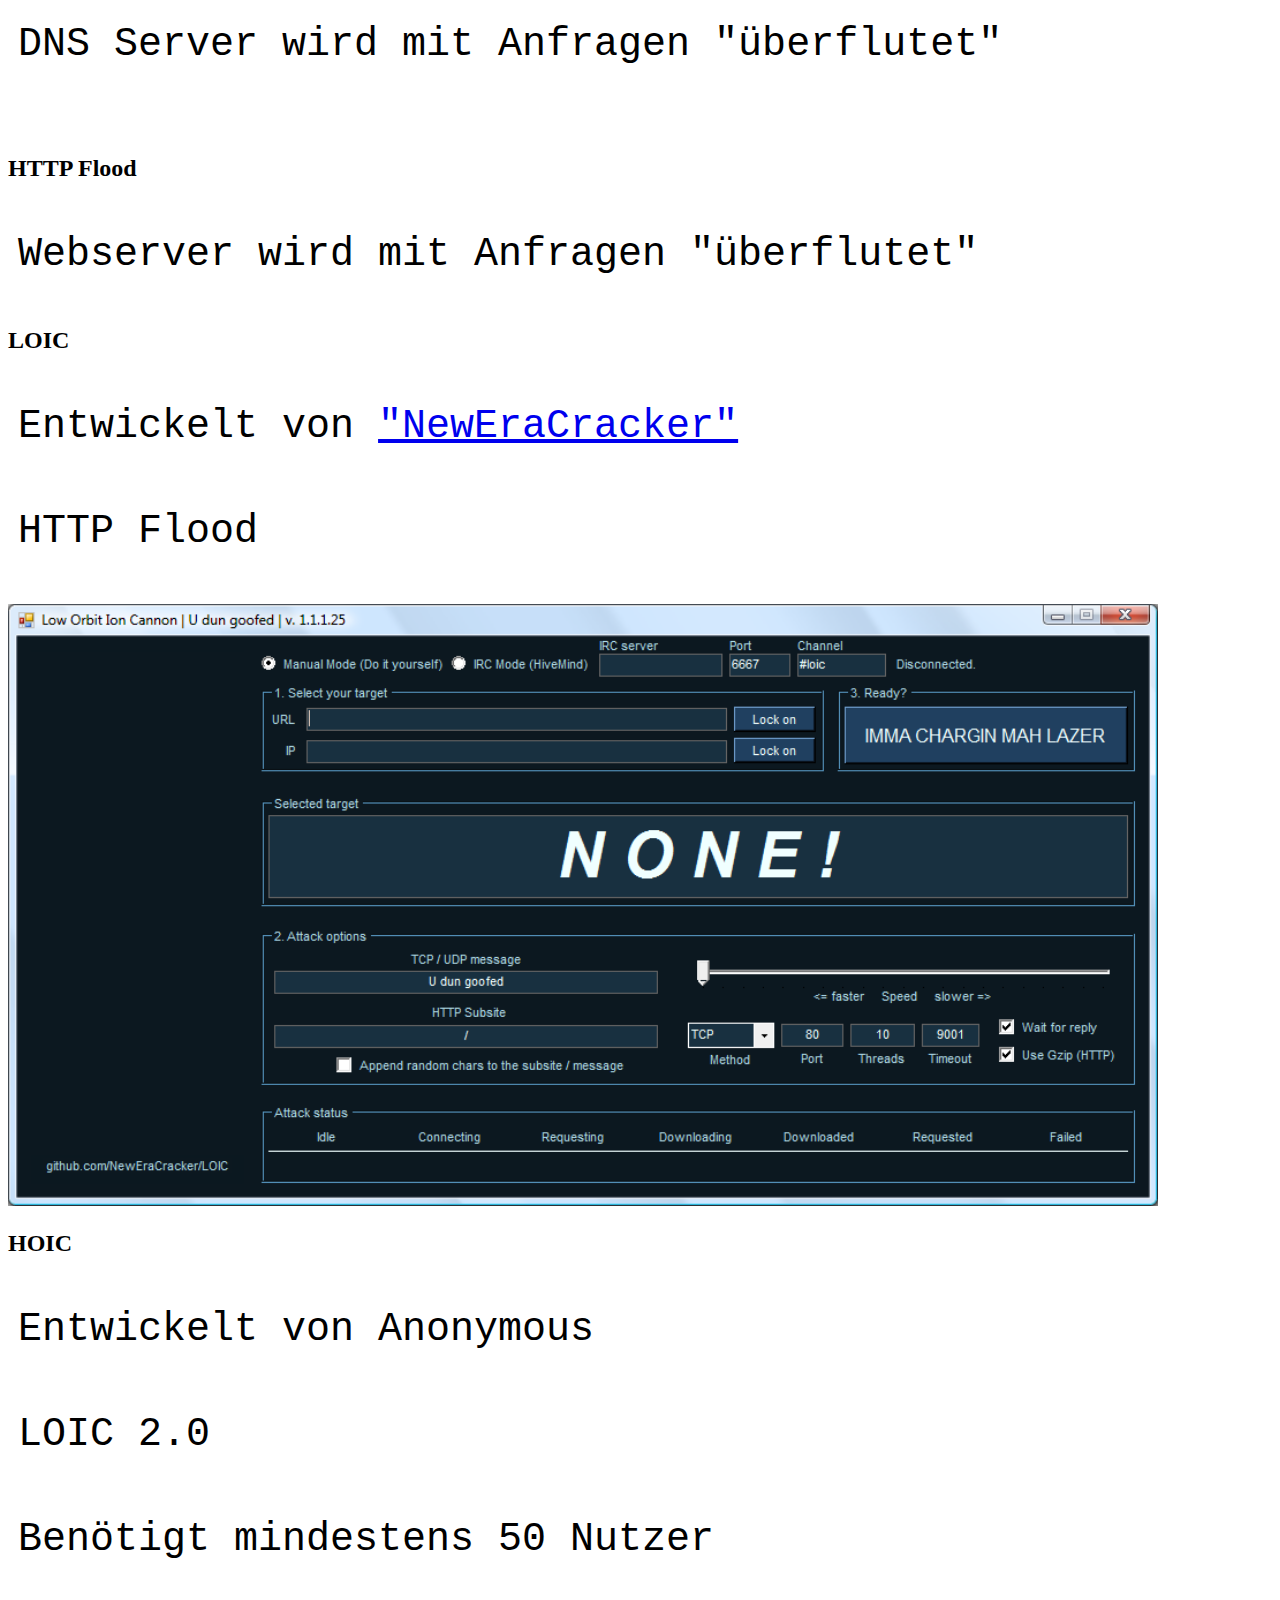
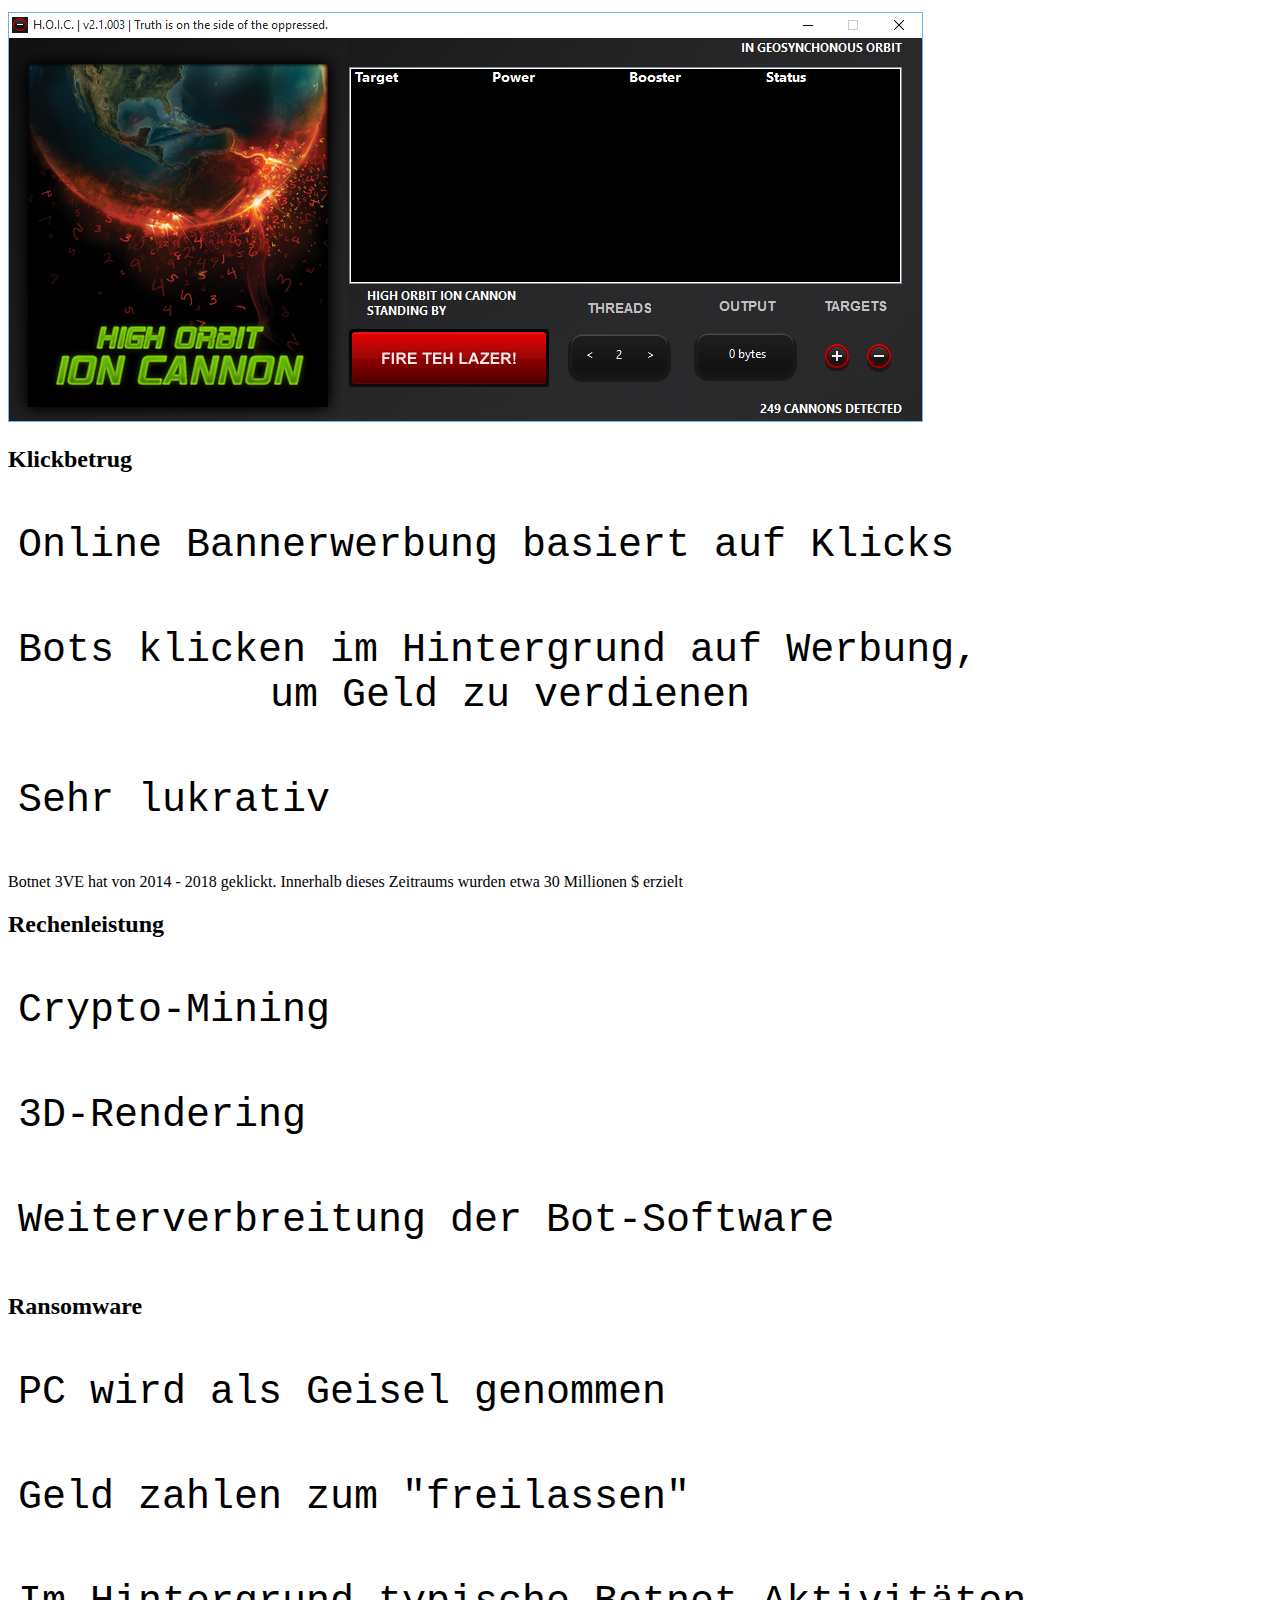
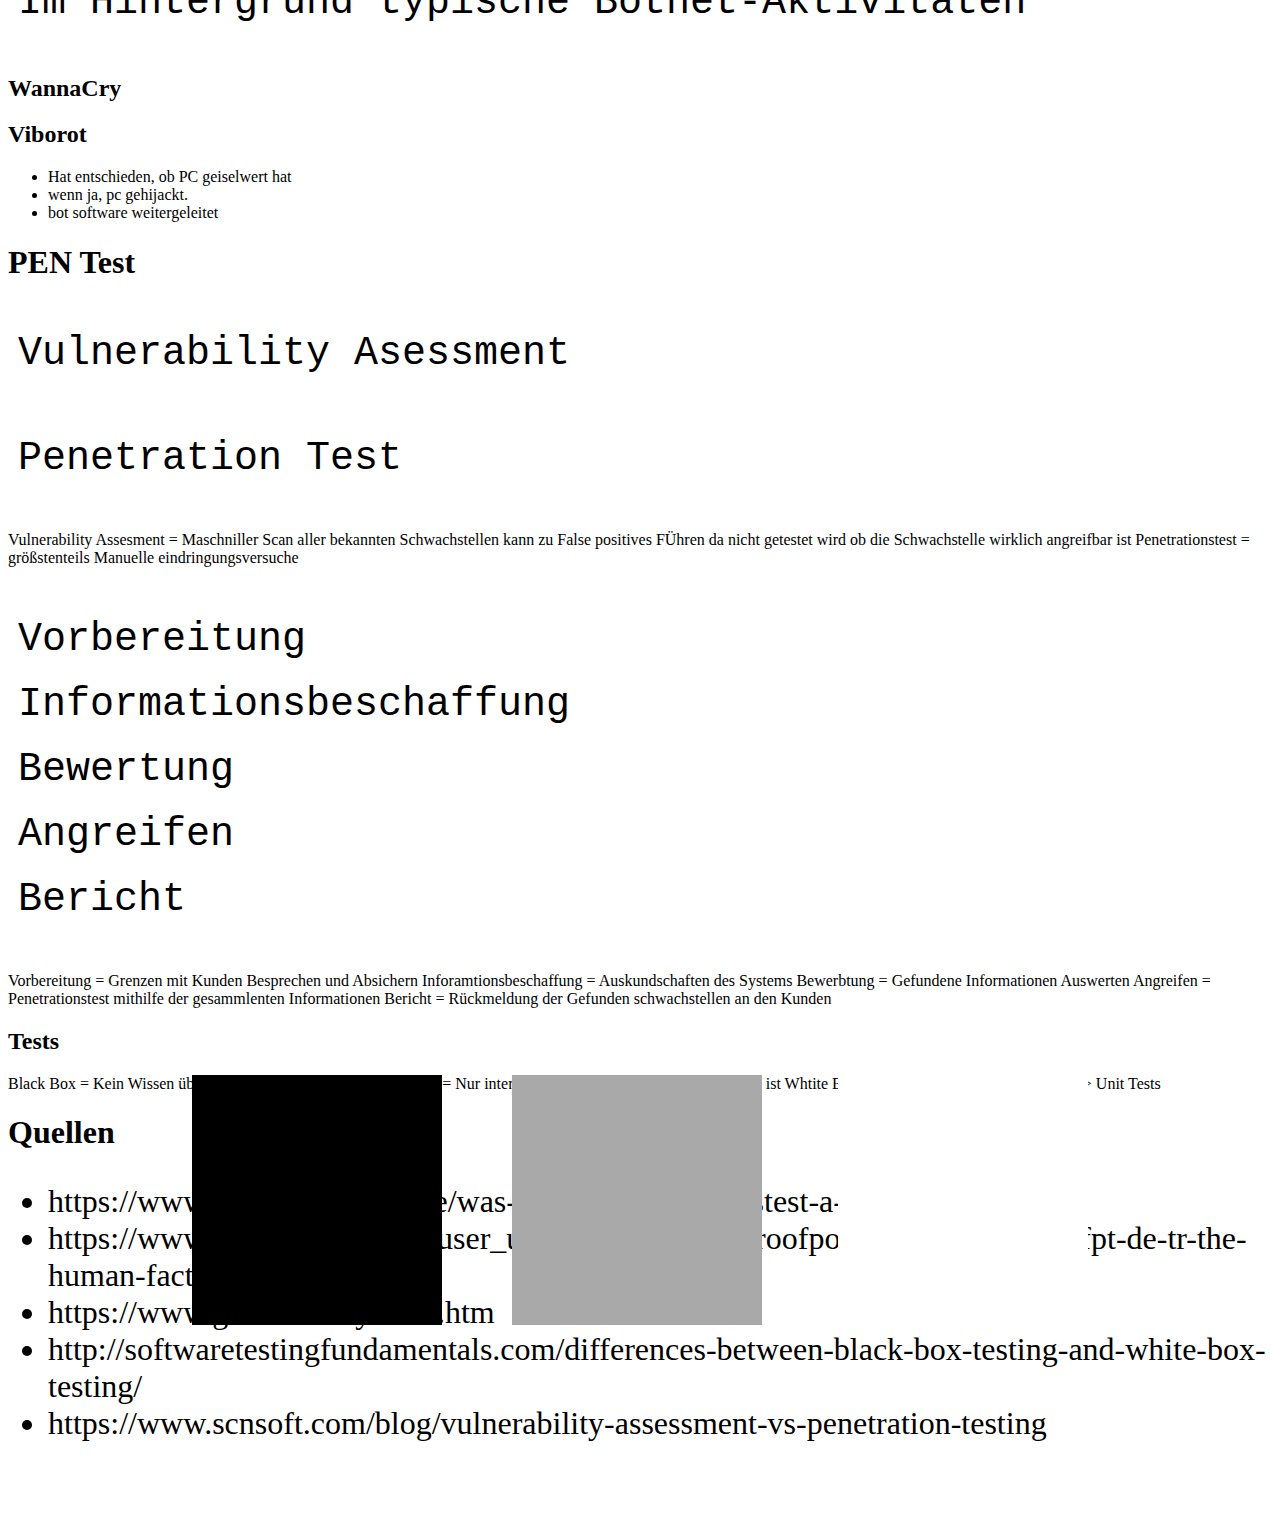
==== commit eaddb7e6: "Update index.html" ====
--- a/index.html
+++ b/index.html
@@ -42,28 +42,28 @@
     <div style="position: absolute; left: -17px;display: none;" id="overlay">
         <img src="files/img/bookmark.png" style="left: 1%">
         <ul style="list-style-type: none; font-size: 24px; position: absolute; padding: 5px;left: 40px;top: 20px; font-weight: bold; color: rgba(255,255,255,0.9)">
-            <li>Social Engineering</li>
-            <li>MITM</li>
-            <li>Physische Attacken</li>
-            <li>Brute Force</li>
-            <li>Botnetze</li>
-            <li>PEN-Test</li>
+            <li id="i1">Social Engineering</li>
+            <li id="i2">MITM</li>
+            <li id="i3">Physische Attacken</li>
+            <li id="i4">Brute Force</li>
+            <li id="i5">Botnetz</li>
+            <li id="i6">PEN-Test</li>
         </ul>
     </div>
     <div class="slides">
-        <section data-background-video="">
-            <section data-state="start">
+        <section>
+            <section data-state="none">
                 <h1>Angriffsmethoden</h1> <br>
                 von <a href="#">Jonathan</a> & <a href="#">Nils</a>
             </section>
-            <section>
+            <section data-state="none">
                 <h1>Inhalt</h1>
                 <ul>
                     <li>Social engineering</li>
                     <li>MITM</li>
                     <li>Physische Attacken</li>
                     <li>Brute Force</li>
-                    <li>Botnetze</li>
+                    <li>Botnetz</li>
                     <li>PEN Test</li>
                 </ul>
             </section>
@@ -75,12 +75,14 @@
 
             </section>
 
-            <section>
+            <section data-state="none">
                 <pre>Informationsbeschaffung</pre>
+                <i class="fas fa-angle-down"></i>
                 <pre>Verbindung herstellen</pre>
+                <i class="fas fa-angle-down"></i>
                 <pre>Ausnutzen</pre>
             </section>
-            <section>
+            <section data-state="none">
                 <div style="position: fixed; top: 2%; left: 5%; width: 40%; height: 40%;"
                      class="fragment fade-in-then-semi-out">
                     <img src="files/img/dumpster.jpg" >
@@ -102,14 +104,16 @@
                     <img src="files/img/phishing.jpg" >
                 </div>
                 <aside class="notes">
-                    Dumpster Diving = Müll durchsuchen - durchschnittlicher wert ca. 31.000€ in den usa
-                    ScareWare = einschüchterung
-                    Phreaking = Telefone anrufe
-                    USB-Drop = von keylogger bis zu schadsoftware
-                    Phishing = ausspähen der Daten durch Browser oder emails
-                </aside>
-            </section>
-            <section>
+                    <ul>
+                        <li>Dumpster Diving = Müll durchsuchen - durchschnittlicher wert ca. 31.000€ in den usa</li>
+                        <li>ScareWare = einschüchterung</li>
+                        <li>Phreaking = Telefone anrufe</li>
+                        <li>USB-Drop = von keylogger bis zu schadsoftware</li>
+                        <li>Phishing = ausspähen der Daten durch Browser oder emails</li>
+                    </ul>
+                </aside>
+            </section>
+            <section data-state="none">
                 <div>
                     <h3>Typosquatting</h3>
 
@@ -134,7 +138,7 @@
                     </script>
                 </div>
             </section>
-            <section>
+            <section data-state="none">
                 <table>
                     <thead>
                     <tr>
@@ -160,7 +164,7 @@
                     </tbody>
                 </table>
             </section>
-            <section>
+            <section data-state="none">
                 <div>
                     <h3>Bitcoin Price vs. Number of Registrations</h3>
                     <canvas id="line-chart" width="800" height="300"></canvas>
@@ -181,7 +185,8 @@
                                         data: [1400, 1000, 1200, 1250, 1400, 2500, 2650, 3000, 5230, 4900, 7000, 8500, 9000, 3000, 1000],
                                         label: "Anzahl der Registrierungen",
                                         borderColor: "#f44141",
-                                        fill: false
+                                        fill: false,
+                                        hidden: true
                                     },
                                 ]
                             },
@@ -206,26 +211,36 @@
             </section>
         </section>
         <section>
-            <section>
+            <section data-state="mitm">
                 <h1>Man-in-the-middle</h1>
             </section>
-            <section>
-                <div>
+            <section data-state="none">
+                <div style="width: 50%; float: left; text-align: center">
                     <pre>Client</pre>
+                    <i class="fas fa-arrows-alt-v"></i>
+                    <pre>Server</pre>
+                </div>
+                <div style="width: 50%; float: right">
+                    <pre>Client</pre>
+                    <i class="fas fa-arrows-alt-v"></i>
                     <pre>MITM</pre>
+                    <i class="fas fa-arrows-alt-v"></i>
                     <pre>Server</pre>
                 </div>
                 <aside class="notes">
-                    Abhören der Communikation
-                    Arp-Spoofing oder schwachstellen im Router ausnutzen
-                </aside>
-            </section>
-        </section>
-        <section>
-            <section>
+                    <ul>
+                        <li>Abhören der Communikation</li>
+                        <li>Arp-Spoofing</li>
+                        <li>schwachstellen im Router ausnutzen</li>
+                    </ul>
+                </aside>
+            </section>
+        </section>
+        <section>
+            <section data-state="pa">
                 <h1>Physische Attacken</h1>
             </section>
-            <section>
+            <section data-state="none">
                 <div style="position: fixed; top: 2%; left: 5%; width: 40%; height: 40%;"
                      class="fragment fade-in-then-semi-out">
                     <img src="files/img/keylogger.jpg" >
@@ -243,26 +258,28 @@
                     <img src="files/img/lan-turtle-1200.jpg" >
                 </div>
                 <aside class="notes">
-                    Keylogger = Mitschneiden aller eingaben
-                    GSM Wanze = Glbal System for mobile Communication -> Handy netz -> Aktiv oder passiv
-                    Proxmark = RFID Scannen und Kopieren
-                    Lan Turtle = Internen Netzzugang schaffen
-                </aside>
-            </section>
-        </section>
-        <section>
-            <section>
+                    <ul>
+                        <li>Keylogger = Mitschneiden aller eingaben</li>
+                        <li>GSM Wanze = Glbal System for mobile Communication -> Handy netz -> Aktiv oder passiv</li>
+                        <li>Proxmark = RFID Scannen und Kopieren</li>
+                        <li>Lan Turtle = Internen Netzzugang schaffen</li>
+                    </ul>
+                </aside>
+            </section>
+        </section>
+        <section>
+            <section data-state="bf">
                 <h1>Brute Force</h1>
             </section>
-            <section data-state="force">
-                <pre>Brute Force (<i class="fas fa-arrow-right"></i> rohe Gewalt)</pre>
+            <section data-state="none">
+                <pre>Brute Force <i class="fas fa-arrow-right"></i> rohe Gewalt</pre>
                 <pre>Millionen Passwörter werden durchprobiert</pre>
                 <pre><a href="https://haveibeenpwned.com/">HaveIBeenPwned.com</a></pre> 
                 <aside class="notes">
                     Im Internet gibt es diverse Listen mit Millionen von Passwörtern<br>
                 </aside>
             </section>
-            <section>
+            <section data-state="none">
                 <input type="password" name="password" id="password-calc"> <br> <br>
                 <button onclick="calcPW()">Berechnen</button>
                 <br> <br>
@@ -272,7 +289,7 @@
                     (Nach einfachen Worten im Wörterbuch fragen)
                 </aside>
             </section>
-            <section>
+            <section data-state="none">
                 <pre>D0g.....................</pre>
                 oder <br>
                 <pre>PrXyc.N(n4k77#L!eVdAfp9</pre>
@@ -281,59 +298,61 @@
                     Warum? ist länger und hat gleich viele Möglichkeiten
                 </aside>
             </section>
-            <section>
+            <section data-state="none">
                 <h2>Live-Beispiel</h2>
                 <aside class="notes">
                     Passwort von Mensch in Klasse festlegen lassen
                 </aside>
             </section>
         </section>
-        <section data-background-iframe="https://threatmap.bitdefender.com/">
-        </section>
-        <section>
-            <section>
+        <section data-background-iframe="https://threatmap.bitdefender.com/"  data-state="none">
+        </section>
+        <section>
+            <section data-state="bot">
                 <h1>Botnetz</h1>
             </section>
-            <section>
-                <pre>Netzwerk aus PCs infiziert mit Botprogramm</pre>
-                <pre>Infizierte PCs sind Bots <i class="fas fa-robot"></i> / Zombies</pre>
+            <section data-state="none">
+                <pre>Netzwerk aus PCs</pre>
+                <pre>Infizierte PCs <i class="fas fa-arrow-right"></i> Bots / Zombies</pre>
                 <pre>Viele verschiedene Angriffsmethoden</pre>
             </section>
-            <section>
+            <section data-state="none">
                 <h1>Botnetz-Proxy</h1><br>
-                <span class="fragment"><i class="fas fa-podcast proxy"></i></span><span class="fragment"><i class="fas fa-arrow-right proxy"></i></span><span class="fragment"><i class="fas fa-robot proxy"></i></span><span class="fragment"><i class="fas fa-arrow-right proxy"></i></span><span class="fragment"><i class="fas fa-server proxy" style="margin-right: 0px !important"></i></span><br><br><br>
-                <span class="fragment"><i class="fas fa-server proxy"></i></span><span class="fragment"><i class="fas fa-arrow-right proxy"></i></span><span class="fragment"><i class="fas fa-robot proxy"></i></span><span class="fragment"><i class="fas fa-arrow-right proxy"></i></span><span class="fragment"><i class="fas fa-podcast proxy" style="margin-right: 0px !important"></i></span>
+                <div class="fragment fade-in-then-semi-out"><span><i class="fas fa-podcast proxy"></i></span><span ><i class="fas fa-arrow-right proxy"></i></span><span ><i class="fas fa-robot proxy"></i></span><span ><i class="fas fa-arrow-right proxy"></i></span><span ><i class="fas fa-server proxy" style="margin-right: 0px !important"></i></span><br><br><br></div>
+                <div class="fragment"><span ><i class="fas fa-server proxy"></i></span><span ><i class="fas fa-arrow-right proxy"></i></span><span ><i class="fas fa-robot proxy"></i></span><span ><i class="fas fa-arrow-right proxy"></i></span><span ><i class="fas fa-podcast proxy" style="margin-right: 0px !important"></i></span></div>
                 <aside class="notes">
                     Master schickt Anfrage an Bot. Bot fragt Webserver an.<br>
                     Webserver antwortet Bot. Bot leitet Antwort an Master zurück.
                 </aside>
             </section>
-            <section>
+            <section data-state="none">
                 <h2>DDoS</h2>
                 <pre>Angriff wird auf viele Bots aufgeteilt</pre>
                 <pre>Service wird mit Anfragen bombardiert
 <i class="fas fa-arrow-right"></i> Service ist nicht mehr erreichbar</pre>
             </section>
-            <section>
-                <pre><h2>DNS Flood</h2>DNS Server wird mit Anfragen "überflutet"</pre><br>
-                <pre><h2>HTTP Flood</h2>Webserver wird mit Anfragen "überflutet"</pre>
-            </section>
-            <section>
+            <section data-state="none">
+                <h2>DNS Flood</h2>
+                <pre>DNS Server wird mit Anfragen "überflutet"</pre><br>
+                <h2>HTTP Flood</h2>
+                <pre>Webserver wird mit Anfragen "überflutet"</pre>
+            </section>
+            <section data-state="none">
                 <h2>LOIC</h2><pre>Entwickelt von <a href="https://github.com/NewEraCracker/LOIC">"NewEraCracker"</a></pre>
                 <pre>HTTP Flood</pre>
             </section>
             <section>
                 <img src="./files/img/LOIC.png" alt="" style="width:91%">
             </section>
-            <section>
+            <section data-state="none">
                 <h2>HOIC</h2><pre>Entwickelt von Anonymous</pre>
                 <pre>LOIC 2.0</pre>
                 <pre>Benötigt mindestens 50 Nutzer</pre>
             </section>
-            <section>
+            <section data-state="none">
                 <img src="./files/img/HOIC.png" alt="">
             </section>
-            <section>
+            <section data-state="none">
                 <h2>Klickbetrug</h2>
                 <pre>Online Bannerwerbung basiert auf Klicks</pre>
                 <pre>Bots klicken im Hintergrund auf Werbung,<br> um Geld zu verdienen</pre>
@@ -342,13 +361,13 @@
                     Botnet 3VE hat von 2014 - 2018 geklickt. Innerhalb dieses Zeitraums wurden etwa 30 Millionen $ erzielt
                 </aside>
             </section>
-            <section>
+            <section data-state="none">
                 <h2>Rechenleistung</h2>
                 <pre>Crypto-Mining</pre>
                 <pre>3D-Rendering</pre>
                 <pre>Weiterverbreitung der Bot-Software</pre>
             </section>
-            <section>
+            <section data-state="none">
                 <h2>Ransomware</h2>
                 <pre>PC wird als Geisel genommen</pre>
                 <pre>Geld zahlen zum "freilassen"</pre>
@@ -365,13 +384,13 @@
             </section>
         </section>
         <section>
-            <section>
+            <section data-state="pen">
                 <h1>PEN Test</h1>
             </section>
-            <section>
+            <section data-state="none">
                 <div>
                     <pre>Vulnerability Asessment</pre>
-                    <p style="font-size: 45px">!=</p>
+                    <i class="fas fa-not-equal"></i>
                     <pre>Penetration Test</pre>
                 </div>
                 <aside class="notes">
@@ -380,13 +399,17 @@
                     Penetrationstest = größstenteils Manuelle eindringungsversuche
                 </aside>
             </section>
-            <section>
+            <section data-state="none">
                 <div>
-                    <pre>Vorbereitung</pre>
-                    <pre>Informationsbeschaffung</pre>
-                    <pre>Bewertung</pre>
-                    <pre>Angreifen</pre>
-                    <pre>Bericht</pre>
+                    <pre style="margin-bottom: 0">Vorbereitung</pre>
+                    <i class="fas fa-angle-down"></i>
+                    <pre style="margin-bottom: 0; margin-top: 0">Informationsbeschaffung</pre>
+                    <i class="fas fa-angle-down"></i>
+                    <pre style="margin-bottom: 0; margin-top: 0">Bewertung</pre>
+                    <i class="fas fa-angle-down"></i>
+                    <pre style="margin-bottom: 0; margin-top: 0">Angreifen</pre>
+                    <i class="fas fa-angle-down"></i>
+                    <pre style=" margin-top: 0">Bericht</pre>
                 </div>
                 <aside class="notes">
                     Vorbereitung = Grenzen mit Kunden Besprechen und Absichern
@@ -396,7 +419,8 @@
                     Bericht = Rückmeldung der Gefunden schwachstellen an den Kunden
                 </aside>
             </section>
-            <section>
+            <section data-state="none">
+                <h2>Tests</h2>
                 <div style="background-color: black; position: absolute; height: 250px; width: 250px; left: 15%;">
                     <p/>
                 </div>
@@ -415,7 +439,7 @@
         </section>
 
 
-        <section data-state="source">
+        <section data-state="none">
             <h1>Quellen</h1>
             <ul style="font-size: xx-large">
                 <li>https://www.security-insider.de/was-ist-ein-penetrationstest-a-667683/</li>
@@ -465,6 +489,60 @@
     });
     Reveal.addEventListener( 'social', function() {
         document.getElementById("overlay").style.display = "contents";
+        document.getElementById("i1").style.color = "rgba(255,255,255,1)";
+        document.getElementById("i2").style.color = "rgba(0,0,0,0.6)";
+        document.getElementById("i3").style.color = "rgba(0,0,0,0.6)";
+        document.getElementById("i4").style.color = "rgba(0,0,0,0.6)";
+        document.getElementById("i5").style.color = "rgba(0,0,0,0.6)";
+        document.getElementById("i6").style.color = "rgba(0,0,0,0.6)";
+    } );
+    Reveal.addEventListener( 'mitm', function() {
+        document.getElementById("overlay").style.display = "contents";
+        document.getElementById("i1").style.color = "rgba(0,0,0,0.6)";
+        document.getElementById("i2").style.color = "rgba(255,255,255,1)";
+        document.getElementById("i3").style.color = "rgba(0,0,0,0.6)";
+        document.getElementById("i4").style.color = "rgba(0,0,0,0.6)";
+        document.getElementById("i5").style.color = "rgba(0,0,0,0.6)";
+        document.getElementById("i6").style.color = "rgba(0,0,0,0.6)";
+    } );
+    Reveal.addEventListener( 'pa', function() {
+        document.getElementById("overlay").style.display = "contents";
+        document.getElementById("i1").style.color = "rgba(0,0,0,0.6)";
+        document.getElementById("i2").style.color = "rgba(0,0,0,0.6)";
+        document.getElementById("i3").style.color = "rgba(255,255,255,1)";
+        document.getElementById("i4").style.color = "rgba(0,0,0,0.6)";
+        document.getElementById("i5").style.color = "rgba(0,0,0,0.6)";
+        document.getElementById("i6").style.color = "rgba(0,0,0,0.6)";
+    } );
+    Reveal.addEventListener( 'bf', function() {
+        document.getElementById("overlay").style.display = "contents";
+        document.getElementById("i1").style.color = "rgba(0,0,0,0.6)";
+        document.getElementById("i2").style.color = "rgba(0,0,0,0.6)";
+        document.getElementById("i3").style.color = "rgba(0,0,0,0.6)";
+        document.getElementById("i4").style.color = "rgba(255,255,255,1)";
+        document.getElementById("i5").style.color = "rgba(0,0,0,0.6)";
+        document.getElementById("i6").style.color = "rgba(0,0,0,0.6)";
+    } );
+    Reveal.addEventListener( 'bot', function() {
+        document.getElementById("overlay").style.display = "contents";
+        document.getElementById("i1").style.color = "rgba(0,0,0,0.6)";
+        document.getElementById("i2").style.color = "rgba(0,0,0,0.6)";
+        document.getElementById("i3").style.color = "rgba(0,0,0,0.6)";
+        document.getElementById("i4").style.color = "rgba(0,0,0,0.6)";
+        document.getElementById("i5").style.color = "rgba(255,255,255,1)";
+        document.getElementById("i6").style.color = "rgba(0,0,0,0.6)";
+    } );
+    Reveal.addEventListener( 'pen', function() {
+        document.getElementById("overlay").style.display = "contents";
+        document.getElementById("i1").style.color = "rgba(0,0,0,0.6)";
+        document.getElementById("i2").style.color = "rgba(0,0,0,0.6)";
+        document.getElementById("i3").style.color = "rgba(0,0,0,0.6)";
+        document.getElementById("i4").style.color = "rgba(0,0,0,0.6)";
+        document.getElementById("i5").style.color = "rgba(0,0,0,0.6)";
+        document.getElementById("i6").style.color = "rgba(255,255,255,1)";
+    } );
+    Reveal.addEventListener( 'none', function() {
+        document.getElementById("overlay").style.display = "none";
     } );
 </script>
 </body>
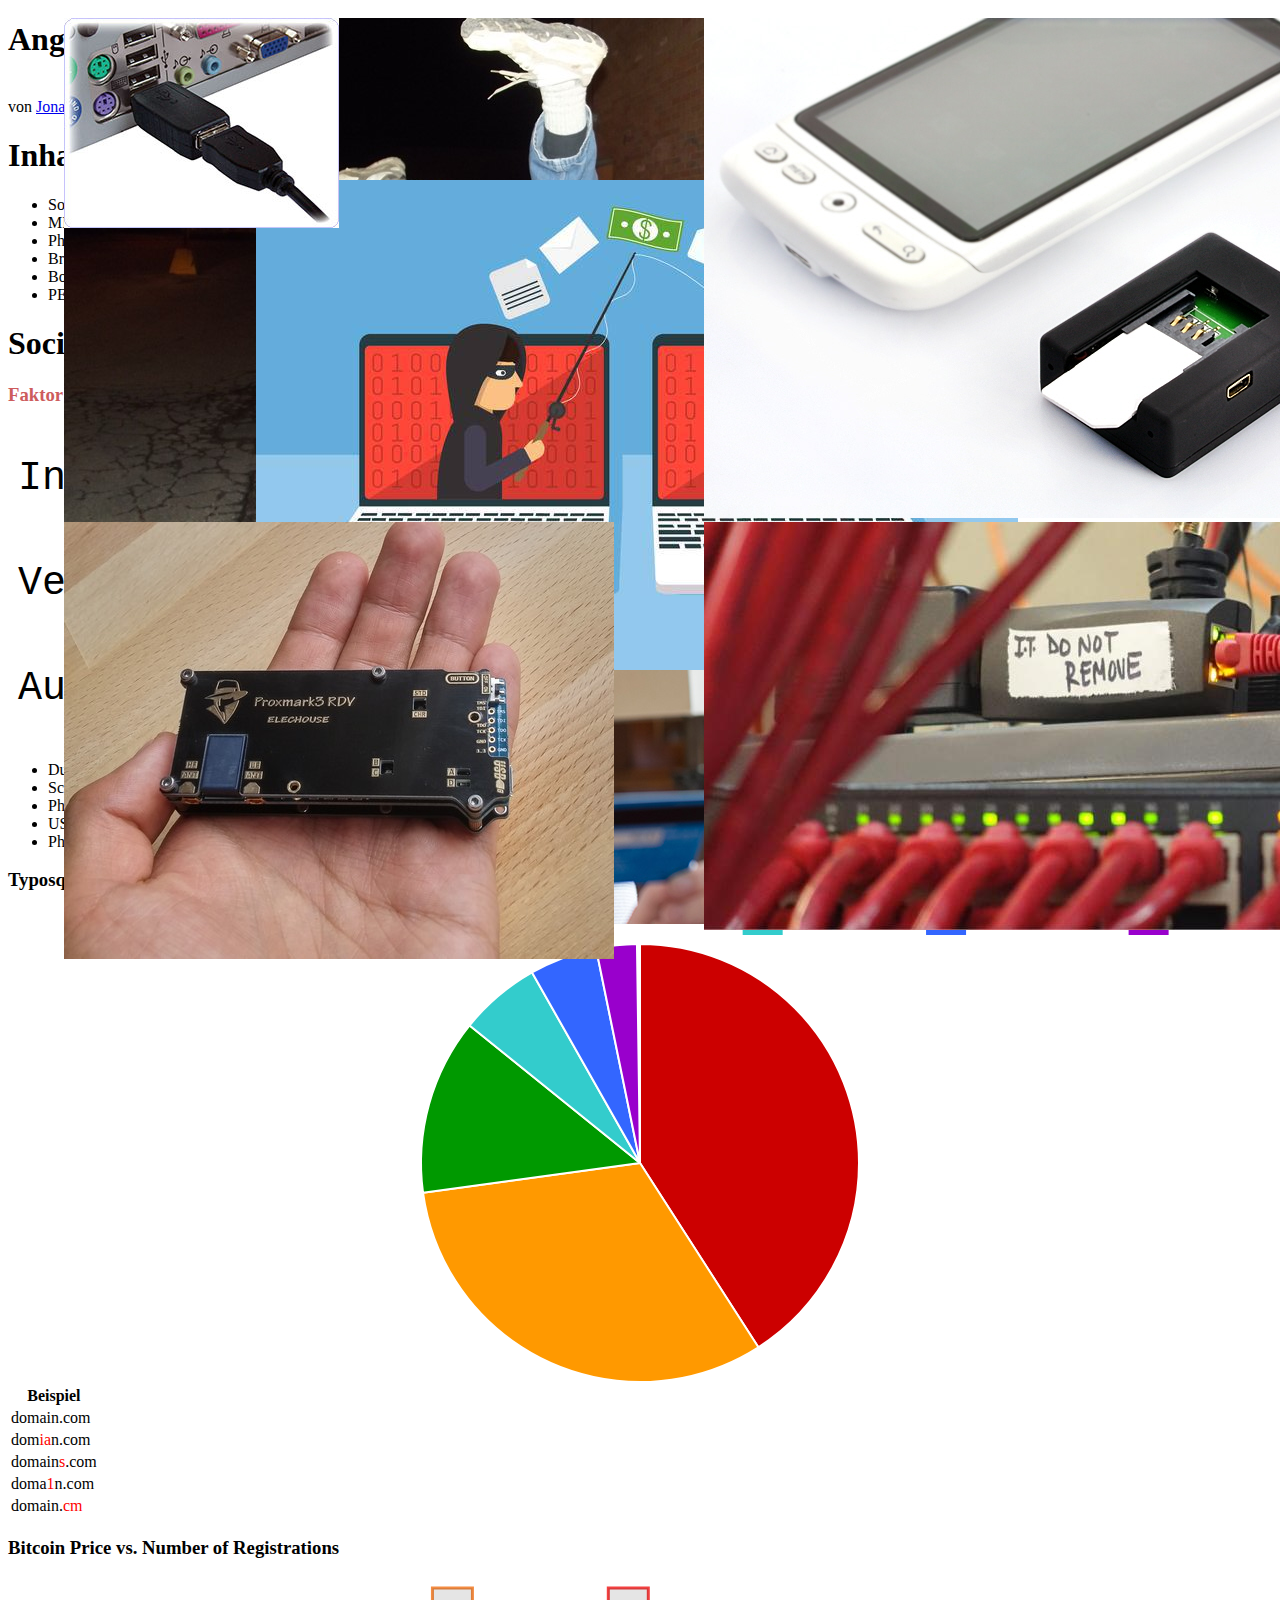
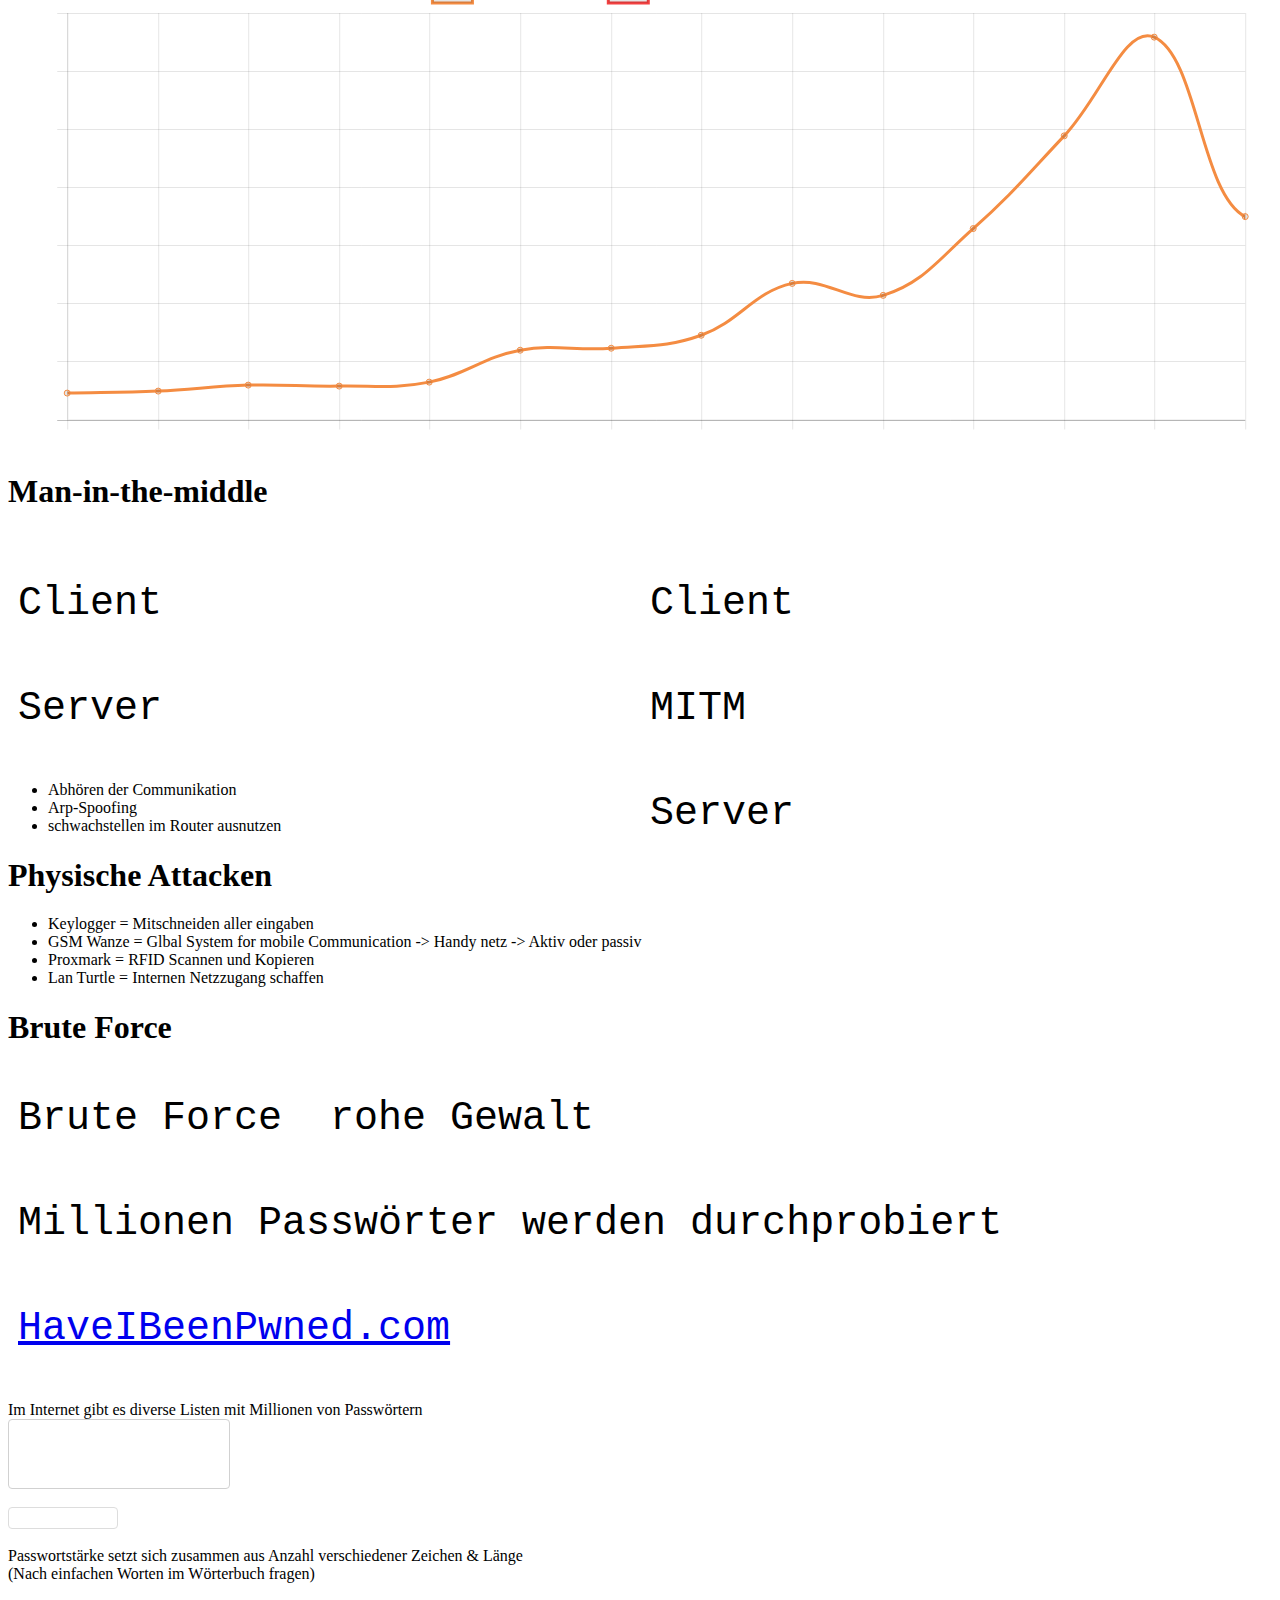
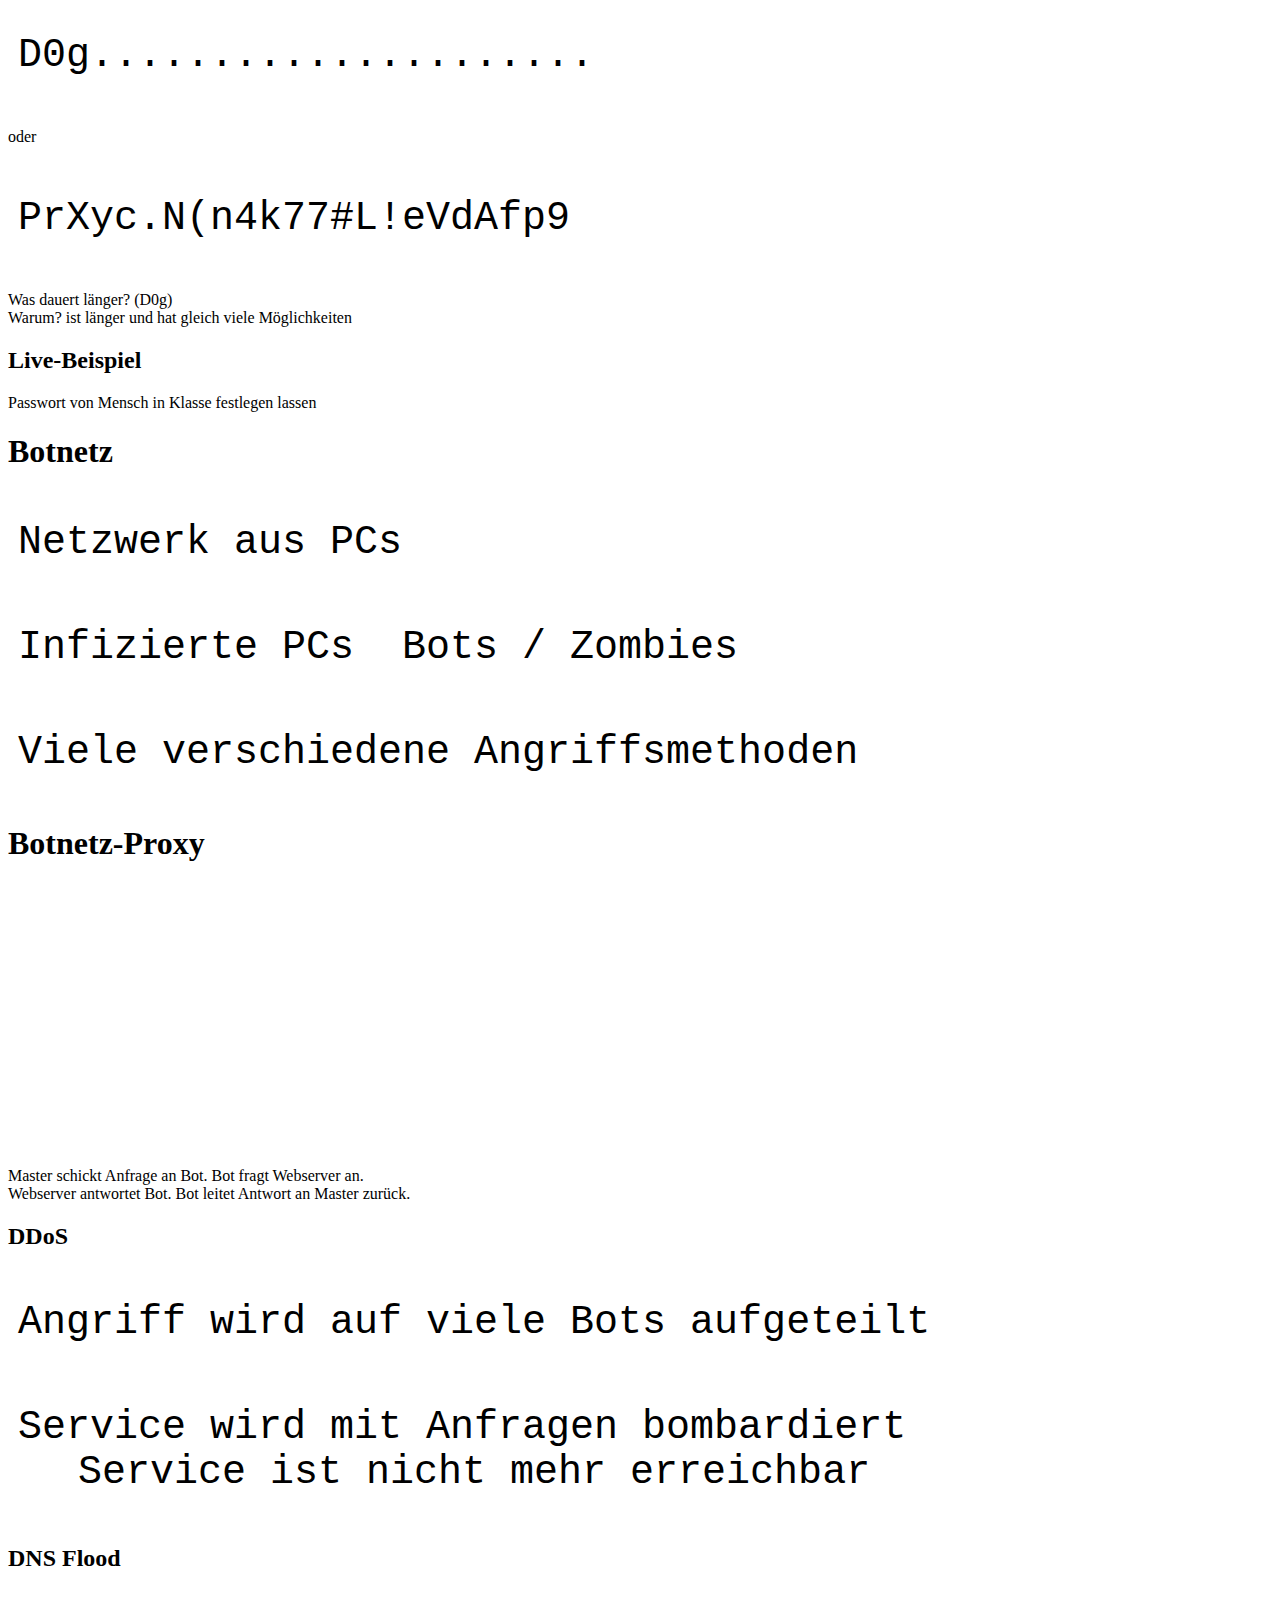
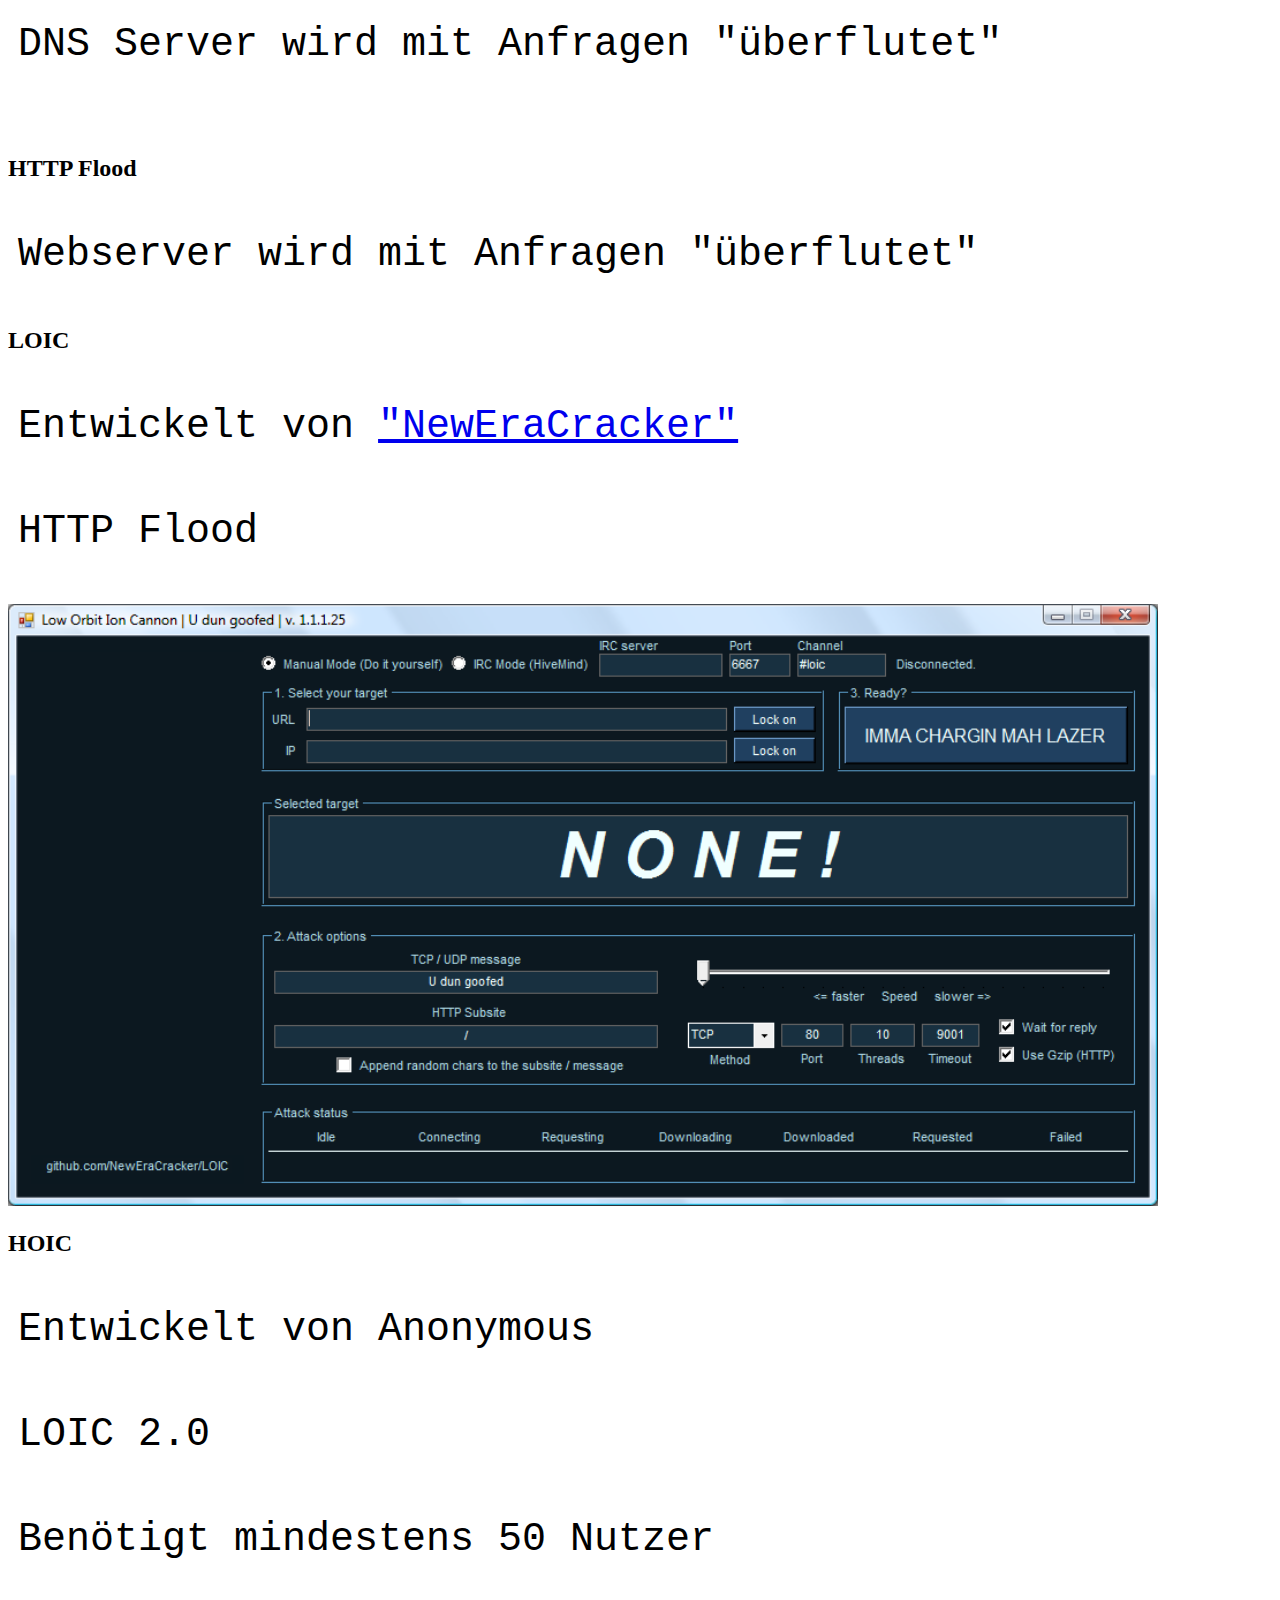
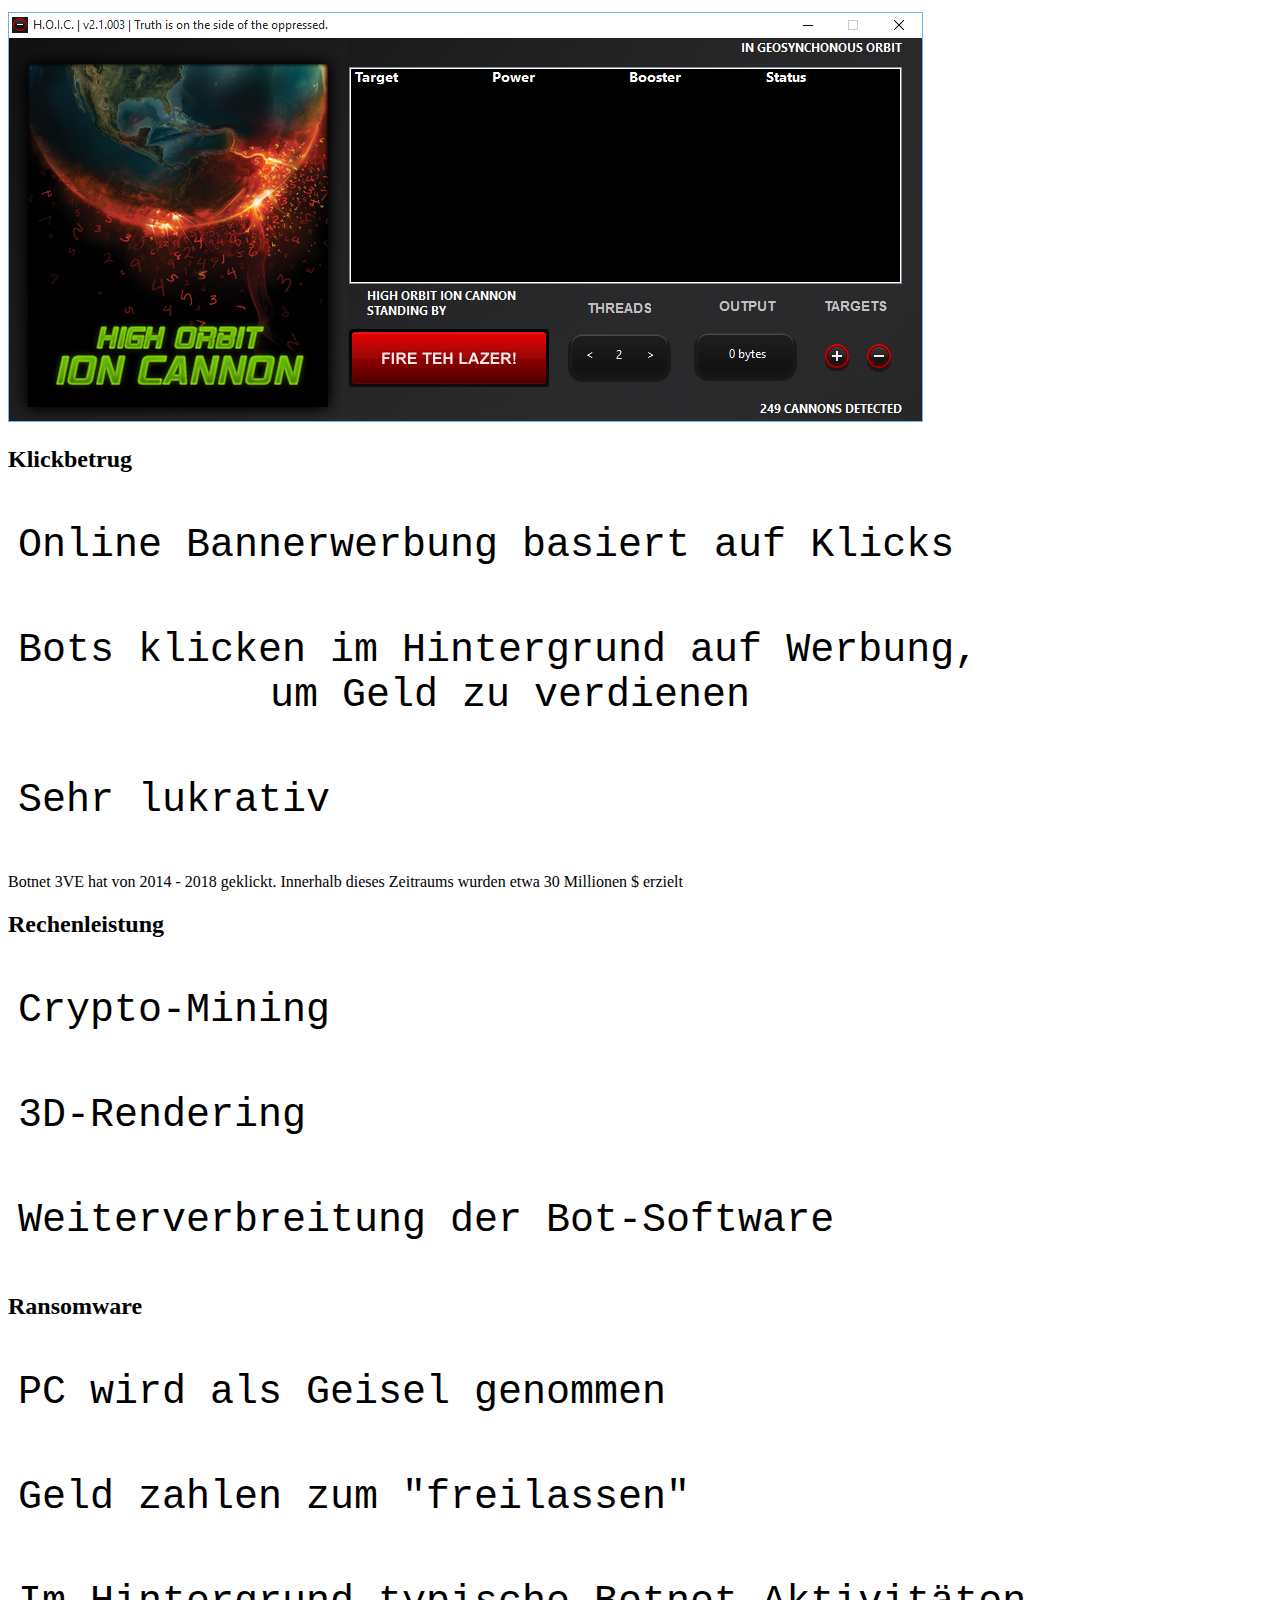
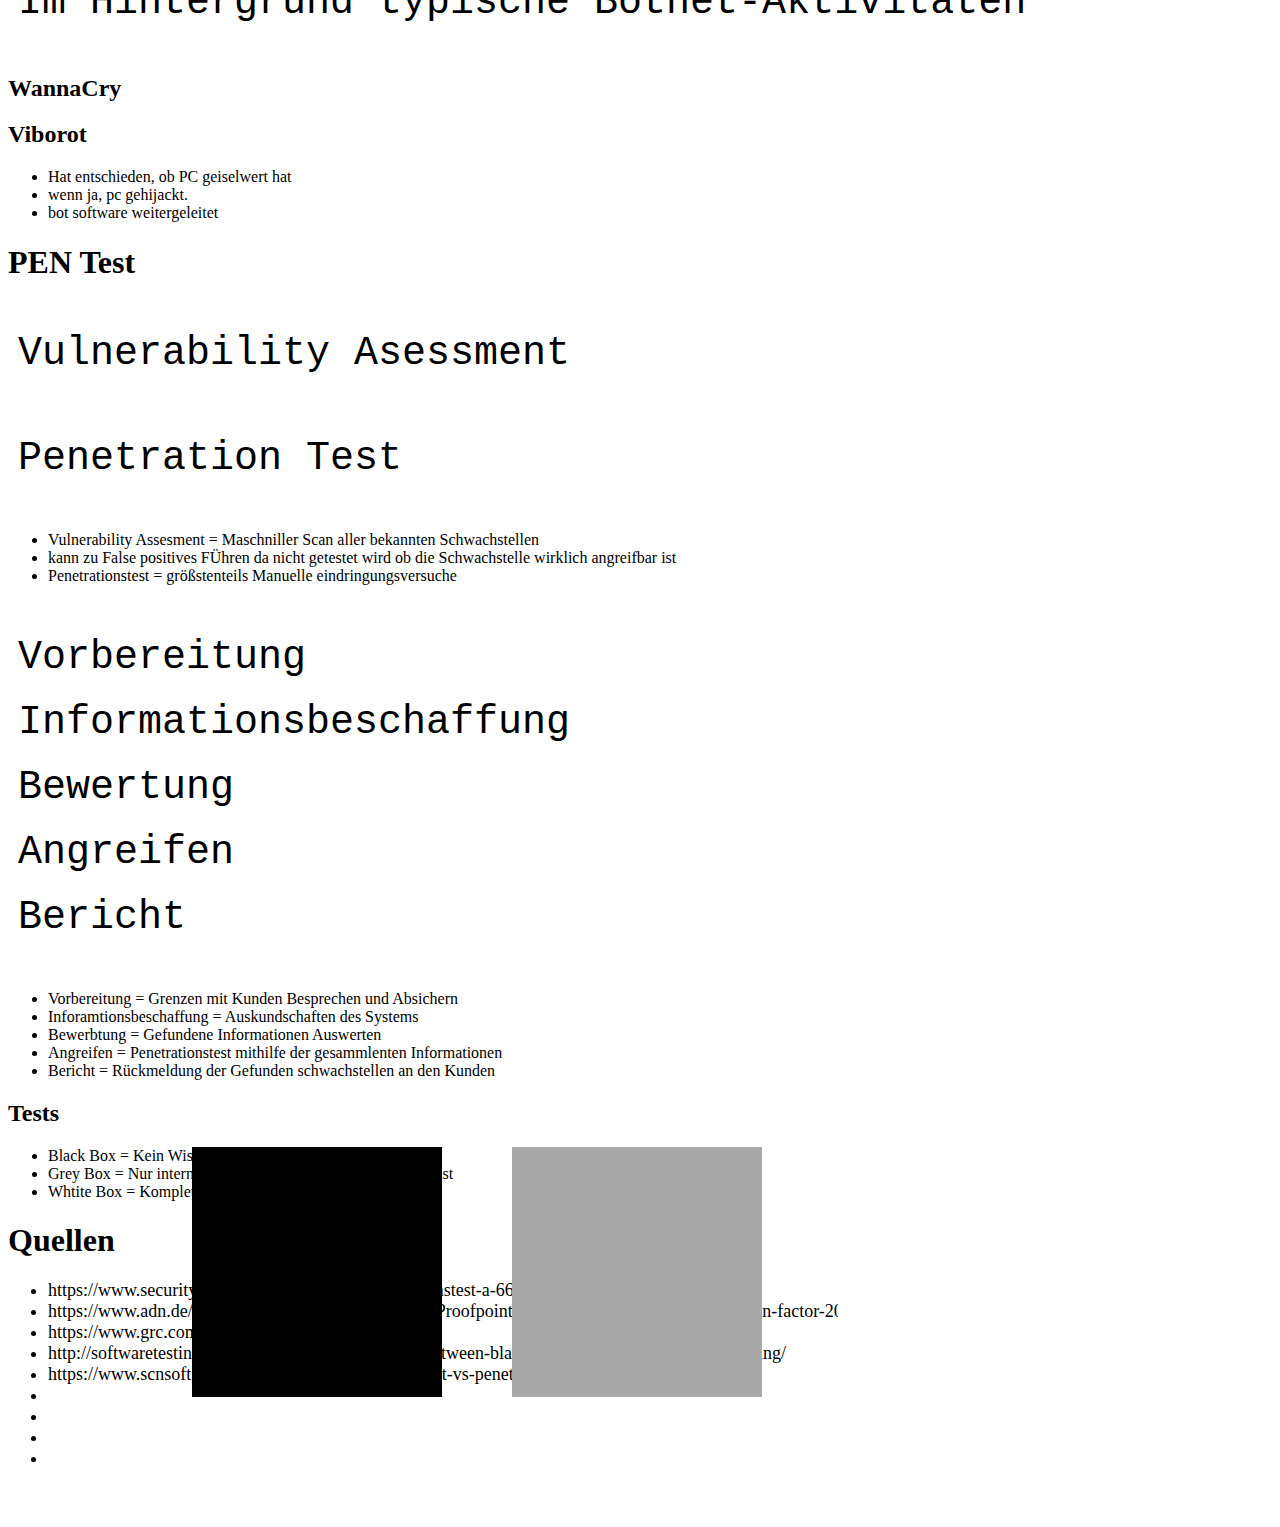
==== commit 7977aaf9: "Update index.html" ====
--- a/index.html
+++ b/index.html
@@ -394,9 +394,11 @@
                     <pre>Penetration Test</pre>
                 </div>
                 <aside class="notes">
-                    Vulnerability Assesment = Maschniller Scan aller bekannten Schwachstellen
-                    kann zu False positives FÜhren da nicht getestet wird ob die Schwachstelle wirklich angreifbar ist
-                    Penetrationstest = größstenteils Manuelle eindringungsversuche
+                    <ul>
+                        <li>Vulnerability Assesment = Maschniller Scan aller bekannten Schwachstellen</li>
+                        <li>kann zu False positives FÜhren da nicht getestet wird ob die Schwachstelle wirklich angreifbar ist</li>
+                        <li>Penetrationstest = größstenteils Manuelle eindringungsversuche</li>
+                    </ul>
                 </aside>
             </section>
             <section data-state="none">
@@ -412,11 +414,13 @@
                     <pre style=" margin-top: 0">Bericht</pre>
                 </div>
                 <aside class="notes">
-                    Vorbereitung = Grenzen mit Kunden Besprechen und Absichern
-                    Inforamtionsbeschaffung = Auskundschaften des Systems
-                    Bewerbtung = Gefundene Informationen Auswerten
-                    Angreifen = Penetrationstest mithilfe der gesammlenten Informationen
-                    Bericht = Rückmeldung der Gefunden schwachstellen an den Kunden
+                    <ul>
+                        <li>Vorbereitung = Grenzen mit Kunden Besprechen und Absichern</li>
+                        <li>Inforamtionsbeschaffung = Auskundschaften des Systems</li>
+                        <li>Bewerbtung = Gefundene Informationen Auswerten</li>
+                        <li>Angreifen = Penetrationstest mithilfe der gesammlenten Informationen</li>
+                        <li>Bericht = Rückmeldung der Gefunden schwachstellen an den Kunden</li>
+                    </ul>
                 </aside>
             </section>
             <section data-state="none">
@@ -431,9 +435,11 @@
                     <p/>
                 </div>
                 <aside class="notes">
-                    Black Box = Kein Wissen über Inhalte -> Genereal Tests
-                    Grey Box = Nur internes Wissen das für den Test notwendig ist
-                    Whtite Box = Komplettes Wissen über Inhalt -> Unit Tests
+                    <ul>
+                        <li>Black Box = Kein Wissen über Inhalte -> Genereal Tests</li>
+                        <li>Grey Box = Nur internes Wissen das für den Test notwendig ist</li>
+                        <li>Whtite Box = Komplettes Wissen über Inhalt -> Unit Tests</li>
+                    </ul>
                 </aside>
             </section>
         </section>
@@ -441,7 +447,7 @@
 
         <section data-state="none">
             <h1>Quellen</h1>
-            <ul style="font-size: xx-large">
+            <ul style="font-size: large">
                 <li>https://www.security-insider.de/was-ist-ein-penetrationstest-a-667683/</li>
                 <li>
                     https://www.adn.de/fileadmin/user_upload/Hersteller/Proofpoint/Datenblaetter/pfpt-de-tr-the-human-factor-2018.pdf
@@ -451,6 +457,10 @@
                     http://softwaretestingfundamentals.com/differences-between-black-box-testing-and-white-box-testing/
                 </li>
                 <li>https://www.scnsoft.com/blog/vulnerability-assessment-vs-penetration-testing</li>
+                <li></li>
+                <li></li>
+                <li></li>
+                <li></li>
             </ul>
         </section>
     </div>
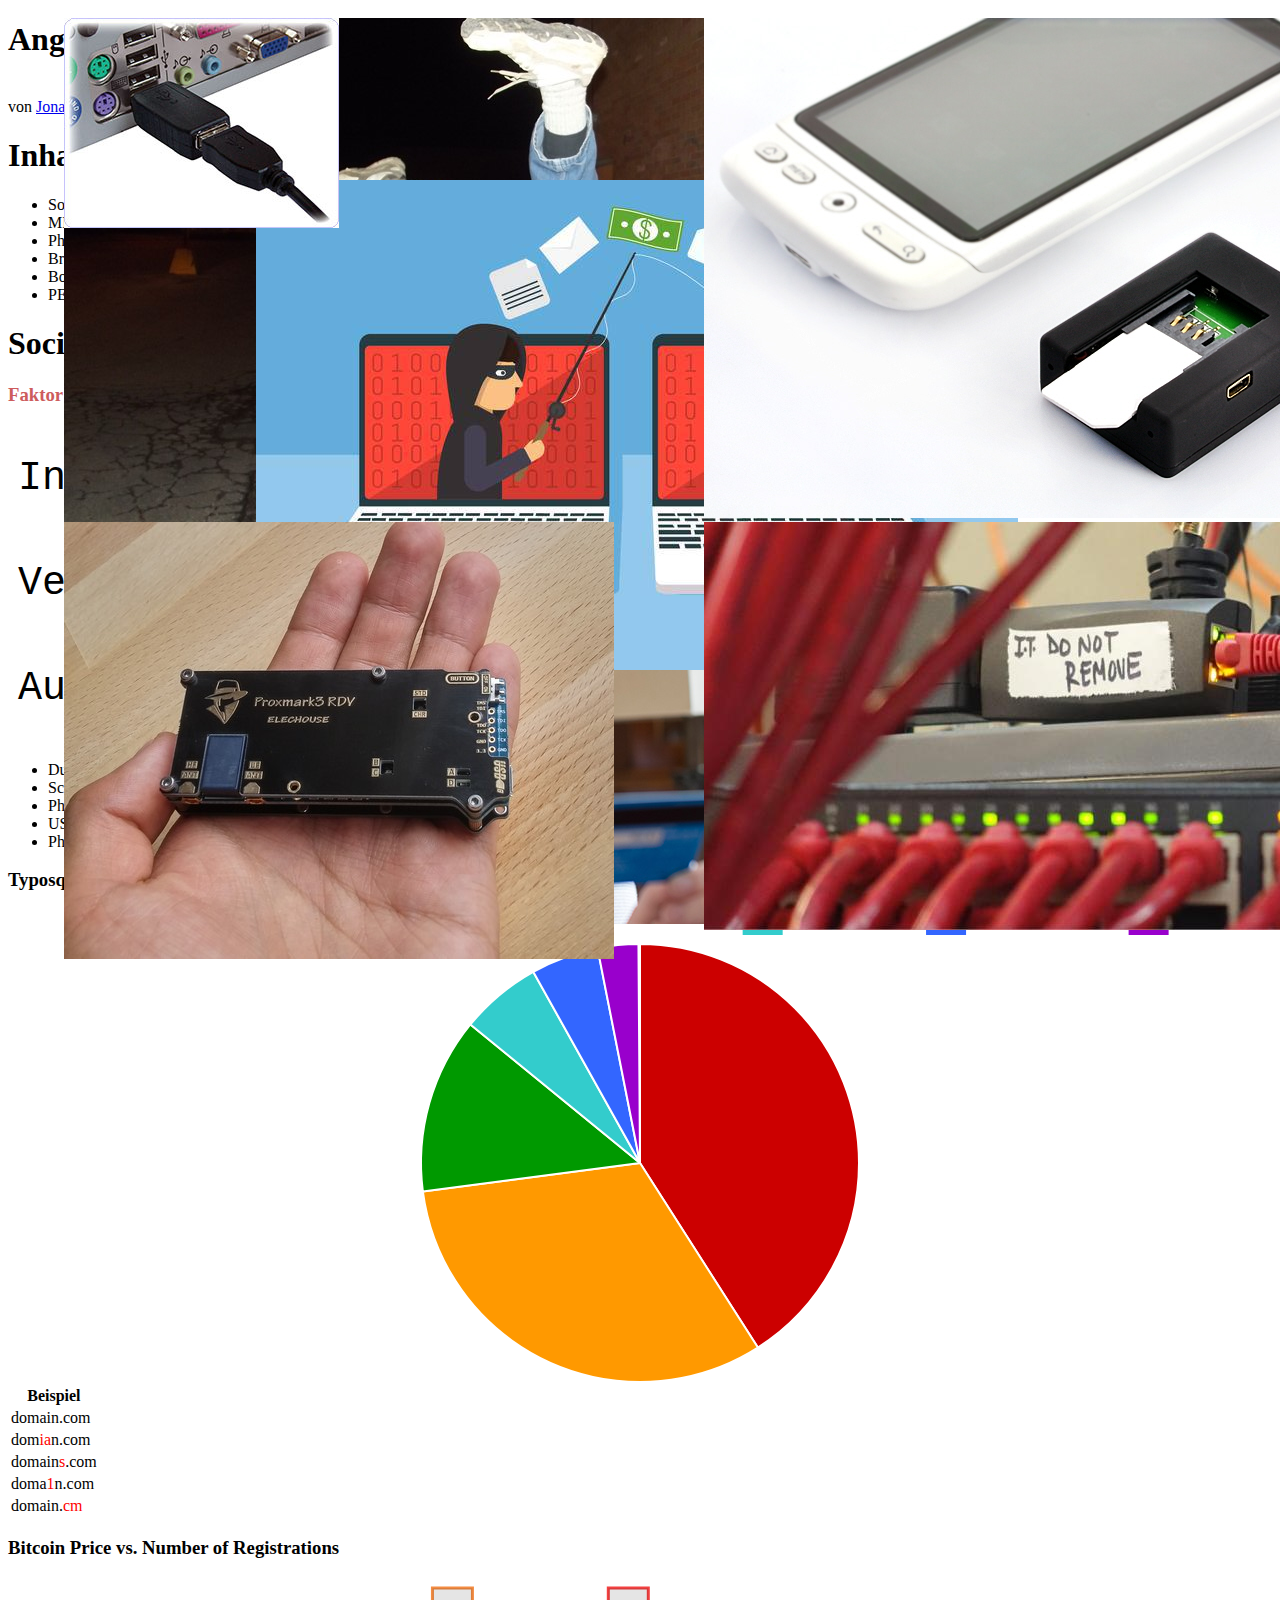
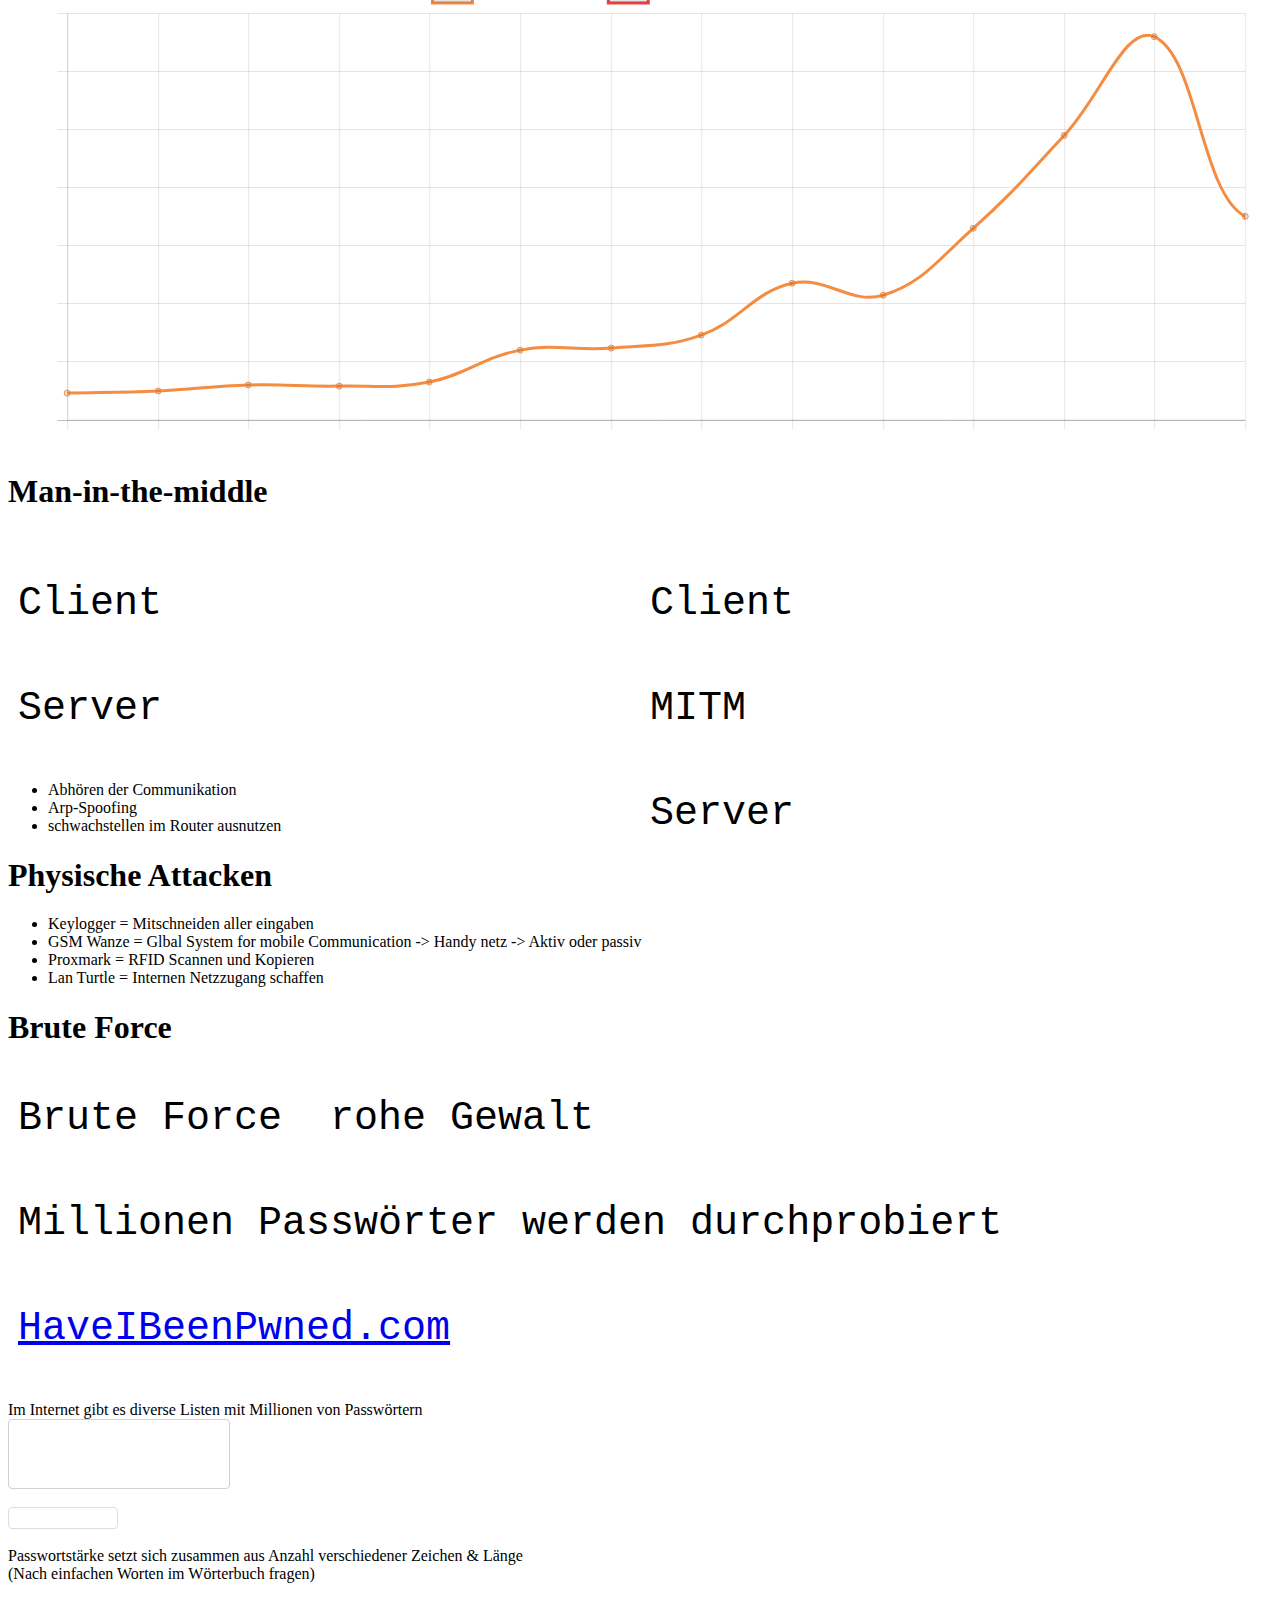
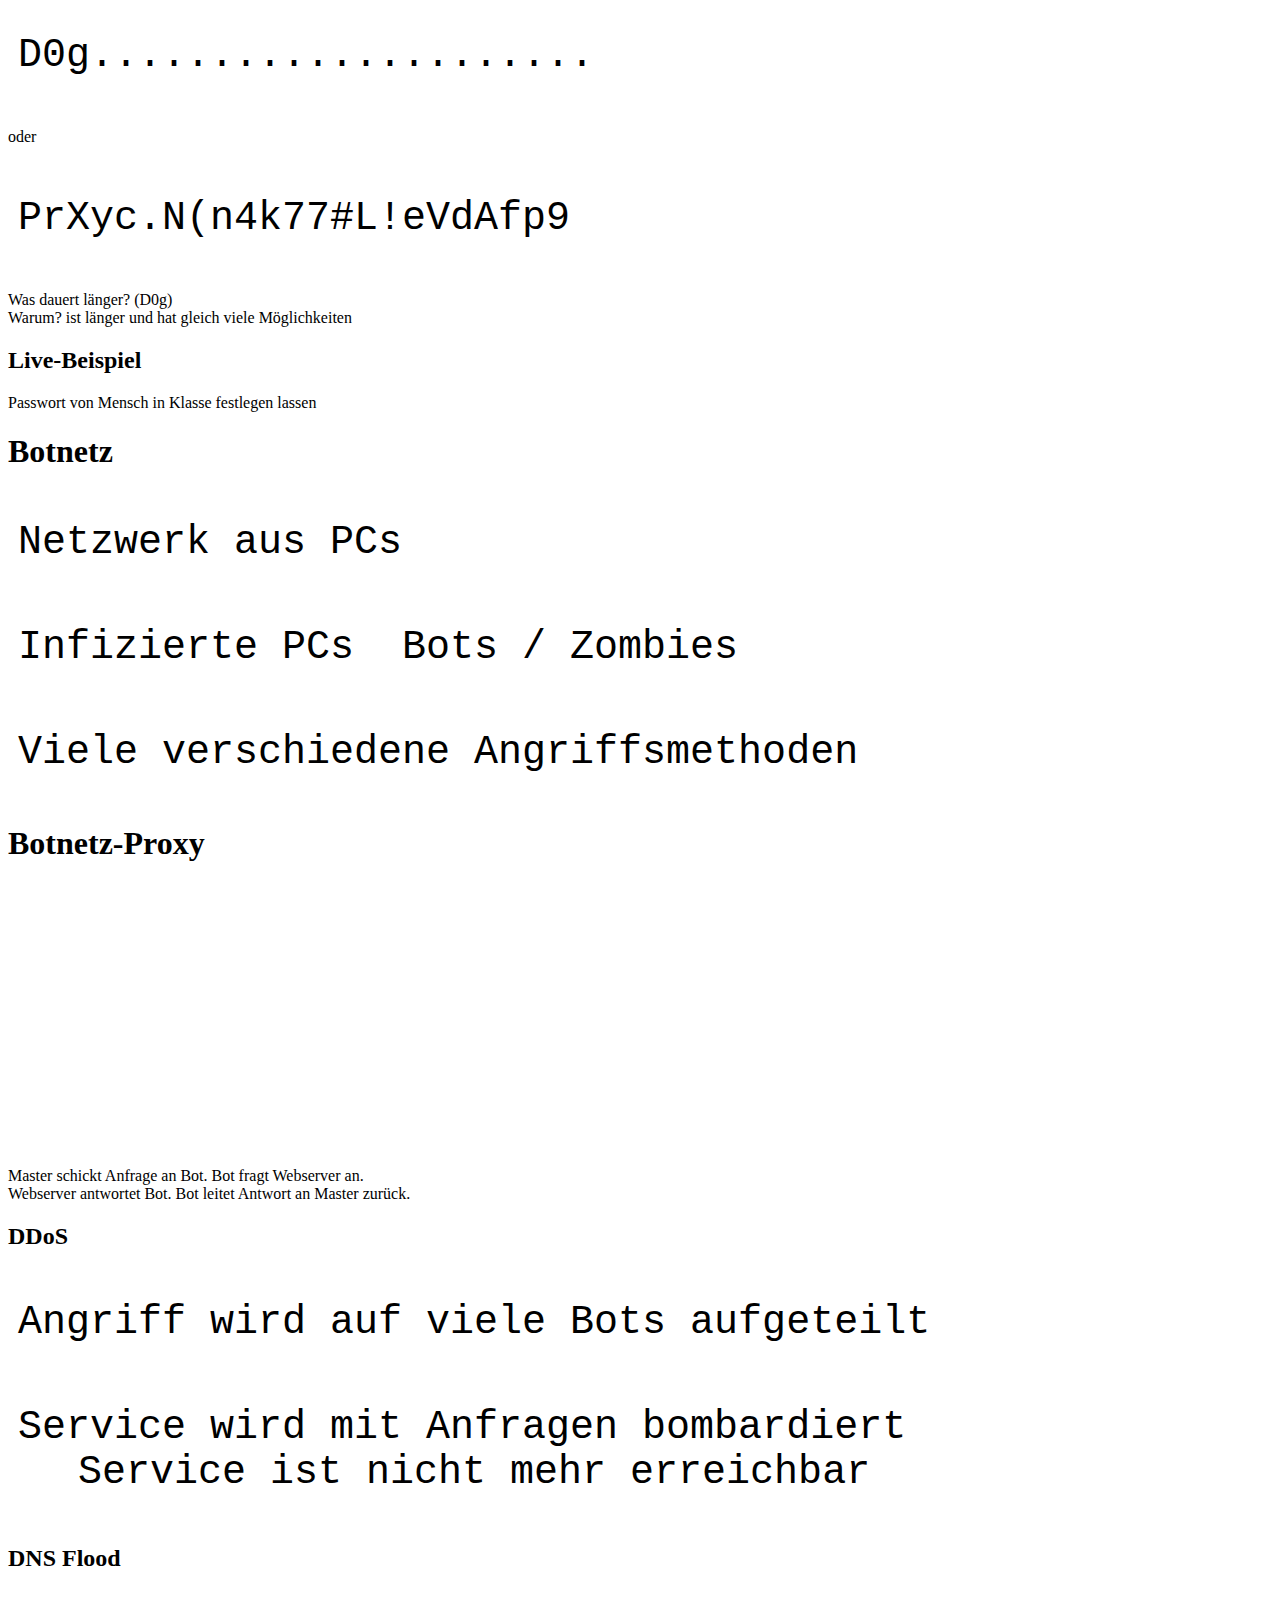
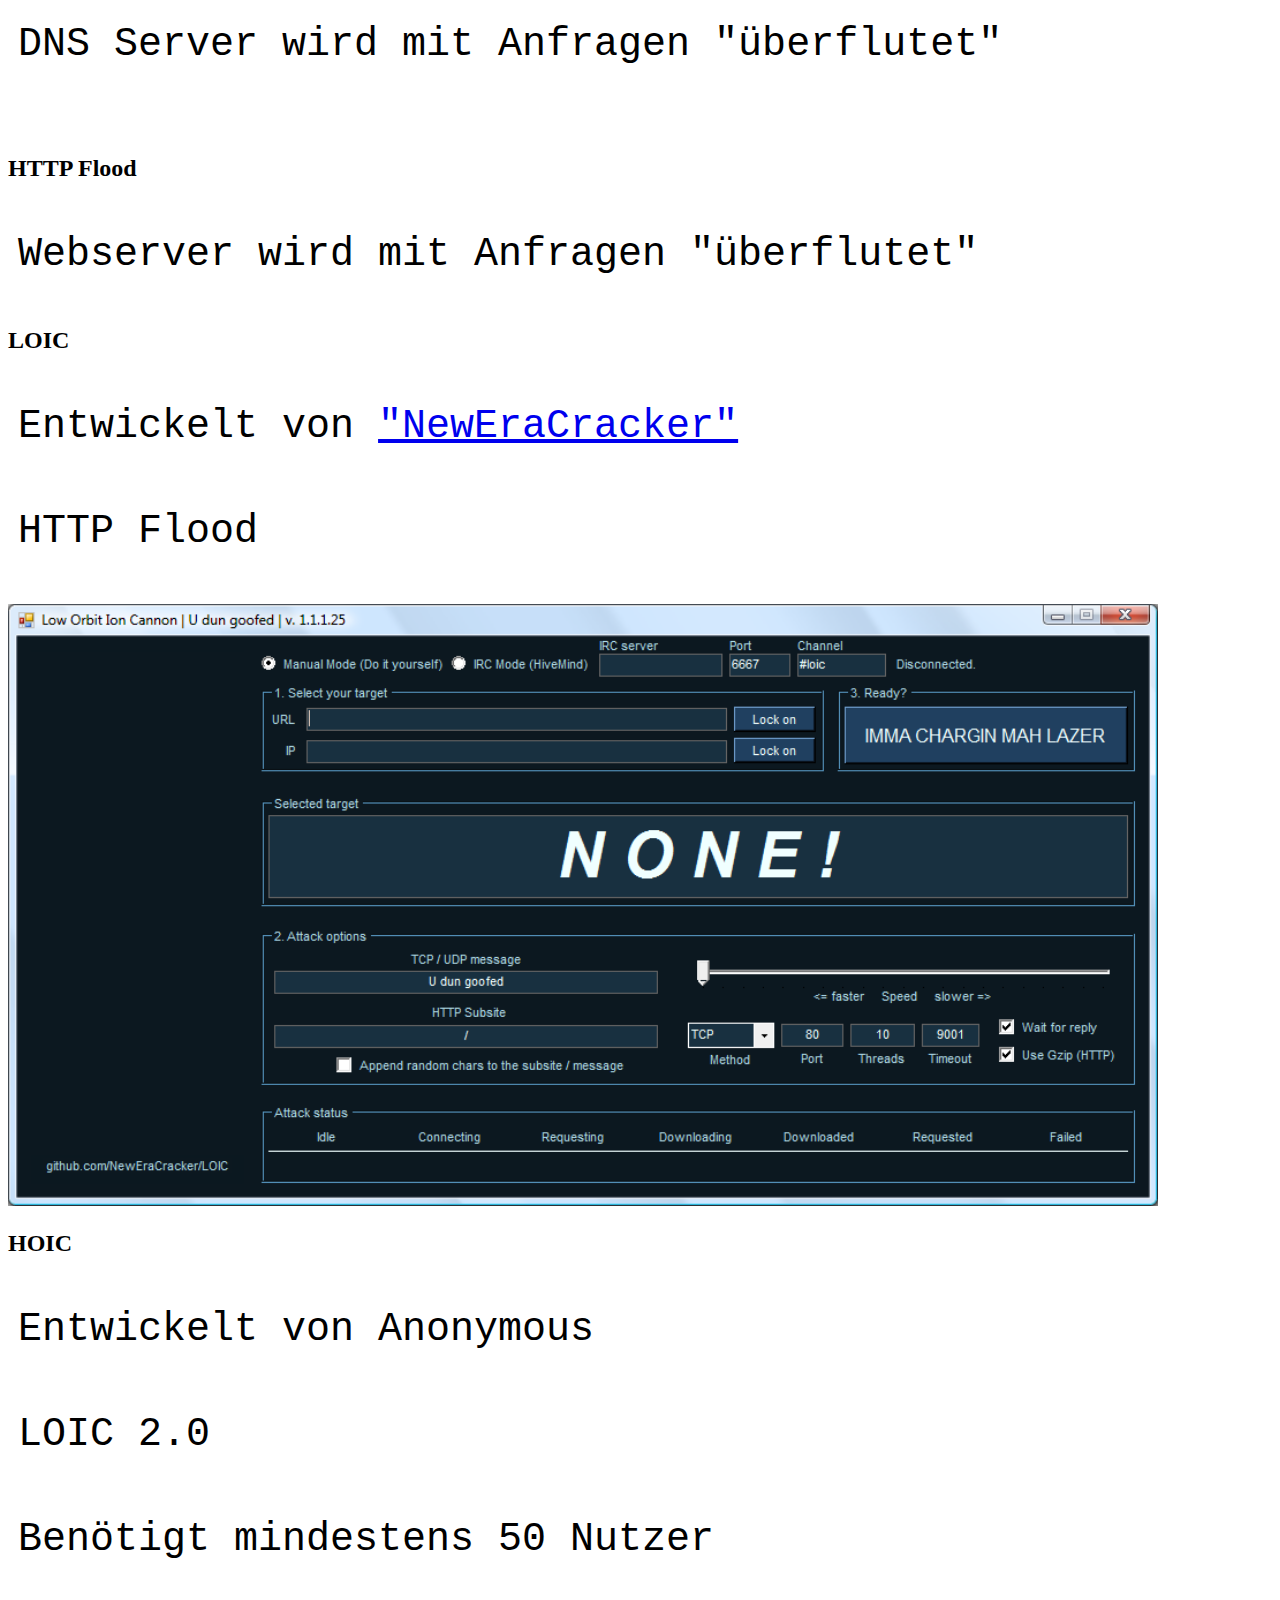
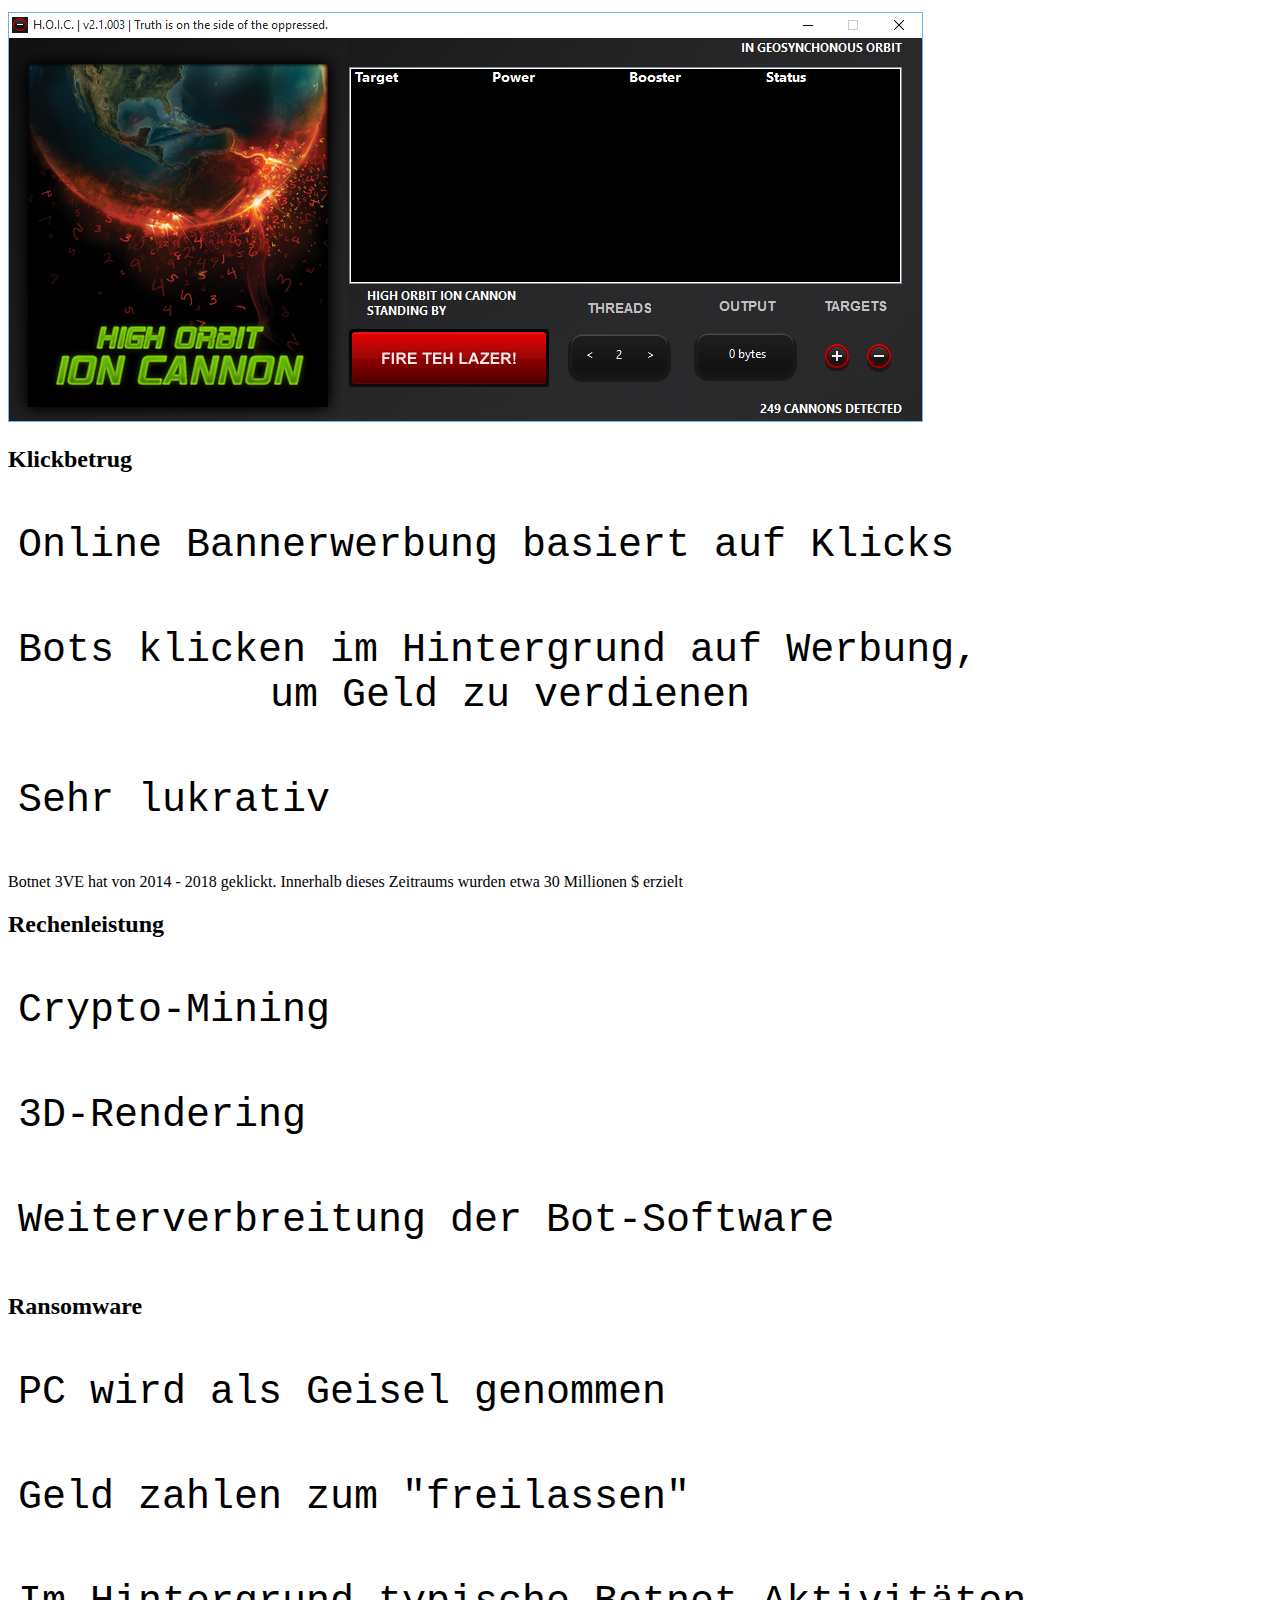
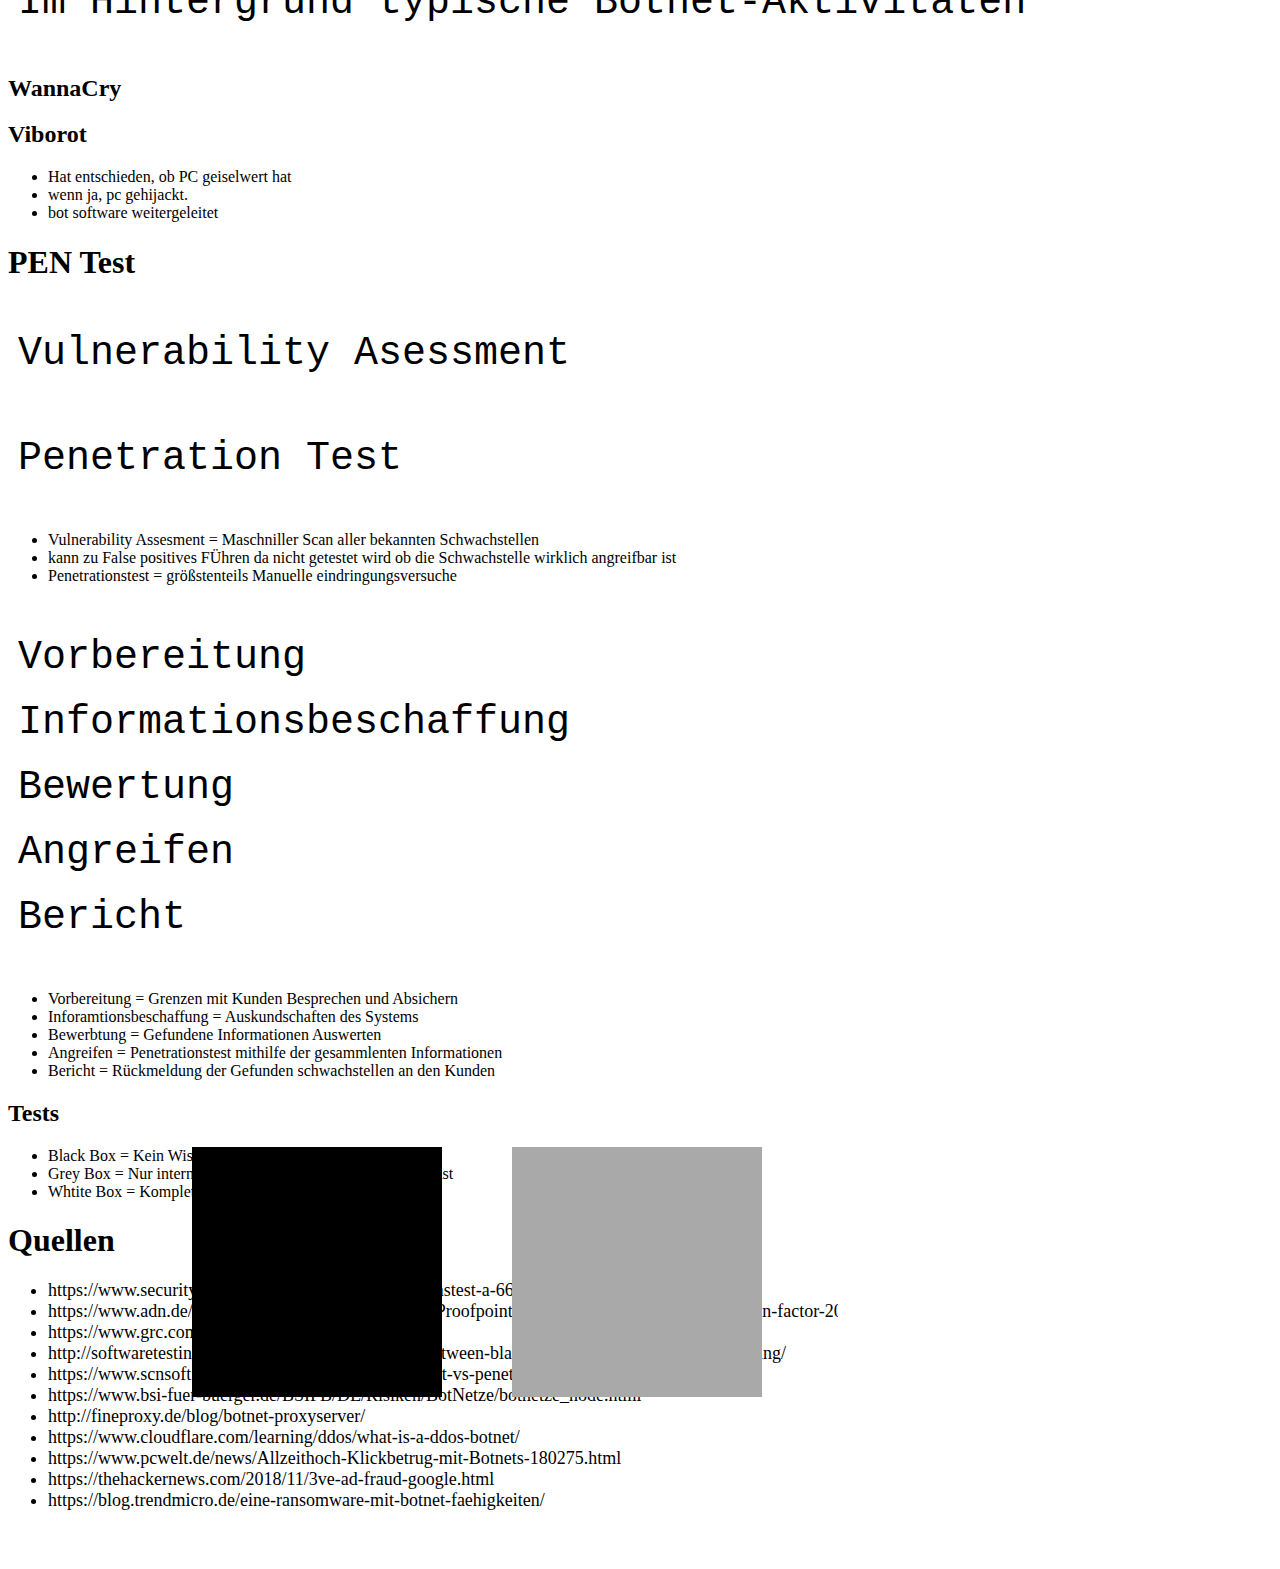
==== commit 0de2a3ba: "Sources added, drop shadow added" ====
--- a/index.html
+++ b/index.html
@@ -457,10 +457,12 @@
                     http://softwaretestingfundamentals.com/differences-between-black-box-testing-and-white-box-testing/
                 </li>
                 <li>https://www.scnsoft.com/blog/vulnerability-assessment-vs-penetration-testing</li>
-                <li></li>
-                <li></li>
-                <li></li>
-                <li></li>
+                <li>https://www.bsi-fuer-buerger.de/BSIFB/DE/Risiken/BotNetze/botnetze_node.html</li>
+                <li>http://fineproxy.de/blog/botnet-proxyserver/</li>
+                <li>https://www.cloudflare.com/learning/ddos/what-is-a-ddos-botnet/</li>
+                <li>https://www.pcwelt.de/news/Allzeithoch-Klickbetrug-mit-Botnets-180275.html</li>
+                <li>https://thehackernews.com/2018/11/3ve-ad-fraud-google.html</li>
+                <li>https://blog.trendmicro.de/eine-ransomware-mit-botnet-faehigkeiten/</li>
             </ul>
         </section>
     </div>
--- a/files/css/main.css
+++ b/files/css/main.css
@@ -81,6 +81,10 @@
     z-index: 20;
 }
 
+#overlay img {
+    filter: drop-shadow(2px 10px 4px black);
+}
+
 .reveal pre{
     background-color: rgba(255,255,255, 0.2);
     padding: 10px;
